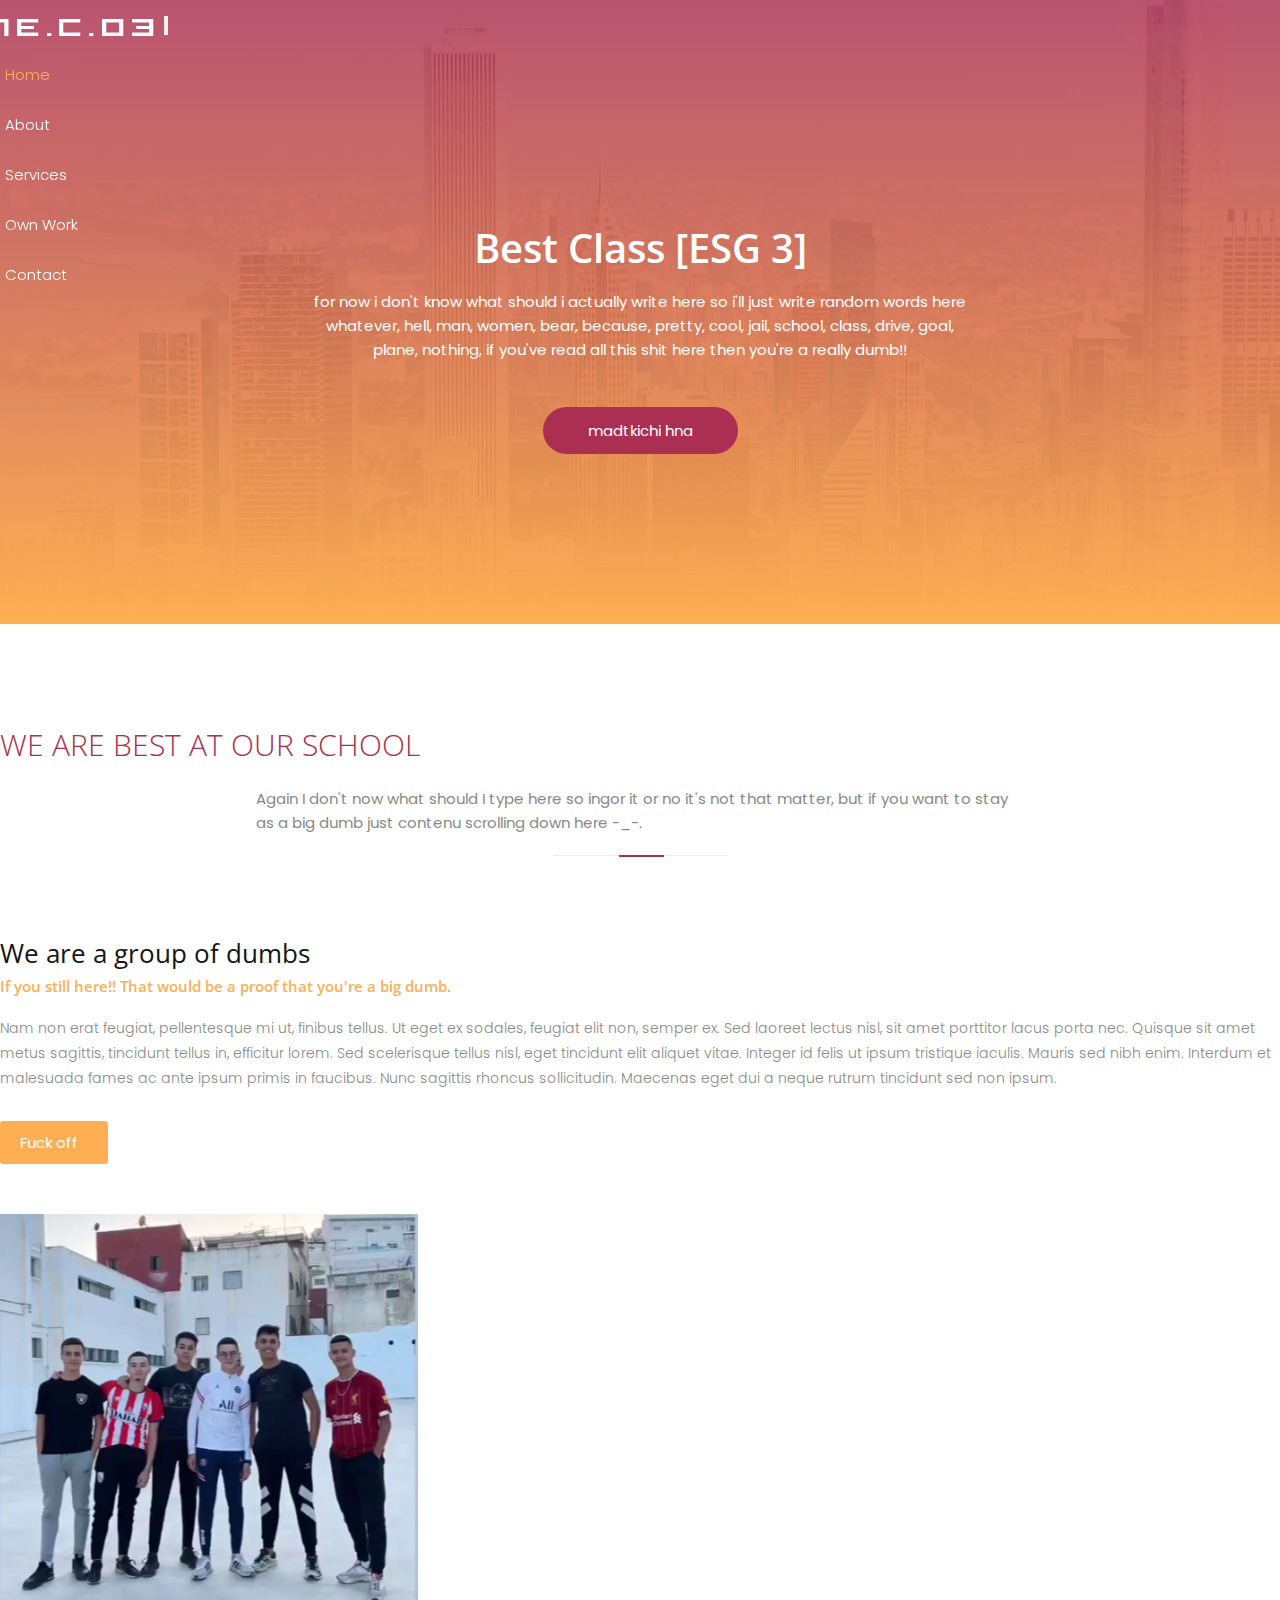
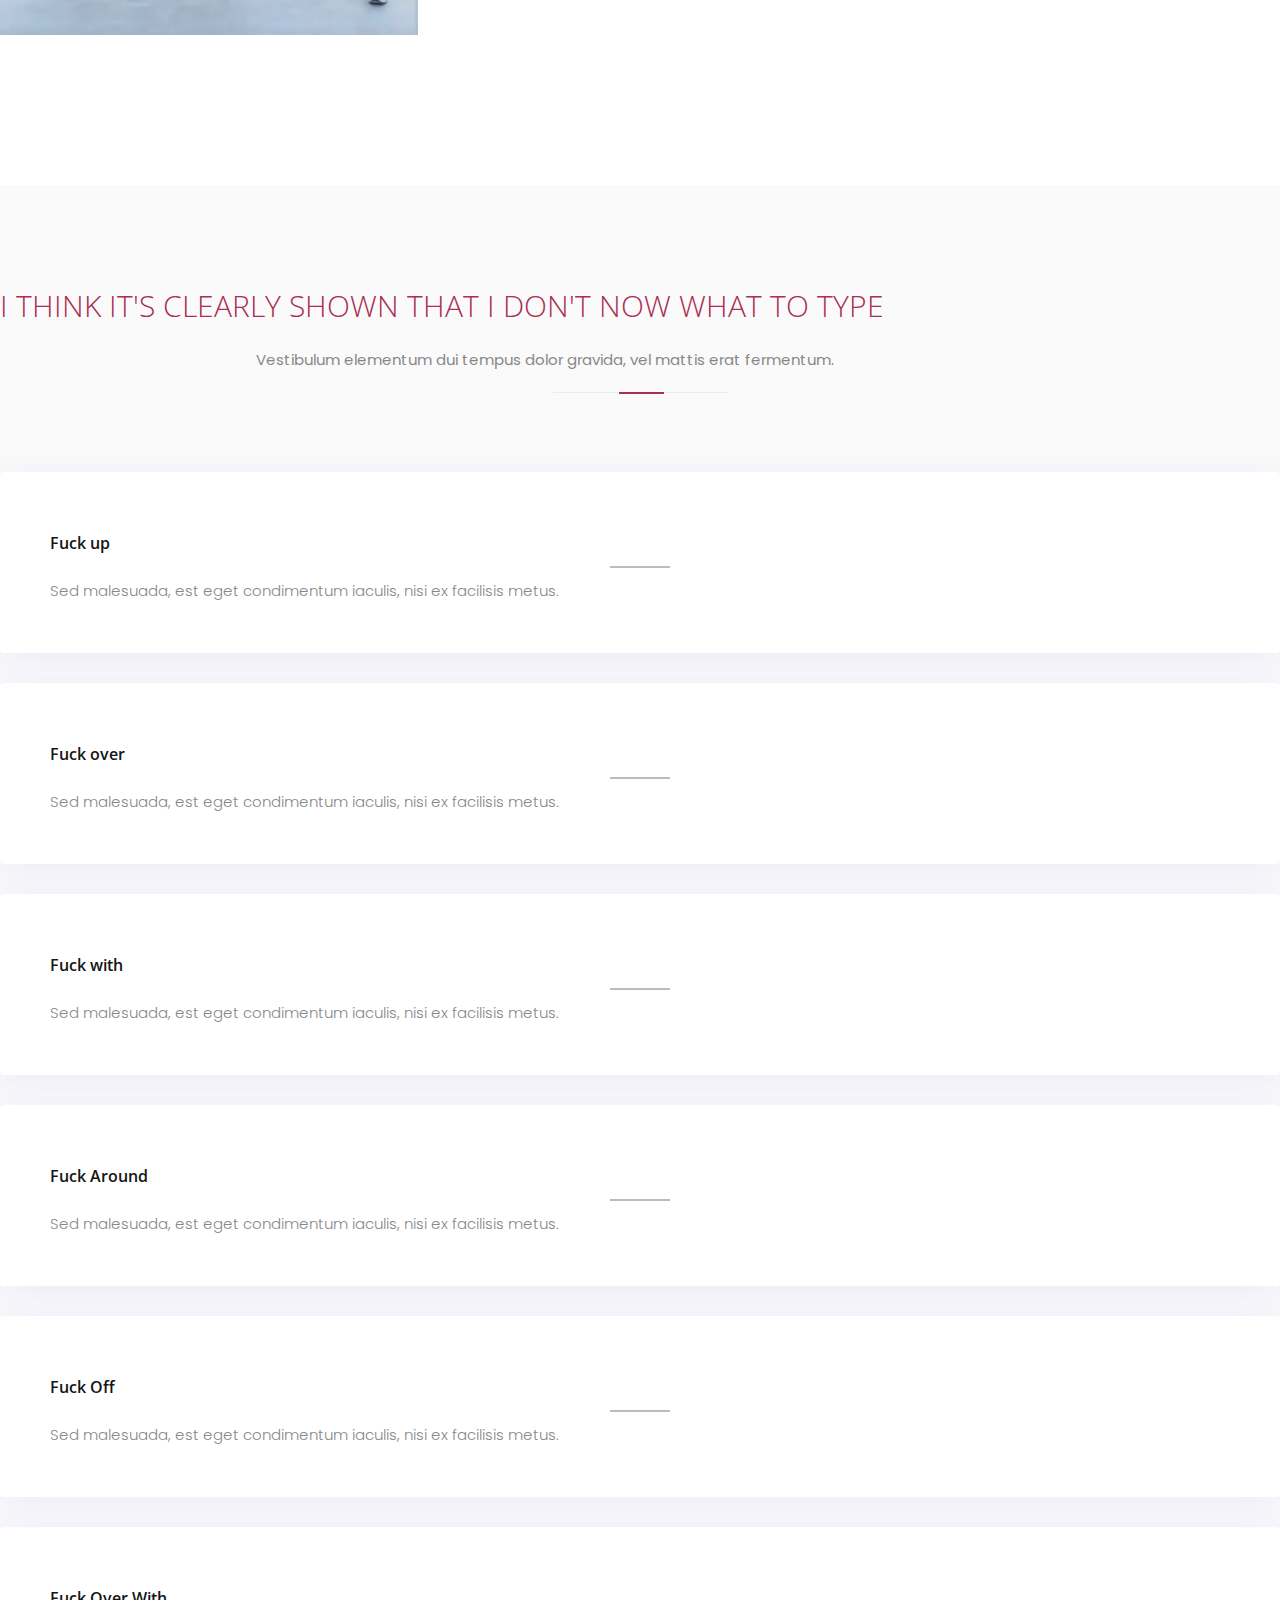
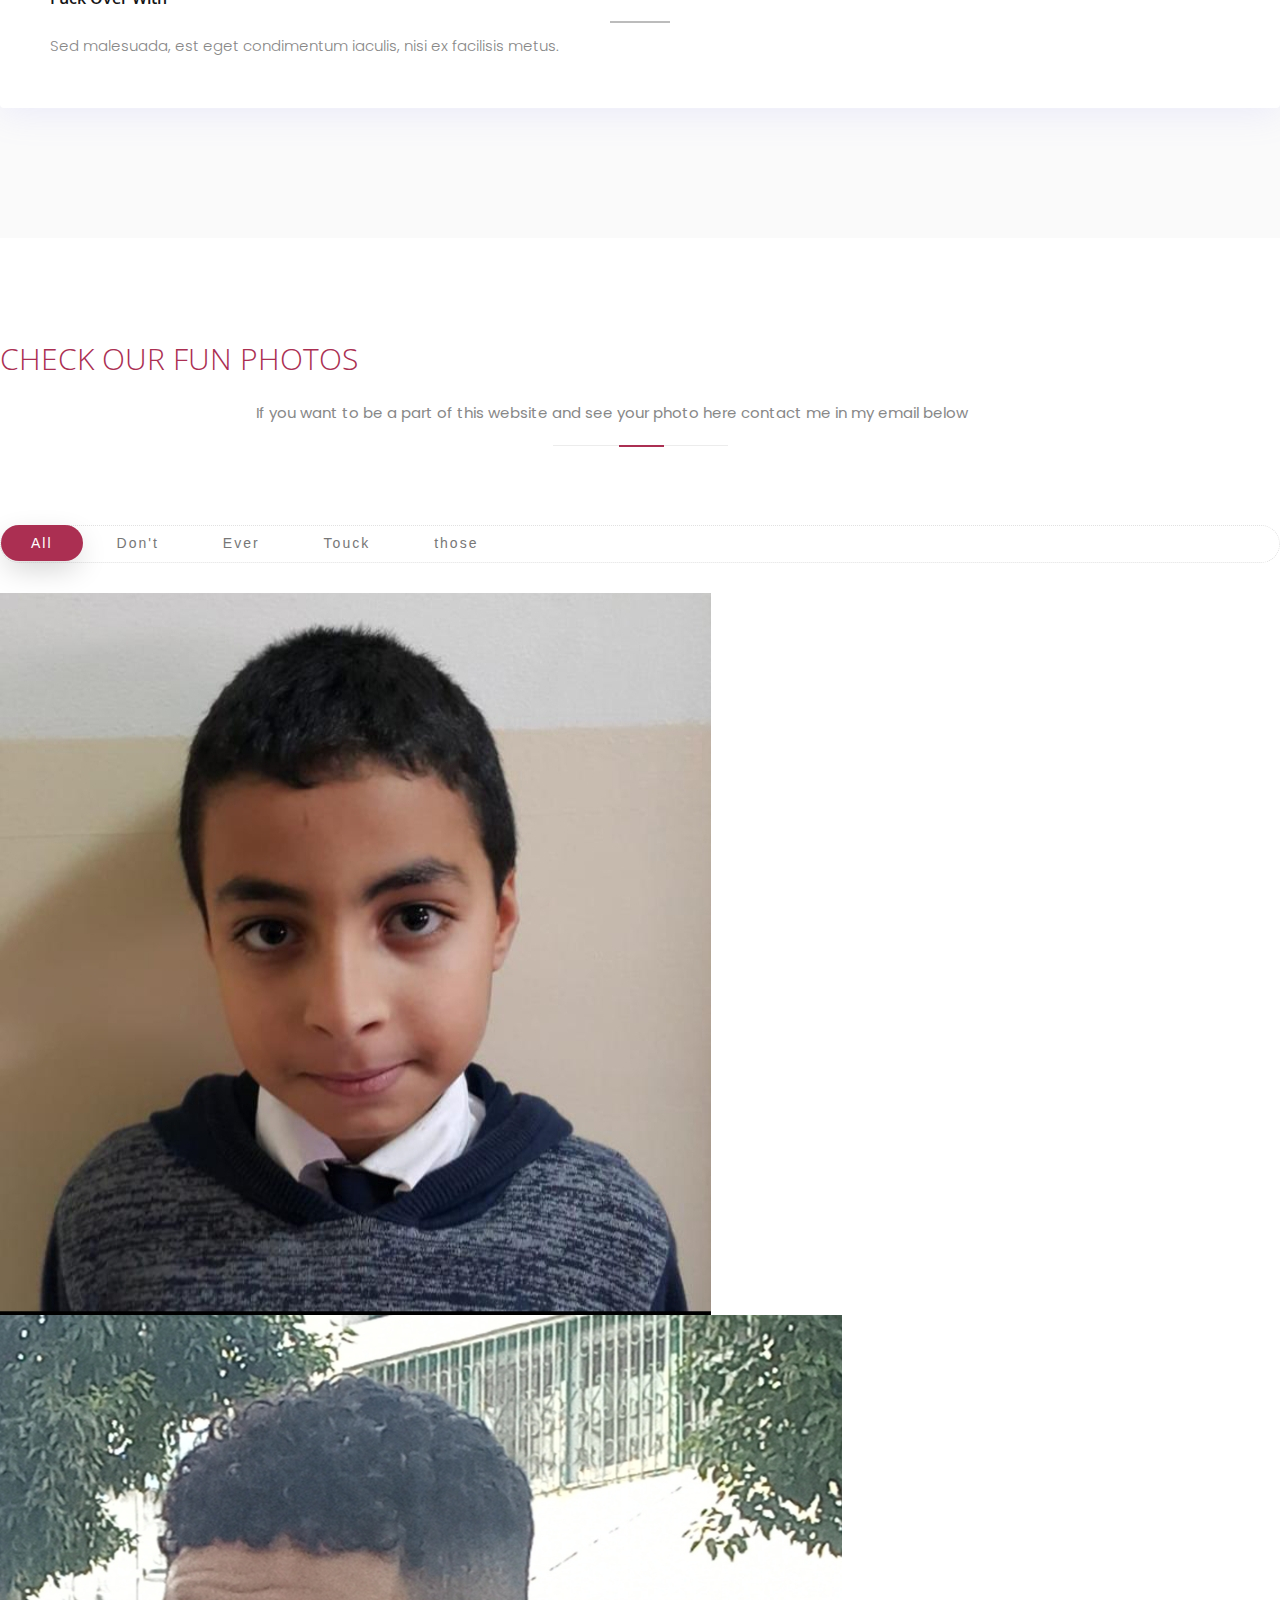
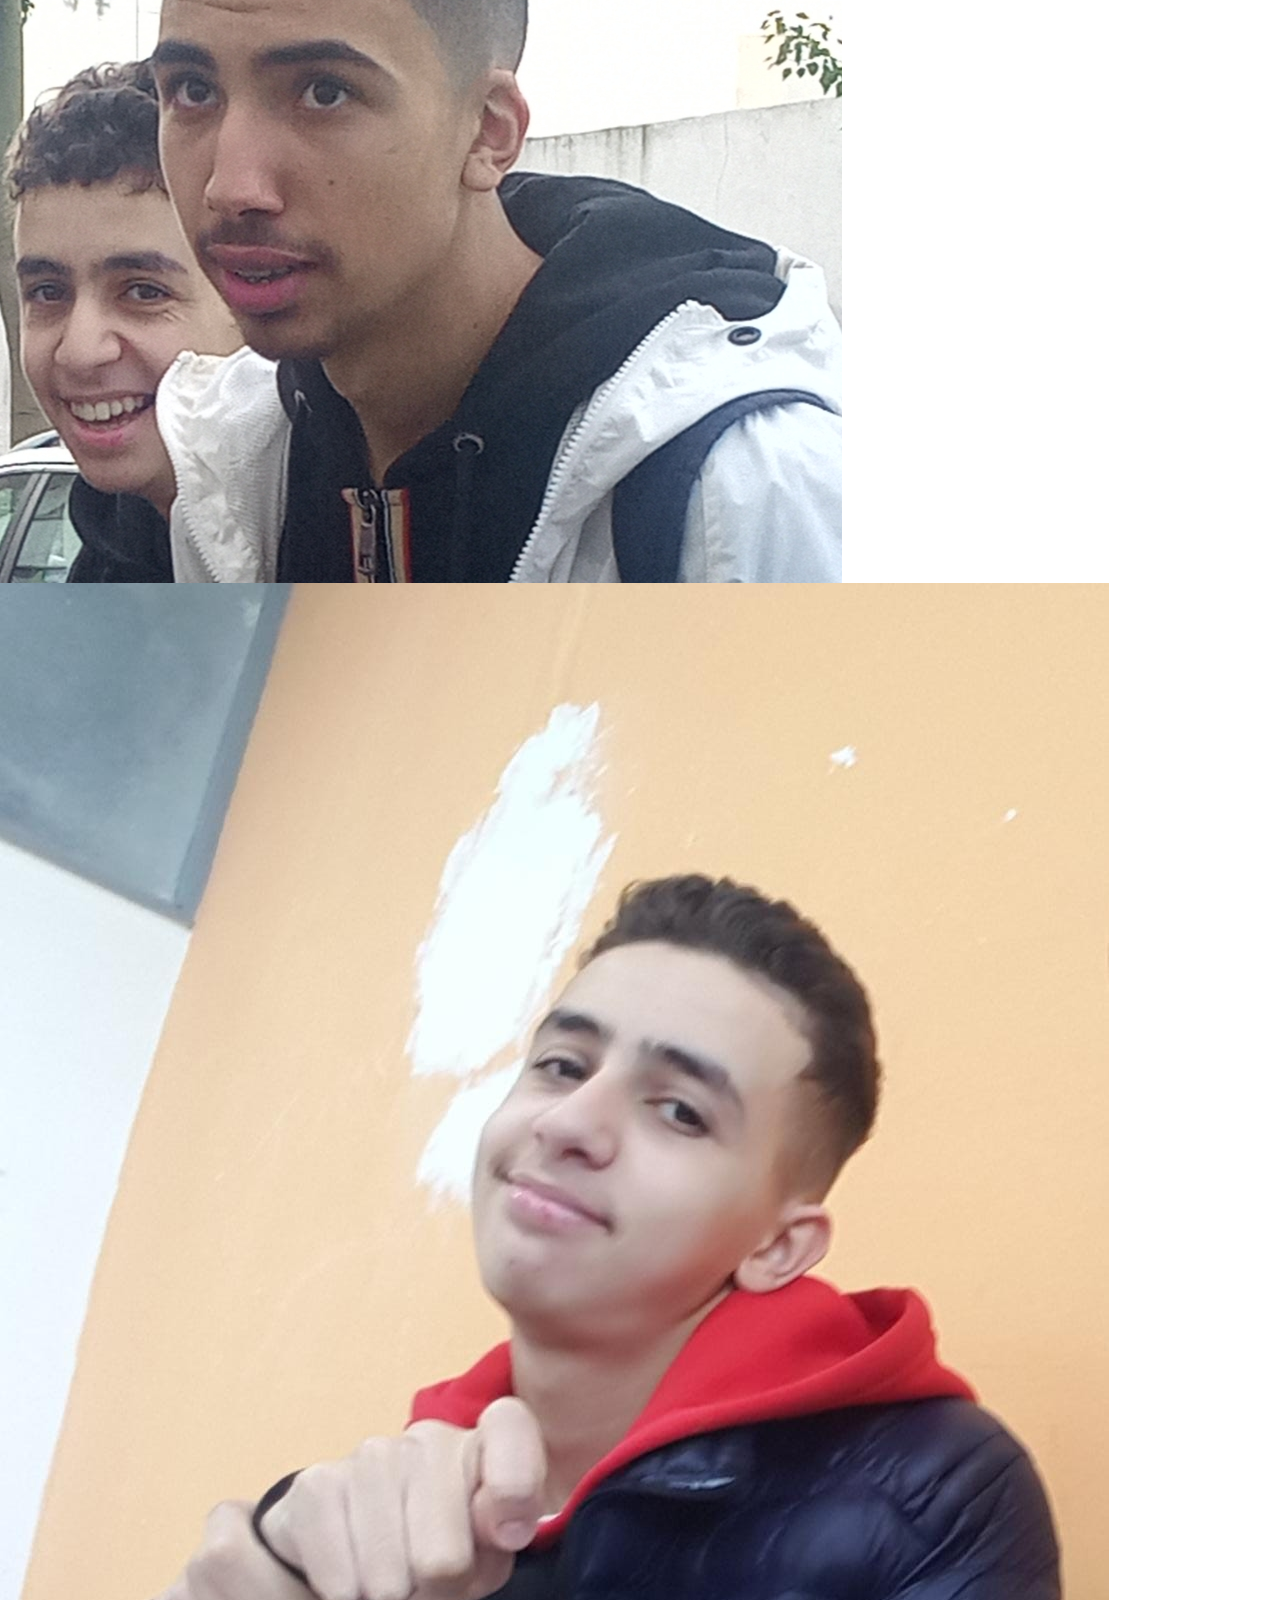
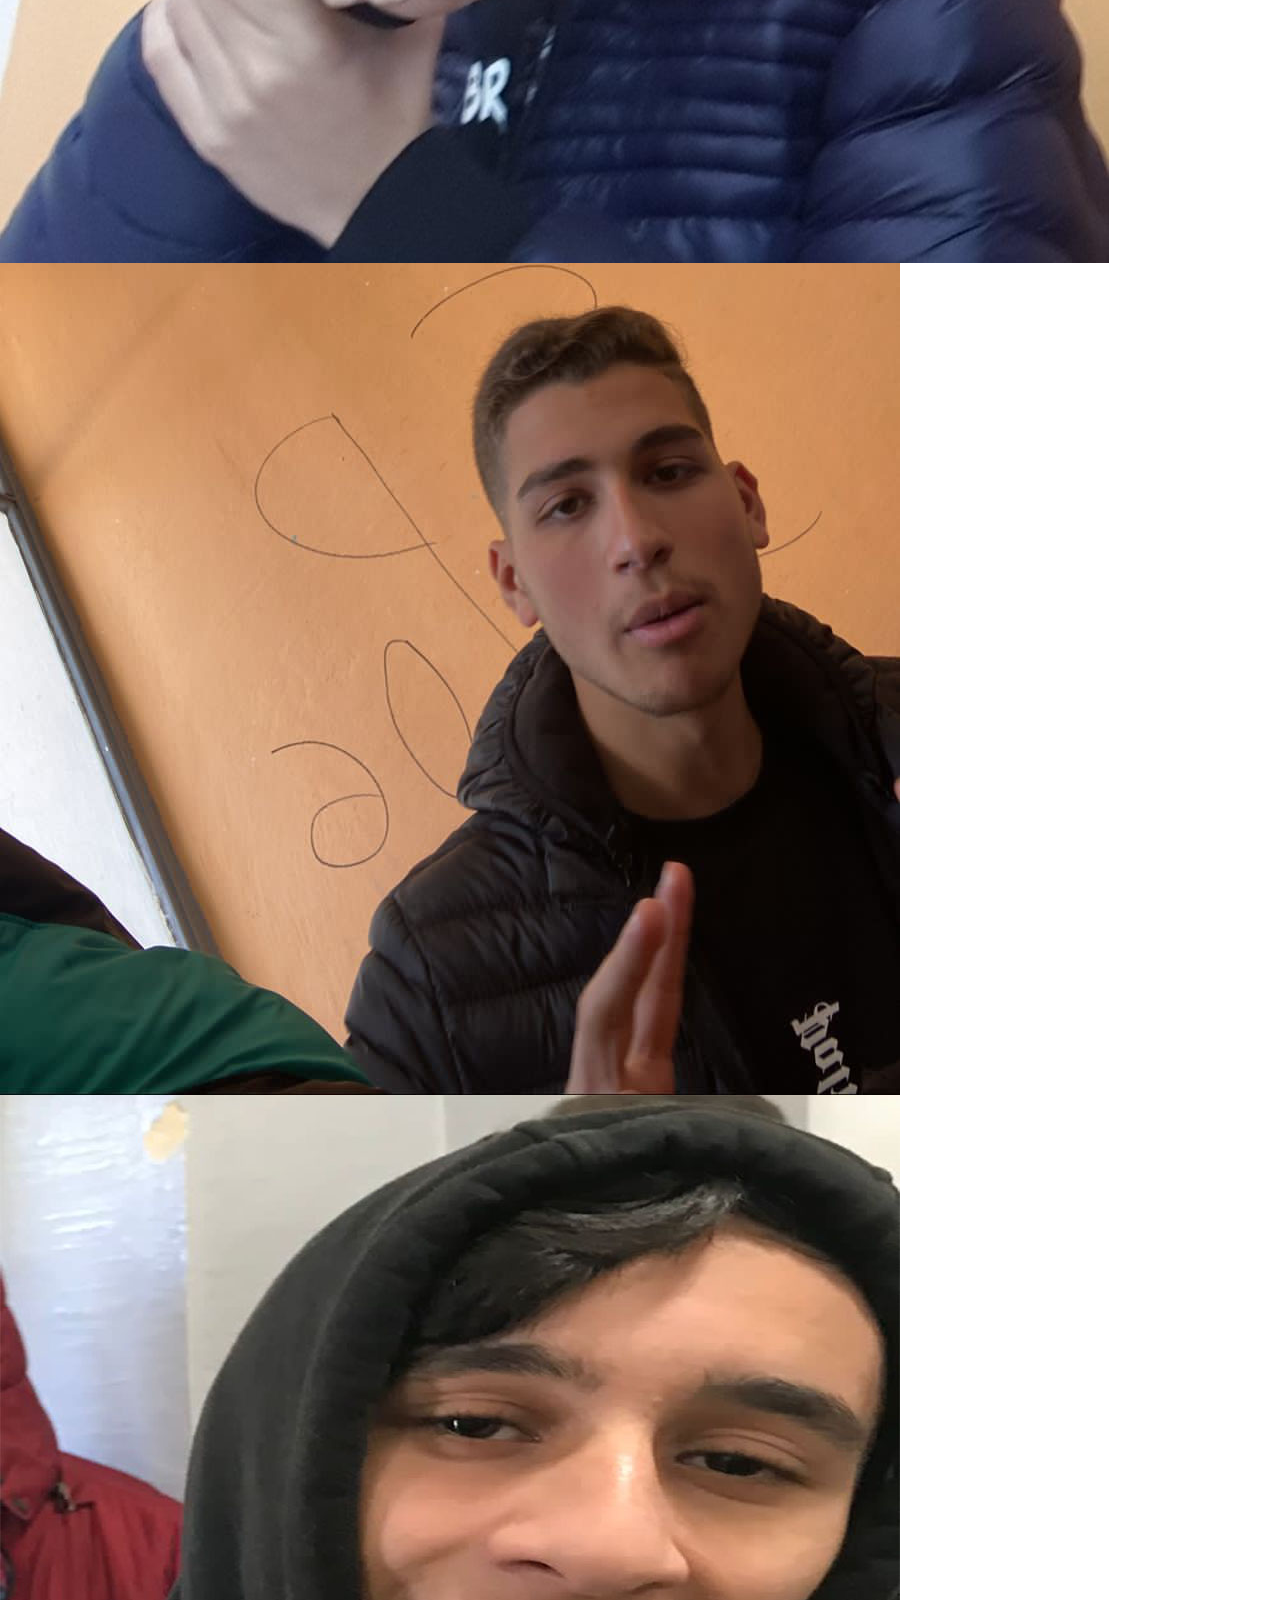
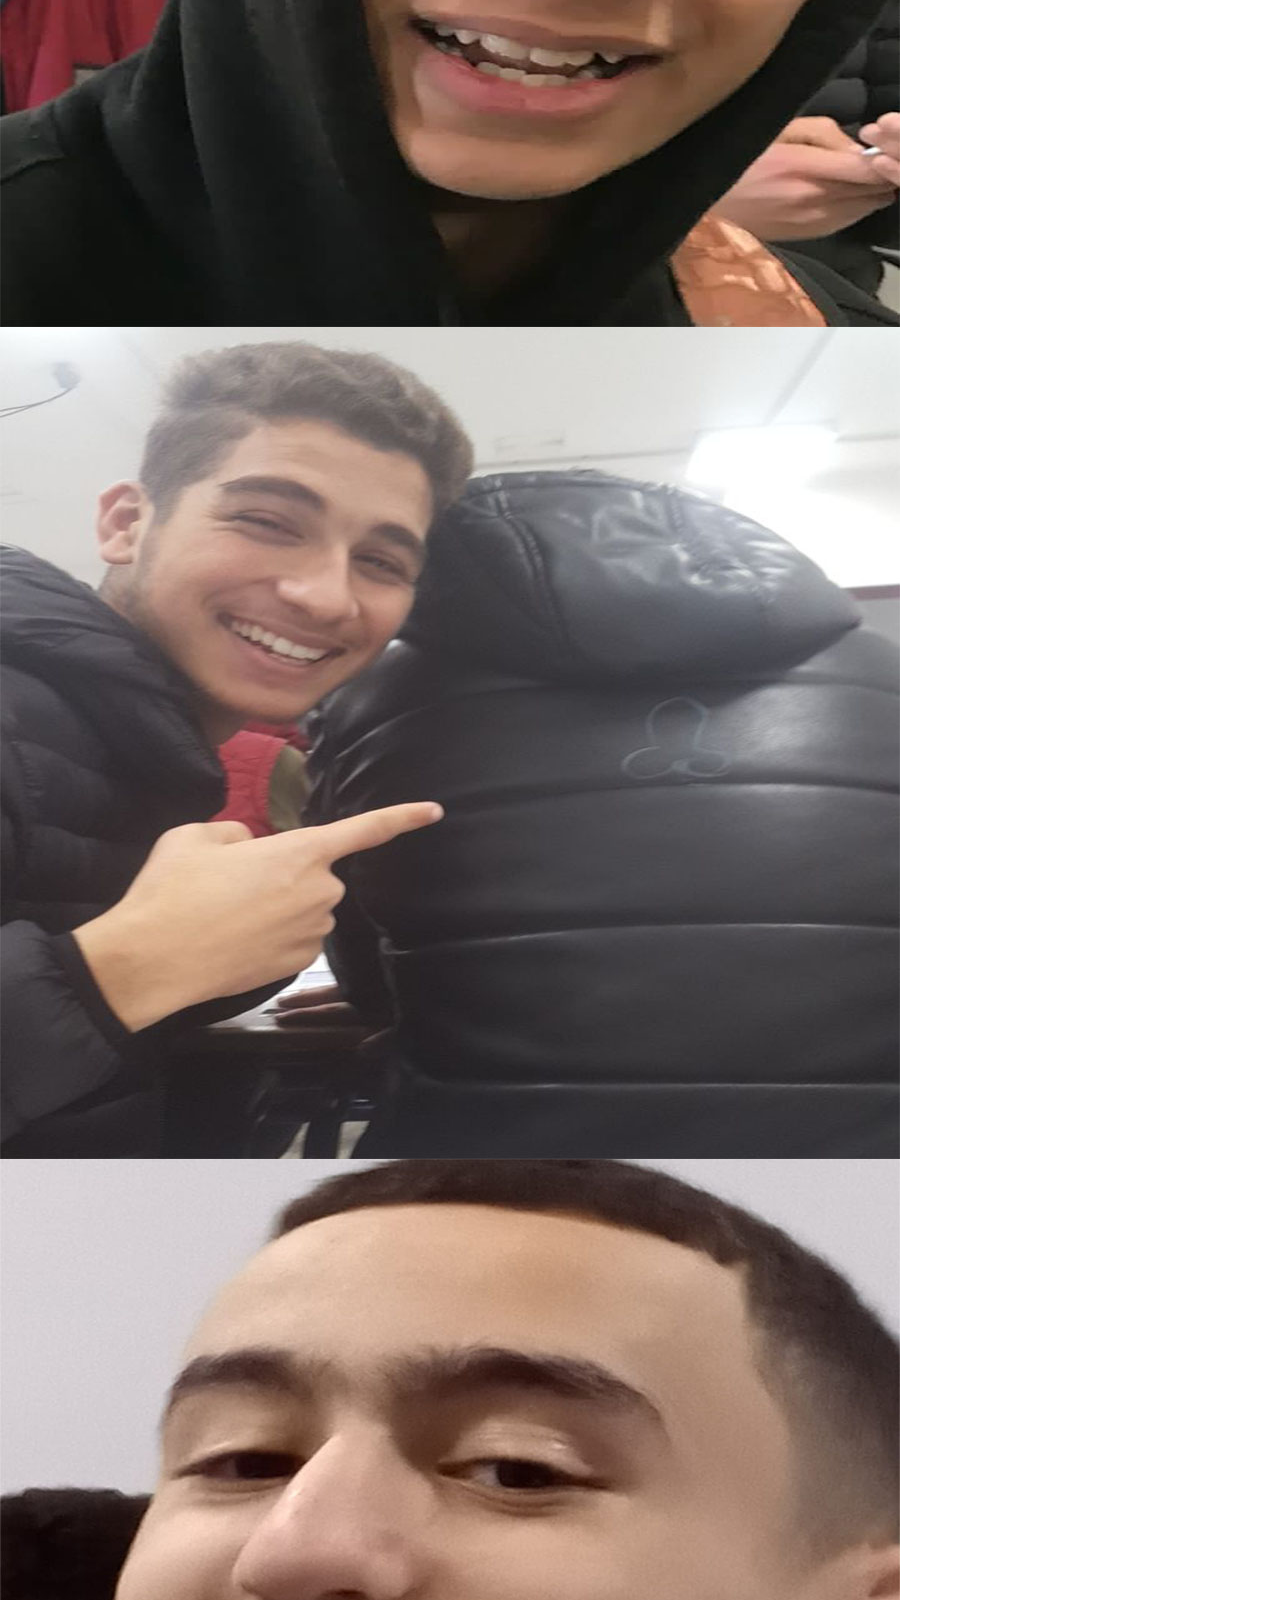
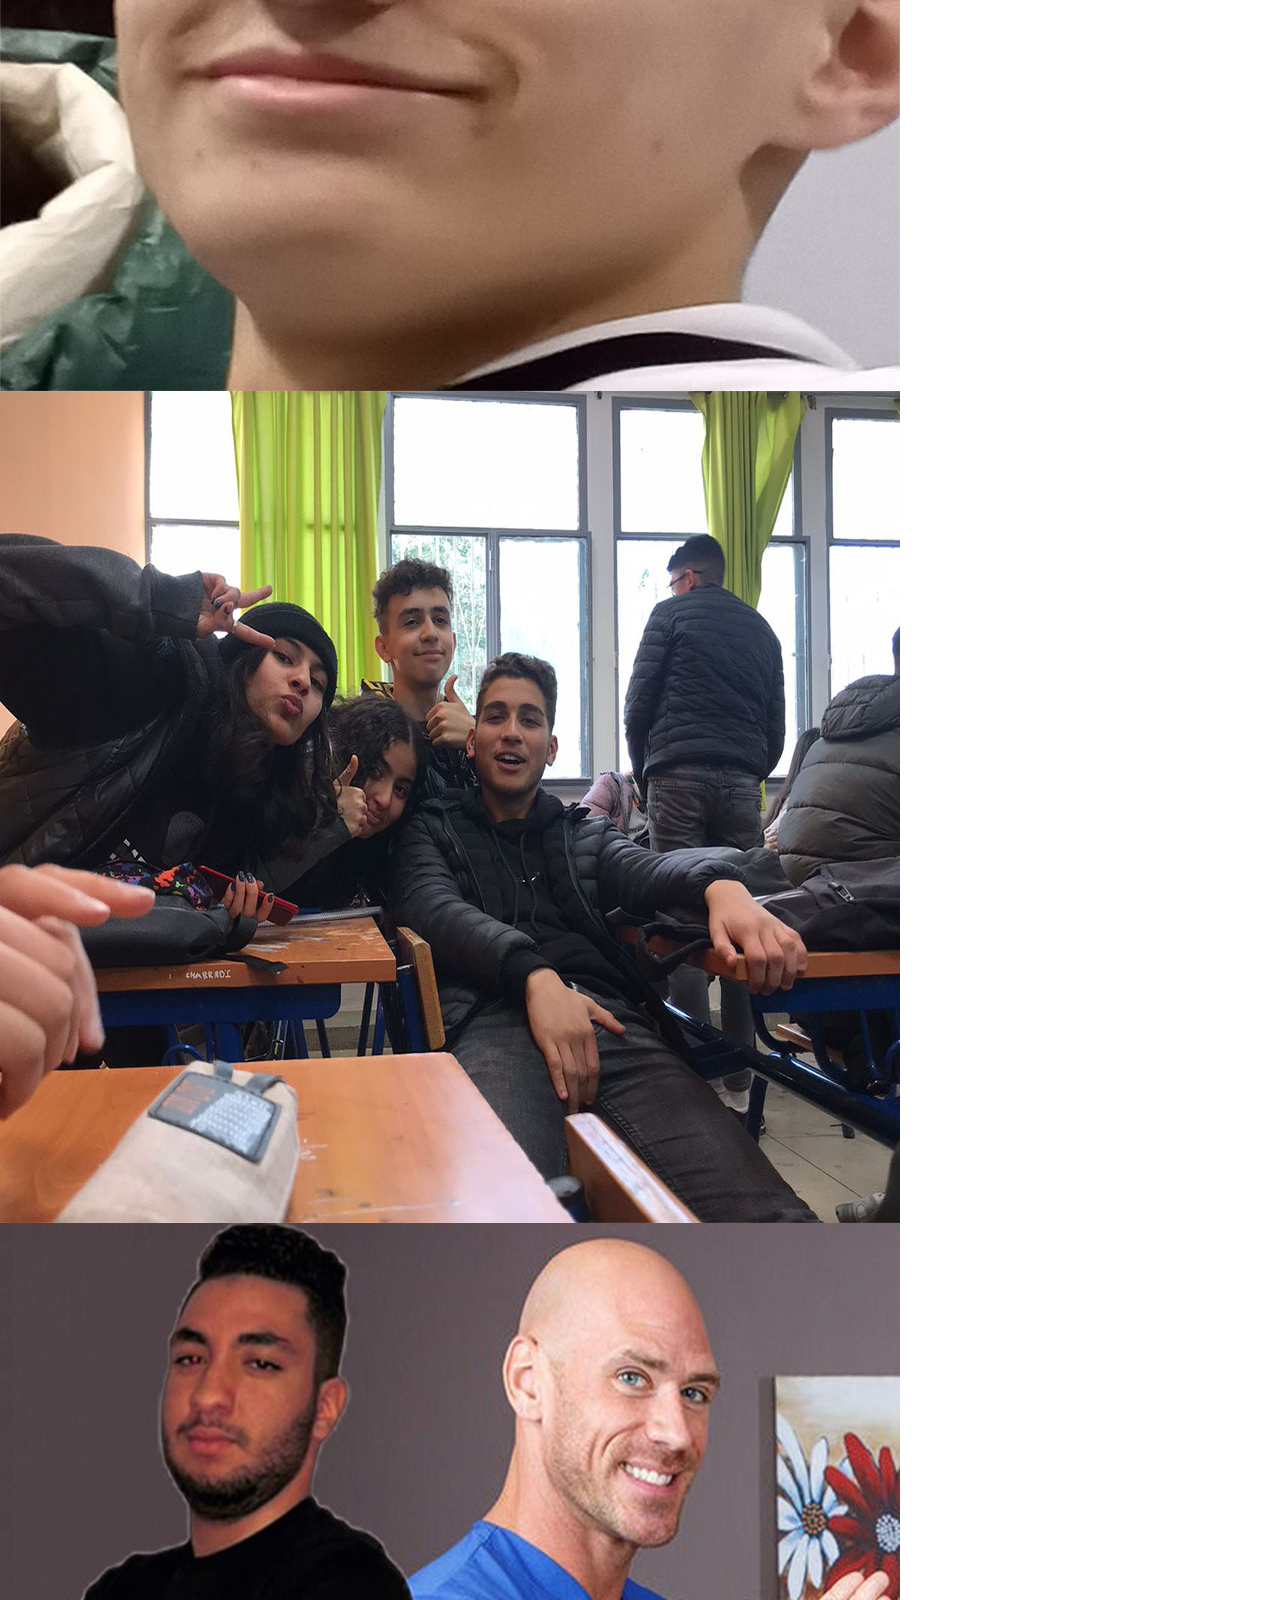
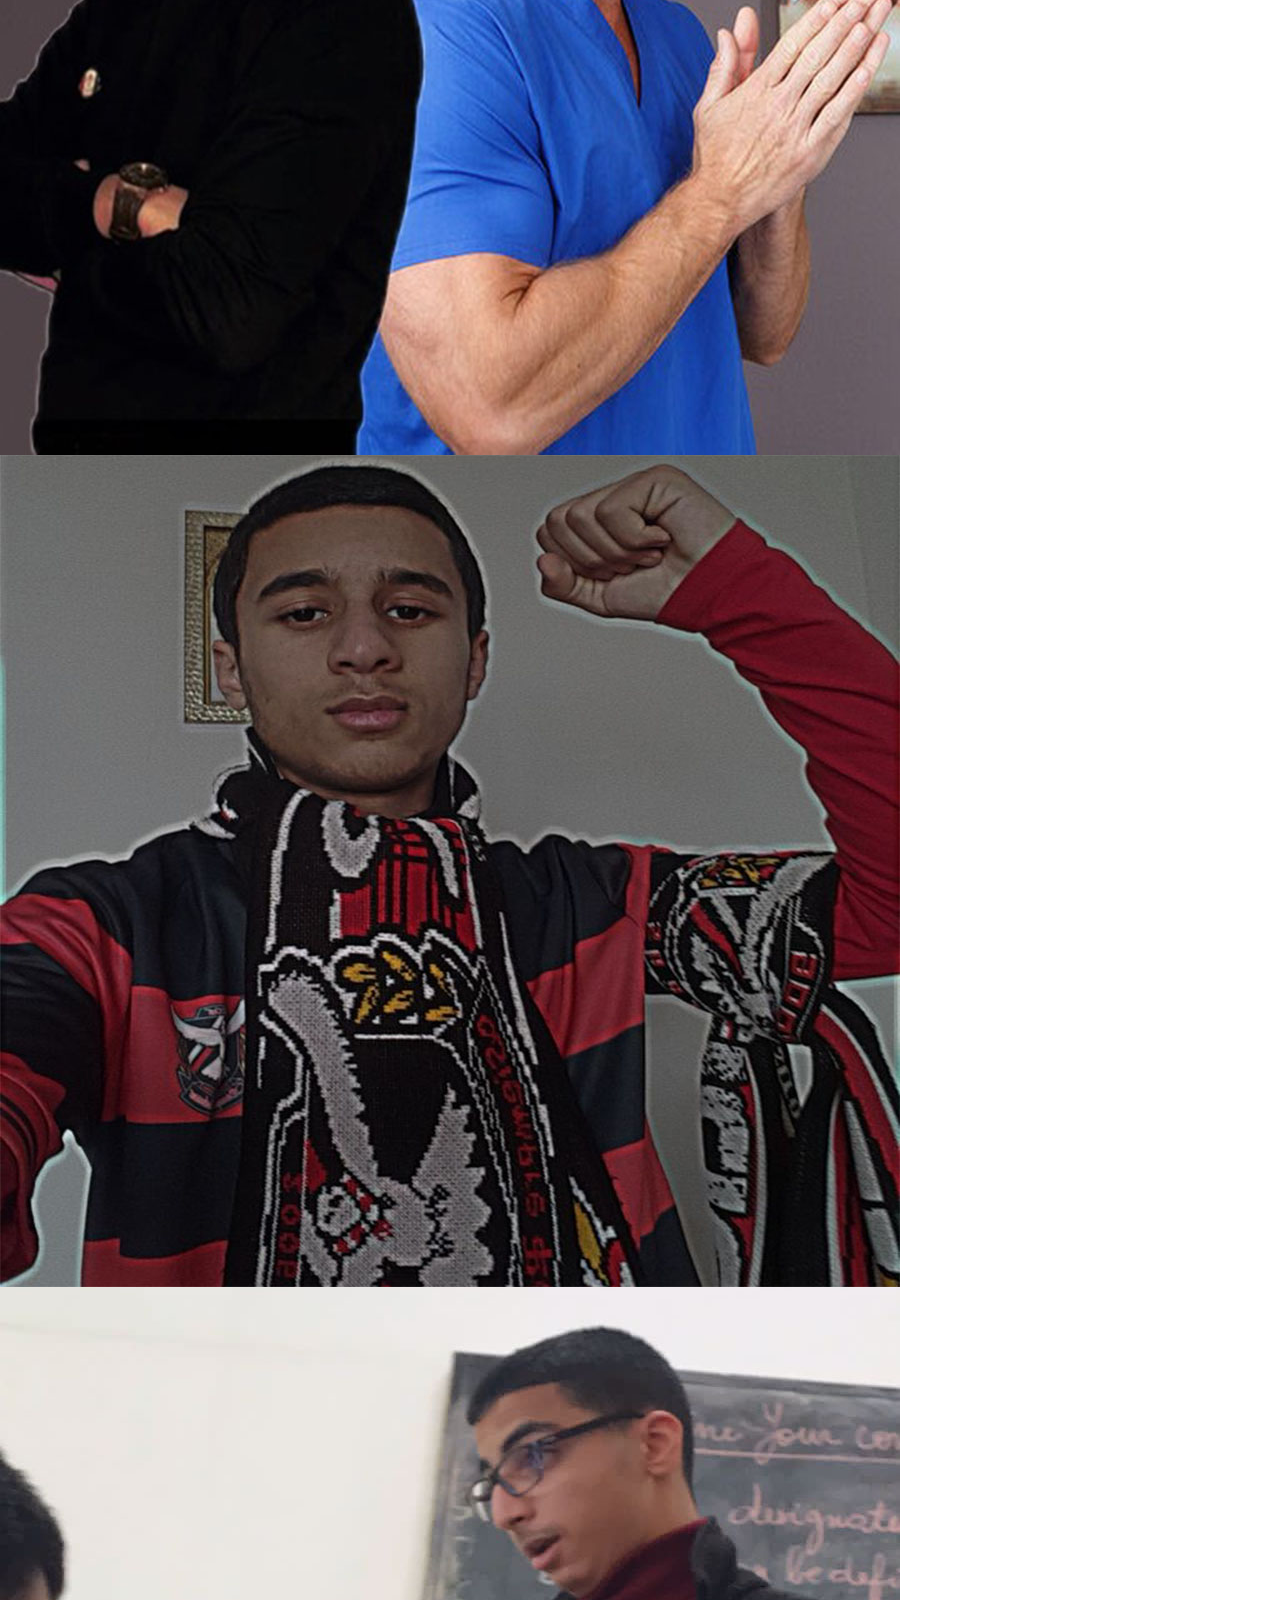
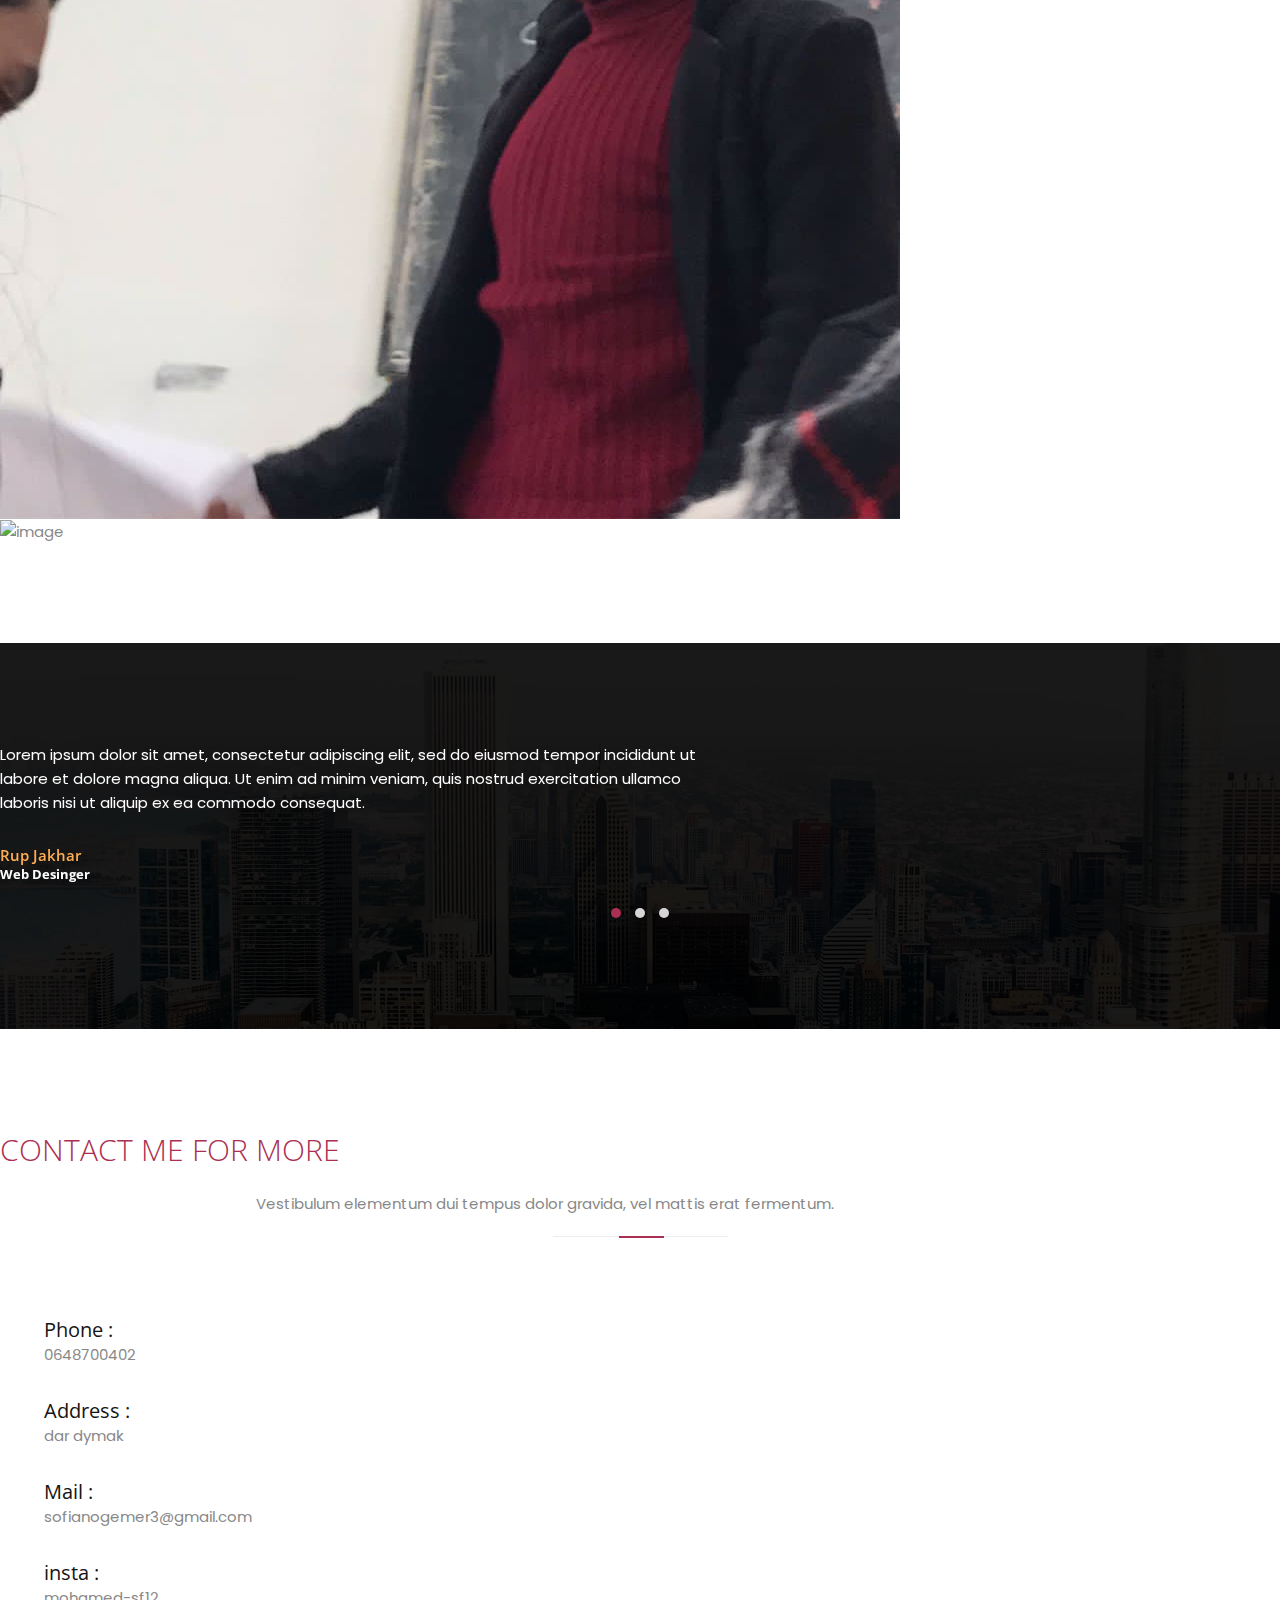
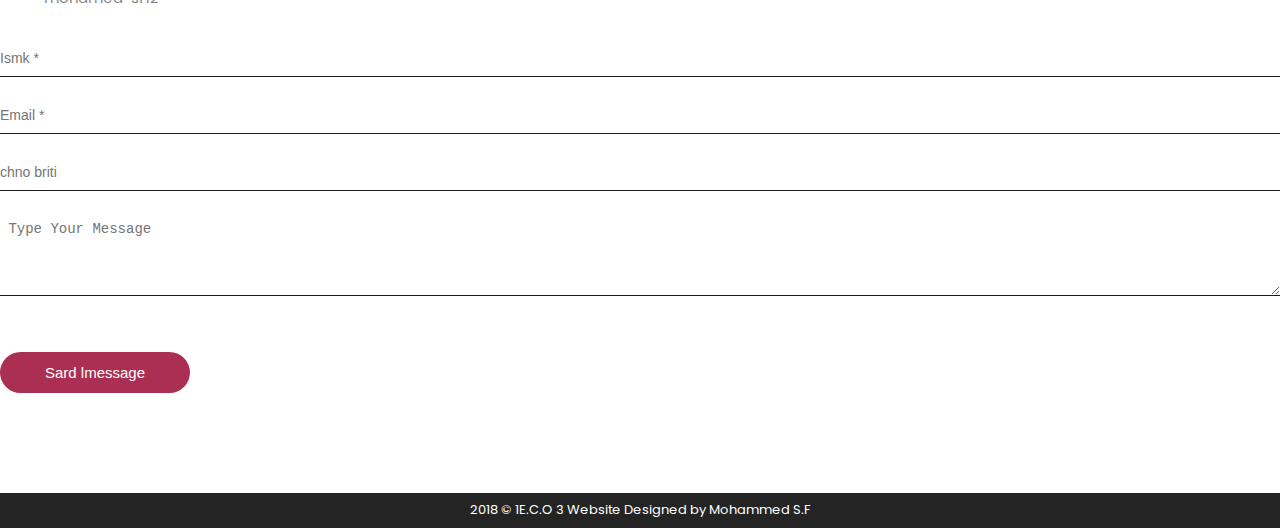
==== index.html @ a0f1d6aa "Update index.html" ====
<!DOCTYPE html>
<html>
<head>
<meta http-equiv="Content-Type" content="text/html; charset=utf-8" />

<title>1E.C.O 3</title>
<link rel="stylesheet" href="https://stackpath.bootstrapcdn.com/bootstrap/4.1.1/css/bootstrap.min.css" integrity="sha384-WskhaSGFgHYWDcbwN70/dfYBj47jz9qbsMId/iRN3ewGhXQFZCSftd1LZCfmhktB" crossorigin="anonymous">
<link rel="stylesheet" type="text/css" href="style.css"/>
<link rel="stylesheet" href="https://use.fontawesome.com/releases/v5.1.0/css/all.css" integrity="sha384-lKuwvrZot6UHsBSfcMvOkWwlCMgc0TaWr+30HWe3a4ltaBwTZhyTEggF5tJv8tbt" crossorigin="anonymous">
<link rel="stylesheet" type="text/css" href="css/jquery.fancybox.min.css"/>
<link rel="stylesheet" type="text/css" href="css/owl.carousel.min.css"/>
<link rel="stylesheet" type="text/css" href="css/owl.theme.default.min.css"/>

<!-- Font Google -->
<link href="https://fonts.googleapis.com/css?family=Open+Sans:300,400,600,700,800" rel="stylesheet">
<link href="https://fonts.googleapis.com/css?family=Poppins:300,400,500,600,700" rel="stylesheet">

<meta name="viewport" content="width=device-width, initial-scale=1.0">
</head>

<body>
<!-- Navbar -->
<nav class="navbar navbar-expand-lg">
  <div class="container"> <a class="navbar-brand navbar-logo" href="#"> <img src="images/logo-white.png" alt="logo" class="logo-1"> </a>
    <button class="navbar-toggler" type="button" data-toggle="collapse" data-target="#navbarSupportedContent" aria-controls="navbarSupportedContent" aria-expanded="false" aria-label="Toggle navigation"> <span class="fas fa-bars"></span> </button>
    <div class="collapse navbar-collapse" id="navbarSupportedContent">
      <ul class="navbar-nav ml-auto">
        <li class="nav-item"> <a class="nav-link" href="" data-scroll-nav="0">Home</a> </li>
        <li class="nav-item"> <a class="nav-link" href="#" data-scroll-nav="1">About</a> </li>
        <li class="nav-item"> <a class="nav-link" href="#" data-scroll-nav="2">Services</a> </li>
        <li class="nav-item"> <a class="nav-link" href="#" data-scroll-nav="3">Own Work</a> </li>
        <li class="nav-item"> <a class="nav-link" href="#" data-scroll-nav="4">Contact</a> </li>
      </ul>
    </div>
  </div>
</nav>
<!-- End Navbar --> 

<!-- Banner Image -->

<div class="banner text-center" data-scroll-index='0'>
  <div class="banner-overlay">
    <div class="container">
      <h1 class="text-capitalize">Best Class [ESG 3]</h1>
      <p>for now i don't know what should i actually write here so i'll just write random words here whatever, hell, man, women, bear, because, pretty, cool, jail, school, class, drive, goal, plane, nothing, if you've read all this shit here then you're a really dumb!!</p>
      <a href="#" class="banner-btn">madtkichi hna</a> </div>
  </div>
</div>

<!-- End Banner Image --> 

<!-- About -->

<div class="about-us section-padding" data-scroll-index='1'>
  <div class="container">
    <div class="row">
      <div class="col-md-12 section-title text-center">
        <h3>We Are Best At Our School</h3>
        <p>Again I don't now what should I type here so ingor it or no it's not that matter, but if you want to stay as a big dumb just contenu scrolling down here -_-.</p>
        <span class="section-title-line"></span> </div>
      <div class="col-md-6 mb-50">
        <div class="section-info">
          <div class="sub-title-paragraph">
            <h4>We are a group of dumbs</h4>
            <h5>If you still here!! That would be a proof that you're a big dumb.</h5>
            <p>Nam non erat feugiat, pellentesque mi ut, finibus tellus. Ut eget ex sodales, feugiat elit non, semper ex. Sed laoreet lectus nisl, sit amet porttitor lacus porta nec. Quisque sit amet metus sagittis, tincidunt tellus in, efficitur lorem. Sed scelerisque tellus nisl, eget tincidunt elit aliquet vitae. Integer id felis ut ipsum tristique iaculis. Mauris sed nibh enim. Interdum et malesuada fames ac ante ipsum primis in faucibus. Nunc sagittis rhoncus sollicitudin. Maecenas eget dui a neque rutrum tincidunt sed non ipsum.</p>
          </div>
          <a href="#" class="anchor-btn">Fuck off <i class="fas fa-arrow-right pd-lt-10"></i></a> </div>
      </div>
      <div class="col-md-6 mb-50">
        <div class="section-img"> <img src="images/h1-hero1.jpg" alt="" class="img-responsive"/> </div>
      </div>
    </div>
  </div>
</div>

<!-- End About --> 

<!-- Services -->
<div class="services section-padding bg-grey" data-scroll-index='2'>
  <div class="container">
    <div class="row">
      <div class="col-md-12 section-title text-center">
        <h3>I think it's clearly shown that i don't now what to type</h3>
        <p>Vestibulum elementum dui tempus dolor gravida, vel mattis erat fermentum.</p>
        <span class="section-title-line"></span> </div>
      <div class="col-lg-4 col-md-6 col-sm-12 col-xs-12 mb-30">
        <div class="service-box bg-white text-center">
          <div class="icon"> <i class="fas fa-chart-line"></i> </div>
          <div class="icon-text">
            <h4 class="title-box">Fuck up</h4>
            <p>Sed malesuada, est eget condimentum iaculis, nisi ex facilisis metus.</p>
          </div>
        </div>
      </div>
      <div class="col-lg-4 col-md-6 col-sm-12 col-xs-12 mb-30">
        <div class="service-box bg-white text-center">
          <div class="icon"> <i class="fas fa-bullhorn "></i> </div>
          <div class="icon-text">
            <h4 class="title-box">Fuck over</h4>
            <p>Sed malesuada, est eget condimentum iaculis, nisi ex facilisis metus.</p>
          </div>
        </div>
      </div>
      <div class="col-lg-4 col-md-6 col-sm-12 col-xs-12 mb-30">
        <div class="service-box bg-white text-center">
          <div class="icon"> <i class="fas fa-map-marked"></i> </div>
          <div class="icon-text">
            <h4 class="title-box">Fuck with</h4>
            <p>Sed malesuada, est eget condimentum iaculis, nisi ex facilisis metus.</p>
          </div>
        </div>
      </div>
      <div class="col-lg-4 col-md-6 col-sm-12 col-xs-12 mb-30">
        <div class="service-box bg-white text-center">
          <div class="icon"> <i class="fas fa-bug"></i> </div>
          <div class="icon-text">
            <h4 class="title-box">Fuck Around</h4>
            <p>Sed malesuada, est eget condimentum iaculis, nisi ex facilisis metus.</p>
          </div>
        </div>
      </div>
      <div class="col-lg-4 col-md-6 col-sm-12 col-xs-12 mb-30">
        <div class="service-box bg-white text-center">
          <div class="icon"> <i class="fas fa-comments"></i> </div>
          <div class="icon-text">
            <h4 class="title-box">Fuck Off</h4>
            <p>Sed malesuada, est eget condimentum iaculis, nisi ex facilisis metus.</p>
          </div>
        </div>
      </div>
      <div class="col-lg-4 col-md-6 col-sm-12 col-xs-12 mb-30">
        <div class="service-box bg-white text-center">
          <div class="icon"> <i class="fas fa-paint-brush"></i> </div>
          <div class="icon-text">
            <h4 class="title-box">Fuck Over With</h4>
            <p>Sed malesuada, est eget condimentum iaculis, nisi ex facilisis metus.</p>
          </div>
        </div>
      </div>
    </div>
  </div>
</div>

<!-- End Services --> 

<!-- Gallery -->
<div class="portfolio section-padding" data-scroll-index='3'>
  <div class="container-fluid">
    <div class="row">
      <div class="col-lg-12 section-title text-center">
        <h3>Check our Fun photos</h3>
        <p>If you want to be a part of this website and see your photo here contact me in my email below</p>
        <span class="section-title-line"></span> </div>
      <div class="filtering text-center mb-30">
        <button type="button" data-filter='*' class="active">All</button>
        <button type="button" data-filter='.summer'>Don't</button>
        <button type="button" data-filter='.winter'>Ever</button>
        <button type="button" data-filter='.rainy'>Touck</button>
        <button type="button" data-filter='.spring'>those</button>
      </div>
      <div class="gallery no-padding col-lg-12 col-sm-12">
        <div class="col-lg-4 col-sm-6 spring no-padding">
          <div class="item-img"> <a class="single-image" href="images/traje.jpeg"></a>
            <div class="part-img"> <img src="images/traje.jpeg" alt="image">
              <div class="overlay-img">
                <h4>traje</h4>
                <h6>Hamza stito</h6>
              </div>
            </div>
          </div>
        </div>
        <div class="col-lg-4 col-sm-6 spring no-padding">
          <div class="item-img"> <a class="single-image" href="images/9oraychi.jpeg"></a>
            <div class="part-img"> <img src="images/9oraychi.jpeg" alt="image">
              <div class="overlay-img">
                <h4>9oraychi</h4>
                <h6>Rak fahem</h6>
              </div>
            </div>
          </div>
        </div>
        <div class="col-lg-4 col-sm-6 spring no-padding">
          <div class="item-img"> <a class="single-image" href="images/abdo.jpeg"></a>
            <div class="part-img"> <img src="images/abdo.jpeg" alt="image">
              <div class="overlay-img">
                <h4>abdu</h4>
                <h6>(:-:)</h6>
              </div>
            </div>
          </div>
        </div>
        <div class="col-lg-4 col-sm-6 summer no-padding">
          <div class="item-img"> <a class="single-image" href="images/zaka.jpeg"></a>
            <div class="part-img"> <img src="images/zaka.jpeg" alt="image">
              <div class="overlay-img">
                <h4>zaka</h4>
                <h6>Vacation Trip Van</h6>
              </div>
            </div>
          </div>
        </div>
        <div class="col-lg-4 col-sm-6 winter no-padding">
          <div class="item-img"> <a class="single-image" href="images/taha.jpeg"></a>
            <div class="part-img"> <img src="images/taha.jpeg" alt="image">
              <div class="overlay-img">
                <h4>taha</h4>
                <h6>fach kan f7al lk7al</h6>
              </div>
            </div>
          </div>
        </div>
        <div class="col-lg-4 col-sm-6 rainy no-padding">
          <div class="item-img"> <a class="single-image" href="images/zaka tebe.jpeg"></a>
            <div class="part-img"> <img src="images/zaka tebe.jpeg" alt="image">
              <div class="overlay-img">
                <h4>zaka again</h4>
                <h6>-.-</h6>
              </div>
            </div>
          </div>
        </div>
        <div class="col-lg-4 col-sm-6 summer no-padding">
          <div class="item-img"> <a class="single-image" href="images/zayd.jpeg"></a>
            <div class="part-img"> <img src="images/zayd.jpeg" alt="image">
              <div class="overlay-img">
                <h4>zayd</h4>
                <h6>Clavin m5asar</h6>
              </div>
            </div>
          </div>
        </div>
        <div class="col-lg-4 col-sm-6 rainy no-padding">
          <div class="item-img"> <a class="single-image" href="images/drari.jpeg"></a>
            <div class="part-img"> <img src="images/drari.jpeg" alt="image">
              <div class="overlay-img">
                <h4>hmmmm</h4>
                <h6>hmmmm</h6>
              </div>
            </div>
          </div>
        </div>
        <div class="col-lg-4 col-sm-6 summer no-padding">
          <div class="item-img"> <a class="single-image" href="images/walid.jpeg"></a>
            <div class="part-img"> <img src="images/walid.jpeg" alt="image">
              <div class="overlay-img">
                <h4>walid</h4>
                <h6>With his boyfriend</h6>
              </div>
            </div>
          </div>
        </div>
        <div class="col-lg-4 col-sm-6 rainy no-padding">
          <div class="item-img"> <a class="single-image" href="images/taha paloma.jpeg"></a>
            <div class="part-img"> <img src="images/taha paloma.jpeg" alt="image">
              <div class="overlay-img">
                <h4>taha</h4>
                <h6>Palomaaaaaa</h6>
              </div>
            </div>
          </div>
        </div>
        <div class="col-lg-4 col-sm-6 rainy no-padding">
          <div class="item-img"> <a class="single-image" href="images/trajee bara.jpeg"></a>
            <div class="part-img"> <img src="images/trajee bara.jpeg" alt="image">
              <div class="overlay-img">
                <h4>hamza</h4>
                <h6>baraaaa</h6>
              </div>
            </div>
          </div>
        </div>
         <div class="col-lg-4 col-sm-6 rainy no-padding">
          <div class="item-img"> <a class="single-image" href="images/walidgg.jpeg"></a>
            <div class="part-img"> <img src="images/walidgg.jpeg" alt="image">
              <div class="overlay-img">
                <h4>walid</h4>
                <h6>kdjflffff</h6>
              </div>
            </div>
          </div>
        </div>
      </div>
    </div>
  </div>
</div>
<!-- End Gallery -->
<!-- Testimonials -->
<div class="testimonials">
  <div class="testimonials-overlay section-padding">
    <div class="container">
      <div class="row">
        <div class="col-md-10 offset-md-1">
          <div class="owl-carousel owl-theme">
            <div class="testimonial-item text-center">
              <div class="icon"> <i class="fas fa-comments"></i> </div>
              <p class="m-auto">Lorem ipsum dolor sit amet, consectetur adipiscing elit, sed do eiusmod tempor incididunt ut labore et dolore magna aliqua. Ut enim ad minim veniam, quis nostrud exercitation ullamco laboris nisi ut aliquip ex ea commodo consequat.</p>
              <div class="testimonial-author text-center">
                <h5>Rup Jakhar</h5>
                <h6>Web Desinger</h6>
              </div>
            </div>
            <div class="testimonial-item text-center">
              <div class="icon"> <i class="fas fa-comments"></i> </div>
              <p class="m-auto">Lorem ipsum dolor sit amet, consectetur adipiscing elit, sed do eiusmod tempor incididunt ut labore et dolore magna aliqua.</p>
              <div class="testimonial-author text-center">
                <h5>Yogesh Singh</h5>
                <h6>Web Desinger</h6>
              </div>
            </div>
            <div class="testimonial-item text-center">
              <div class="icon"> <i class="fas fa-comments"></i> </div>
              <p class="m-auto">Sed do eiusmod tempor incididunt ut labore et dolore magna aliqua. Ut enim ad minim veniam, quis nostrud exercitation ullamco laboris nisi ut aliquip ex ea commodo consequat.</p>
              <div class="testimonial-author text-center">
                <h5>Vivek Singh</h5>
                <h6>Web Desinger</h6>
              </div>
            </div>
          </div>
        </div>
      </div>
    </div>
  </div>
</div>
<!-- End Testimonials --> 

<!-- Contact -->
<div class="contact section-padding" data-scroll-index='4'>
  <div class="container">
    <div class="row">
      <div class="col-md-12 section-title text-center">
        <h3>Contact Me For More</h3>
        <p>Vestibulum elementum dui tempus dolor gravida, vel mattis erat fermentum.</p>
        <span class="section-title-line"></span> </div>
      <div class="col-lg-5 col-md-4">
        <div class="part-info">
          <div class="info-box">
            <div class="icon"> <i class="fas fa-phone"></i> </div>
            <div class="content">
              <h4>Phone :</h4>
              <p>0648700402</p>
            </div>
          </div>
          <div class="info-box">
            <div class="icon"> <i class="fas fa-map-marker-alt"></i> </div>
            <div class="content">
              <h4>Address :</h4>
              <p>dar dymak</p>
            </div>
          </div>
          <div class="info-box">
            <div class="icon"> <i class="fas fa-envelope"></i> </div>
            <div class="content">
              <h4>Mail :</h4>
              <p><a href="#">sofianogemer3@gmail.com</a></p>
            </div>
          </div>
          <div class="info-box">
            <div class="icon"> <i class="fas fa-map-marker-alt"></i> </div>
            <div class="content">
              <h4>insta :</h4>
              <p>mohamed-sf12</p>
            </div>
          </div>
        </div>
      </div>
      <div class="col-lg-7 col-md-8">
        <div class="contact-form">
          <form class='form' id='contact-form' method='post' data-toggle='validator'>
            <input type='hidden' name='form-name' value='contact-form' />
            <div class="messages"></div>
            <div class="controls">
              <div class="row">
                <div class="col-lg-6">
                  <div class="form-group">
                    <input id="form_name" type="text" name="name" placeholder="Ismk *" required data-error="name is required.">
                    <div class="help-block with-errors"></div>
                  </div>
                </div>
                <div class="col-lg-6">
                  <div class="form-group">
                    <input id="form_email" type="email" name="email" placeholder="Email *" required data-error="Valid email is required.">
                    <div class="help-block with-errors"></div>
                  </div>
                </div>
                <div class="col-lg-12">
                  <div class="form-group">
                    <input id="form_subject" type="text" name="subject" placeholder="chno briti">
                  </div>
                </div>
                <div class="col-lg-12 form-group">
                  <textarea id="form_message" name="message" class="form-control" placeholder=" Type Your Message " rows="4" required data-error="Please,leave us a message."></textarea>
                  <div class="help-block with-errors"></div>
                </div>
                <div class="col-lg-12 text-center">
                  <button class="bttn">Sard lmessage</button>
                </div>
              </div>
            </div>
          </form>
        </div>
      </div>
    </div>
  </div>
</div>
<!-- End Contact -->
<footer class="footer-copy">
  <div class="container-fluid">
    <div class="row">
      <div class="col-md-12">
        <p>2018 &copy; 1E.C.O 3 Website Designed by <a href="http://w3Template.com" target="_blank" rel="dofollow">Mohammed S.F</a></p>
      </div>
    </div>
  </div>
</footer>
<script src="https://ajax.googleapis.com/ajax/libs/jquery/1.12.4/jquery.min.js"></script> 
<script src="https://stackpath.bootstrapcdn.com/bootstrap/4.1.1/js/bootstrap.min.js" integrity="sha384-smHYKdLADwkXOn1EmN1qk/HfnUcbVRZyYmZ4qpPea6sjB/pTJ0euyQp0Mk8ck+5T" crossorigin="anonymous"></script> 
<!-- owl carousel js --> 
<script src="js/owl.carousel.min.js"></script> 
<!-- magnific-popup --> 
<script src="js/jquery.fancybox.min.js"></script> 

<!-- scrollIt js --> 
<script src="js/scrollIt.min.js"></script> 

<!-- isotope.pkgd.min js --> 
<script src="js/isotope.pkgd.min.js"></script> 
<script>
  $(window).on("scroll",function () {

      var bodyScroll = $(window).scrollTop(),
          navbar = $(".navbar");

      if(bodyScroll > 130){

          navbar.addClass("nav-scroll");black
          $('.navbar-logo img').attr('src','images/logo-.png');


      }else{

          navbar.removeClass("nav-scroll");
          $('.navbar-logo img').attr('src','images/logo-white.png');

      }

  });

  $(window).on("load",function (){



var bodyScroll = $(window).scrollTop(),
navbar = $(".navbar");

if(bodyScroll > 130){

navbar.addClass("nav-scroll");
$('.navbar-logo img').attr('src','images/logo-black.png');


}else{

navbar.removeClass("nav-scroll");
$('.navbar-logo img').attr('src','images/logo-white.png');

}

/* smooth scroll
  -------------------------------------------------------*/
  $.scrollIt({

easing: 'swing',      // the easing function for animation
scrollTime: 900,       // how long (in ms) the animation takes
activeClass: 'active', // class given to the active nav element
onPageChange: null,    // function(pageIndex) that is called when page is changed
topOffset: -63
});

/* isotope
-------------------------------------------------------*/
var $gallery = $('.gallery').isotope({});
$('.gallery').isotope({

    // options
    itemSelector: '.item-img',
    transitionDuration: '0.5s',

});


$(".gallery .single-image").fancybox({
  'transitionIn'  : 'elastic',
  'transitionOut' : 'elastic',
  'speedIn'   : 600,
  'speedOut'    : 200,
  'overlayShow' : false
});


/* filter items on button click
-------------------------------------------------------*/
$('.filtering').on( 'click', 'button', function() {

    var filterValue = $(this).attr('data-filter');

    $gallery.isotope({ filter: filterValue });

    });

$('.filtering').on( 'click', 'button', function() {

    $(this).addClass('active').siblings().removeClass('active');

});

})

$(function () {
$( ".cover-bg" ).each(function() {
    var attr = $(this).attr('data-image-src');

    if (typeof attr !== typeof undefined && attr !== false) {
      $(this).css('background-image', 'url('+attr+')');
    }

  });

  /* sections background color from data background
  -------------------------------------------------------*/
  $("[data-background-color]").each(function() {
      $(this).css("background-color", $(this).attr("data-background-color")  );
  });


/* Owl Caroursel testimonial
  -------------------------------------------------------*/
  
  $('.testimonials .owl-carousel').owlCarousel({
    loop:true,
    autoplay:true,
    items:1,
    margin:30,
    dots: true,
    nav: false,
    
  });

});

</script>
</body>
</html>
---- style.css ----
* {
	-webkit-box-sizing: border-box;
	box-sizing: border-box;
	text-decoration: none !important;
	list-style: none !important;
	outline: none !important;
	margin: 0;
	padding: 0;
}
html {
	height: 100%;
}
body {
	color: #888888;
	font-size: 15px;
	font-family: "Poppins", sans-serif;
	height: 100%;
	overflow-x: hidden;
}
a {
	text-decoration: none !important;
}
a:hover {
	color: #ffaf53 !important;
}
img {
	max-width: 100%;
	height: auto;
	vertical-align: middle;
}
span, a {
	display: inline-block;
	color: inherit;
}
h1, h2, h3, h4, h5, h6 {
	color: #151515;
	font-weight: 600;
	font-family: "Open Sans", sans-serif;
	margin: 0;
}
p {
	line-height: 1.6;
	font-weight: 400;
	margin: 0;
}
h1 {
	font-size: 40px;
}
h2 {
	font-size: 35px;
}
h3 {
	font-size: 30px;
}
h4 {
	font-size: 26px;
}
h5 {
	font-size: 15px;
}
h6 {
	font-size: 13px;
}
h4 {
	font-weight: 400;
}
h6 {
	font-weight: bold;
}
.navbar {
	position: fixed;
	right: 0;
	left: 0;
	width: 100%;
	padding-left: 0;
	padding-right: 0;
	min-height: 50px;
	line-height: 50px;
	background: transparent;
	z-index: 1030;
}
.navbar .active {
	color: #ffaf53 !important;
}
.navbar .navbar-brand {
}
.navbar .nav-item {
	margin: 0 5px;
	padding: 0;
}
.navbar .nav-item a {
	color: #ffffff;
	font-weight: 300;
}
.navbar .nav-link {
	position: relative;
	padding: 0;
}
.navbar .navbar-toggler {
	cursor: pointer;
}
.navbar .navbar-toggler span {
	color: #fff;
}
.navbar-style2 .active:after, .navbar-style2 .nav-link:after {
	display: none;
}
.nav-scroll {
	background: #fff;
	-webkit-box-shadow: 0 1px 8px 3px rgba(0, 0, 0, 0.0509803922);
	box-shadow: 0 1px 8px 3px rgba(0, 0, 0, 0.0509803922);
	-webkit-transition: all .4s ease;
	transition: all .4s ease;
}
.nav-scroll .navbar-nav > li > a {
	color: #333;
}
.nav-scroll .navbar-brand img {
	-webkit-transform: scale(1.03) !important;
	transform: scale(1.03) !important;
}
.nav-scroll .navbar-toggler {
	cursor: pointer;
}
.nav-scroll .navbar-toggler span {
	color: #333;
}
.nav-scroll .nav-link:hover:after {
	background-color: #2388ed;
}
.nav-scroll .active {
	position: relative;
}
.banner {
	background:url(images/bg1.jpg) no-repeat 0% 0% / 100% 100%;
	color:#ffffff;
	text-align: center;
	width: 100%;
}
.banner-overlay {
	background:linear-gradient(to bottom, rgba(171, 47, 82, 0.82) 0%, #ffaf53 100%);
	padding:220px 0px 170px;
}
.banner h1 {
	color:#ffffff;
}
.banner p {
	margin:15px auto 15px;
	max-width: 670px
}
.banner-btn {
	background: #ab2f52;
	padding: 12px 45px;
	font-size: 15px;
	border-radius: 30px;
	margin-top: 30px;
}
.banner-btn:hover {
	background: #ffffff;
	color:#ab2f52;
}
.section-padding {
	padding: 100px 0px;
}
.section-title {
	padding-bottom: 80px;
}
.section-title h3 {
	color: #ab2f52;
	text-transform: uppercase;
	font-weight: 300;
	margin-bottom: 22px;
}
.section-title p {
	width: 60%;
	margin: 15px auto 20px;
}
.section-title-line {
	background: #ececec;
	content: "";
	height: 1px;
	position: absolute;
	left: calc(50% - 87px);
	width: 175px;
}
.section-title-line:after {
	background: #ab2f52;
	bottom: -1px;
	content: "";
	height: 2px;
	left: calc(50% - 22px);
	position: absolute;
	width: 45px;
}
.mb-30 {
	margin-bottom: 30px !important;
}
.mb-50 {
	margin-bottom: 50px !important;
}
.mb-100 {
	margin-bottom: 100px !important;
}
.mt-50 {
	margin-top: 50px !important;
}
.mt-100 {
	margin-bottom: 100px !important;
}
.pd-lt-10 {
	padding-left:10px;
}
.no-padding {
	padding: 0px !important;
}
.sub-title-paragraph {
}
.sub-title-paragraph h4 {
	margin-bottom: 5px;
}
.sub-title-paragraph h5 {
	color:#ffaf53;
}
.sub-title-paragraph p {
	padding-top: 20px;
	font-weight: 300;
	font-size: 14px;
	line-height: 25px;
}
.anchor-btn {
	background: #ffaf53;
	padding: 10px 20px;
	color: #ffffff !important;
	border-radius: 3px;
	margin-top: 30px;
}
.bg-grey {
	background-color: #fafafa;
}
.bg-white {
	background: #ffffff;
}
.service-box {
	padding: 50px;
	border-radius: 4px;
	-webkit-box-shadow: 0px 5px 35px 0px rgba(148, 146, 245, 0.15);
	box-shadow: 0px 5px 35px 0px rgba(148, 146, 245, 0.15);
}
.service-box .icon {
}
.service-box .icon i {
	font-size: 40px;
	color: #ffaf53;
}
.icon-text {
}
.icon-text h4 {
	font-size: 16px;
	font-weight: 600;
	margin: 10px 0px;
	position: relative;
	padding-bottom: 14px;
}
.icon-text h4:after {
	content: '';
	position: absolute;
	bottom: 0;
	left: 0;
	width: 60px;
	height: 2px;
	background-color: #bcbcbc;
	-webkit-transition: all 0.3s ease-in-out;
	transition: all 0.3s ease-in-out;
	left: calc(50% - 30px);
}
.icon-text p {
	line-height: 25px;
	font-weight: 300;
}
.portfolio .filtering {
	border-radius: 28px;
	margin: 0 auto;
	border: 1px dotted #e1e1e1;
}
.portfolio .filtering button {
	position: relative;
	top: -1px;
	font-size: 14px;
	font-weight: 400;
	padding: 10px 30px;
	letter-spacing: 2px;
	color: #777;
	cursor: pointer;
	-webkit-transition: all 0.3s ease-in-out;
	transition: all 0.3s ease-in-out;
	background: none;
	border: 0;
}
.portfolio .filtering .active {
	background-color: #ab2f52;
	color: #fff;
	border-radius: 28px;
	-webkit-box-shadow: 0px 10px 30px -4px rgba(0, 0, 0, 0.2);
	box-shadow: 0px 10px 30px -4px rgba(0, 0, 0, 0.2);
}
.portfolio .gallery {
	padding: 0;
	overflow: hidden;
	overflow: hidden !important;
	position: relative;
}
.portfolio .gallery .item-img {
	position: relative;
	overflow: hidden;
}
.portfolio .gallery .item-img a {
	position: absolute;
	width: 100%;
	height: 100%;
	z-index: 1;
}
.portfolio .gallery .item-img .part-img {
	position: relative;
}
.portfolio .gallery .item-img .part-img img {
	width: 100%;
	-webkit-transition: all 0.3s ease-in-out;
	transition: all 0.3s ease-in-out;
}
.portfolio .gallery .item-img .part-img .overlay-img {
	position: absolute;
	top: 0;
	width: 100%;
	height: 100%;
	overflow: hidden;
}
.portfolio .gallery .item-img .part-img .overlay-img:after {
	content: '';
	position: absolute;
	left: -100%;
	top: 0;
	width: 100%;
	height: 50%;
	background: rgba(0, 0, 0, 0.8);
	-webkit-transition: all 150ms ease-in-out 200ms;
	transition: all 150ms ease-in-out 200ms;
}
.portfolio .gallery .item-img .part-img .overlay-img:before {
	content: '';
	position: absolute;
	right: -100%;
	bottom: 0;
	width: 100%;
	height: 50%;
	background: rgba(0, 0, 0, 0.8);
	-webkit-transition: all 150ms ease-in-out 200ms;
	transition: all 150ms ease-in-out 200ms;
}
.portfolio .gallery .item-img .part-img .overlay-img a {
	width: 100%;
	height: 100%;
}
.portfolio .gallery .item-img .part-img .overlay-img h4 {
	color: transparent;
	overflow: hidden;
	position: absolute;
	top: 54px;
	right: 25px;
	z-index: 2;
	font-size: 18px;
	-webkit-transition: color 150ms ease-in-out 200ms;
	transition: color 150ms ease-in-out 200ms;
	text-align: center;
	padding: 0 10px;
}
.portfolio .gallery .item-img .part-img .overlay-img h4:before {
	content: '';
	background: #fff;
	bottom: 0;
	position: absolute;
	right: 100%;
	top: 0;
	width: 100%;
	-webkit-transition: right 600ms ease-in-out 0s;
	transition: right 600ms ease-in-out 0s;
}
.portfolio .gallery .item-img .part-img .overlay-img h6 {
	color: transparent;
	overflow: hidden;
	position: absolute;
	top: 30px;
	right: 25px;
	z-index: 2;
	font-size: 18px;
	-webkit-transition: color 150ms ease-in-out 200ms;
	transition: color 150ms ease-in-out 200ms;
	text-align: center;
	padding: 0 10px;
}
.portfolio .gallery .item-img .part-img .overlay-img h6::before {
	content: '';
	background: #fff;
	bottom: 0;
	right: auto;
	position: absolute;
	left: 100%;
	top: 0;
	width: 100%;
	-webkit-transition: left 600ms ease-in-out 0s;
	transition: left 600ms ease-in-out 0s;
}
.portfolio .gallery .item-img:hover img {
	-webkit-transform: scale(1.04);
	transform: scale(1.04);
}
.portfolio .gallery .item-img:hover .overlay-img:after {
	left: 0;
	-webkit-transition: all .8s;
	transition: all .8s;
	opacity: 1;
}
.portfolio .gallery .item-img:hover .overlay-img:before {
	right: 0;
	width: 100%;
	height: 50%;
	-webkit-transition: all .8s;
	transition: all .8s;
	opacity: 1;
}
.portfolio .gallery .item-img:hover .overlay-img h4 {
	color: white;
}
.portfolio .gallery .item-img:hover .overlay-img h4:before {
	right: -100%;
}
.portfolio .gallery .item-img:hover .overlay-img h6 {
	color: white;
}
.portfolio .gallery .item-img:hover .overlay-img h6:before {
	left: -100%;
}
.portfolio-style2 .filtering {
	border: 1px solid #e1e1e1;
}
.portfolio-style2 .filtering .active {
	background-color: #1c1c1c;
}
.testimonials {
	background:url(images/bg1.jpg) no-repeat 0% 0% / 100% 100%;
	width:100%;
}
.testimonials-overlay {
	background: rgba(0,0,0,0.9);
}
.testimonials .testimonial-item p {
	max-width: 700px;
	color: #ffffff;
	margin-bottom: 30px !important;
}
.testimonials .icon i {
	color: #ab2f52;
	font-size: 47px;
	margin-bottom: 25px;
}
.testimonials h5 {
	color:#ffaf53;
}
.testimonials h6 {
	color: #ffffff;
	margin-bottom: 10px !important;
}
.owl-theme .owl-dots .owl-dot.active span, .owl-theme .owl-dots .owl-dot:hover span {
	background: #ab2f52 !important;
}
.info-box {
	position:relative;
	padding-bottom:30px;
}
.info-box .icon {
	display:inline-block;
	width: 30px;
}
.info-box .icon i {
	font-size: 20px;
	color: #ab2f52;
}
.info-box .content {
	display:inline-block;
	margin-left:10px;
}
.info-box .content h4 {
	font-size: 20px;
}
.contact-form input, .contact-form textarea {
	border: none;
	border-bottom: 1px solid #1c1c1c;
	border-radius: 0;
	padding: 10px 10px 10px 0;
	margin-bottom: 20px;
	font-size: 14px;
	width:100%;
}
.bttn {
	position: relative;
	cursor: pointer;
	color: #fff;
	-webkit-transition: all 0.3s ease-in-out;
	transition: all 0.3s ease-in-out;
	background: #ab2f52;
	padding: 12px 45px;
	font-size: 15px;
	border-radius: 30px;
	margin-top: 30px;
	border: none;
}
.footer-copy {
	background: #242424;
	color: #ffffff;
	font-size: 13px;
	text-align: center;
	padding:7px 0px;
}
@media all and (max-width:991px) {
.navbar .navbar-collapse {
	overflow: auto;
	background: rgba(0, 0, 0, 0.72);
	color: #fff !important;
	text-align: center;
	padding: 10px 0;
}
.nav-scroll .navbar-collapse {
	background: #fff !important;
}
}
@media all and (max-width:768px) {
.nav-scroll .navbar-brand img, .navbar-brand img{
	transform: scale(0.75) !important;
	-webkit-transform: scale(0.75) !important;
}
.banner h1 {
	font-size: 30px;
}
.section-title p {
	width: 100%;
}
.section-title h3 {
	margin-bottom: 12px;
	font-size: 25px;
}
.section-padding {
	padding: 60px 0px;
}
.section-title {
	padding-bottom: 40px;
}
.portfolio .filtering {
	border:none;
}
.portfolio .filtering .active {
	border-radius: 0px;
}
.portfolio .filtering button {
	font-size: 10px;
	padding: 10px 15px;
}
.banner-overlay {
	padding: 150px 0px 100px;
}
}
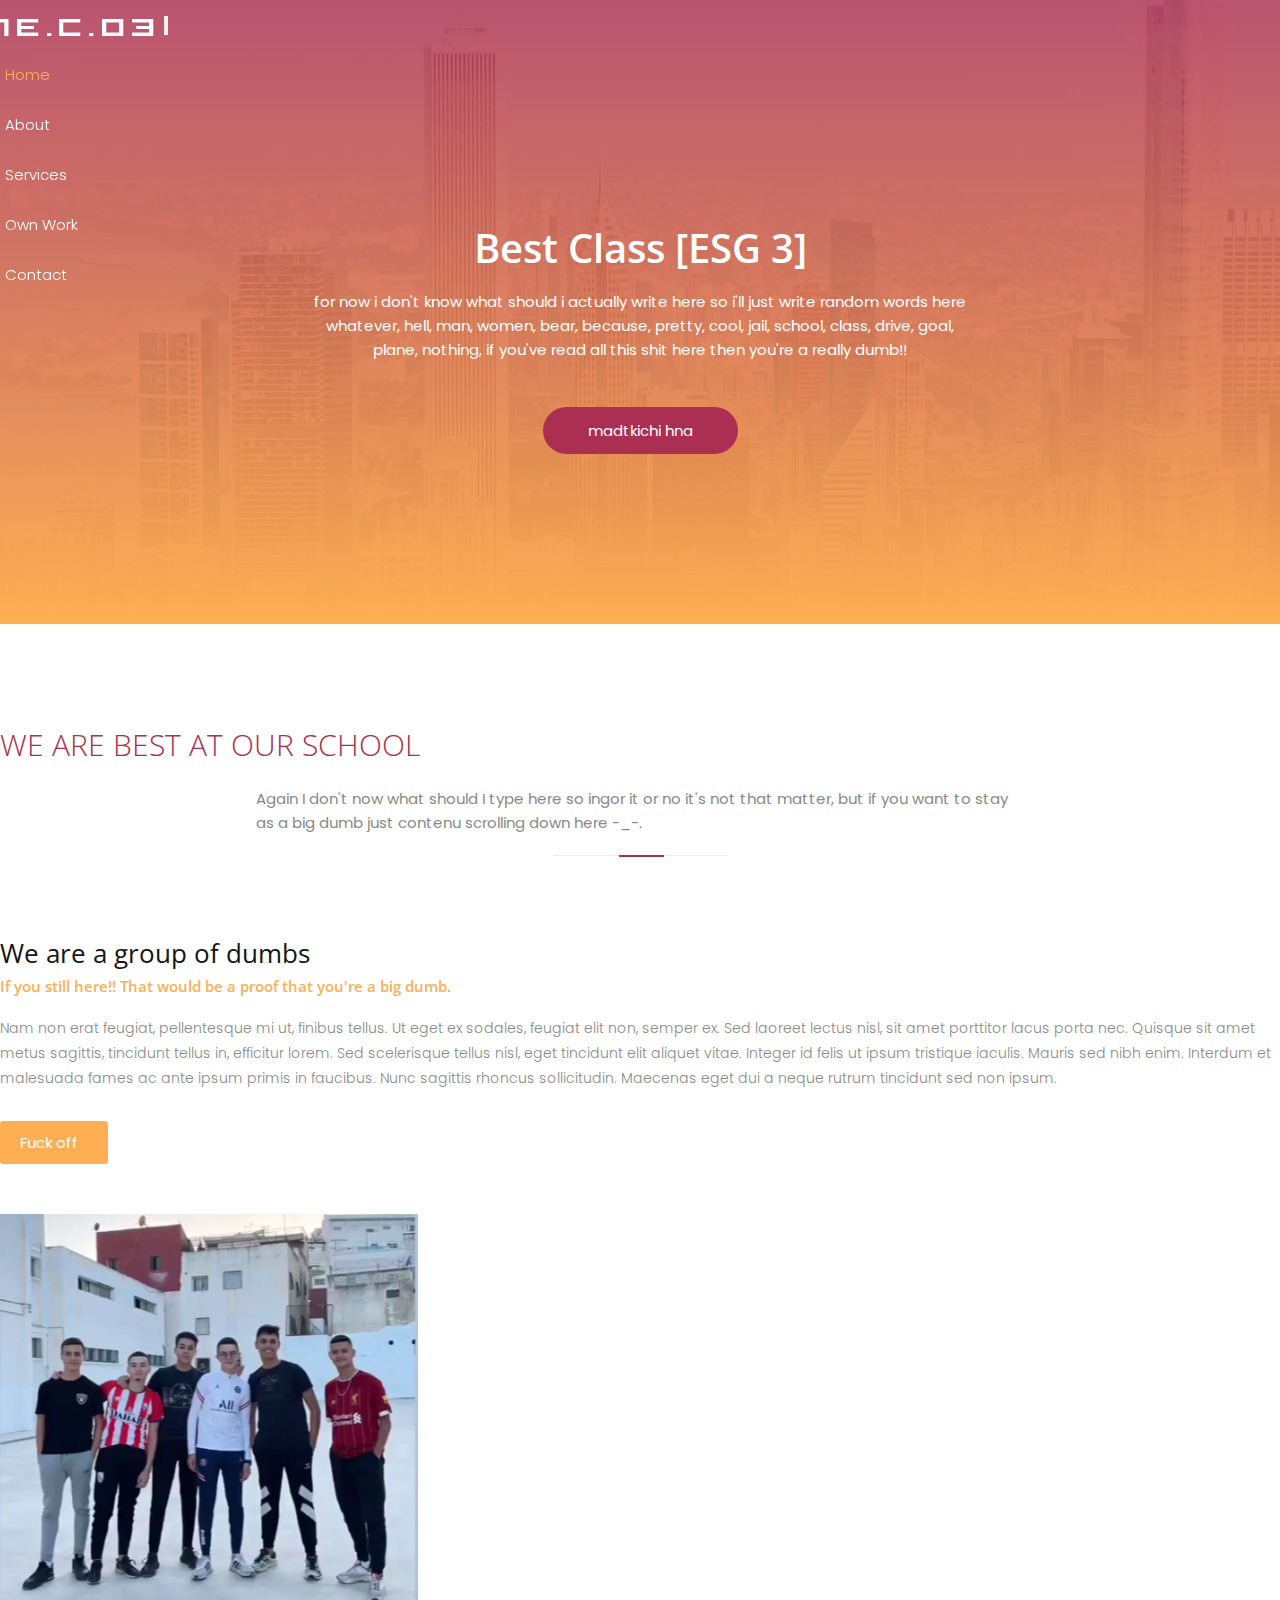
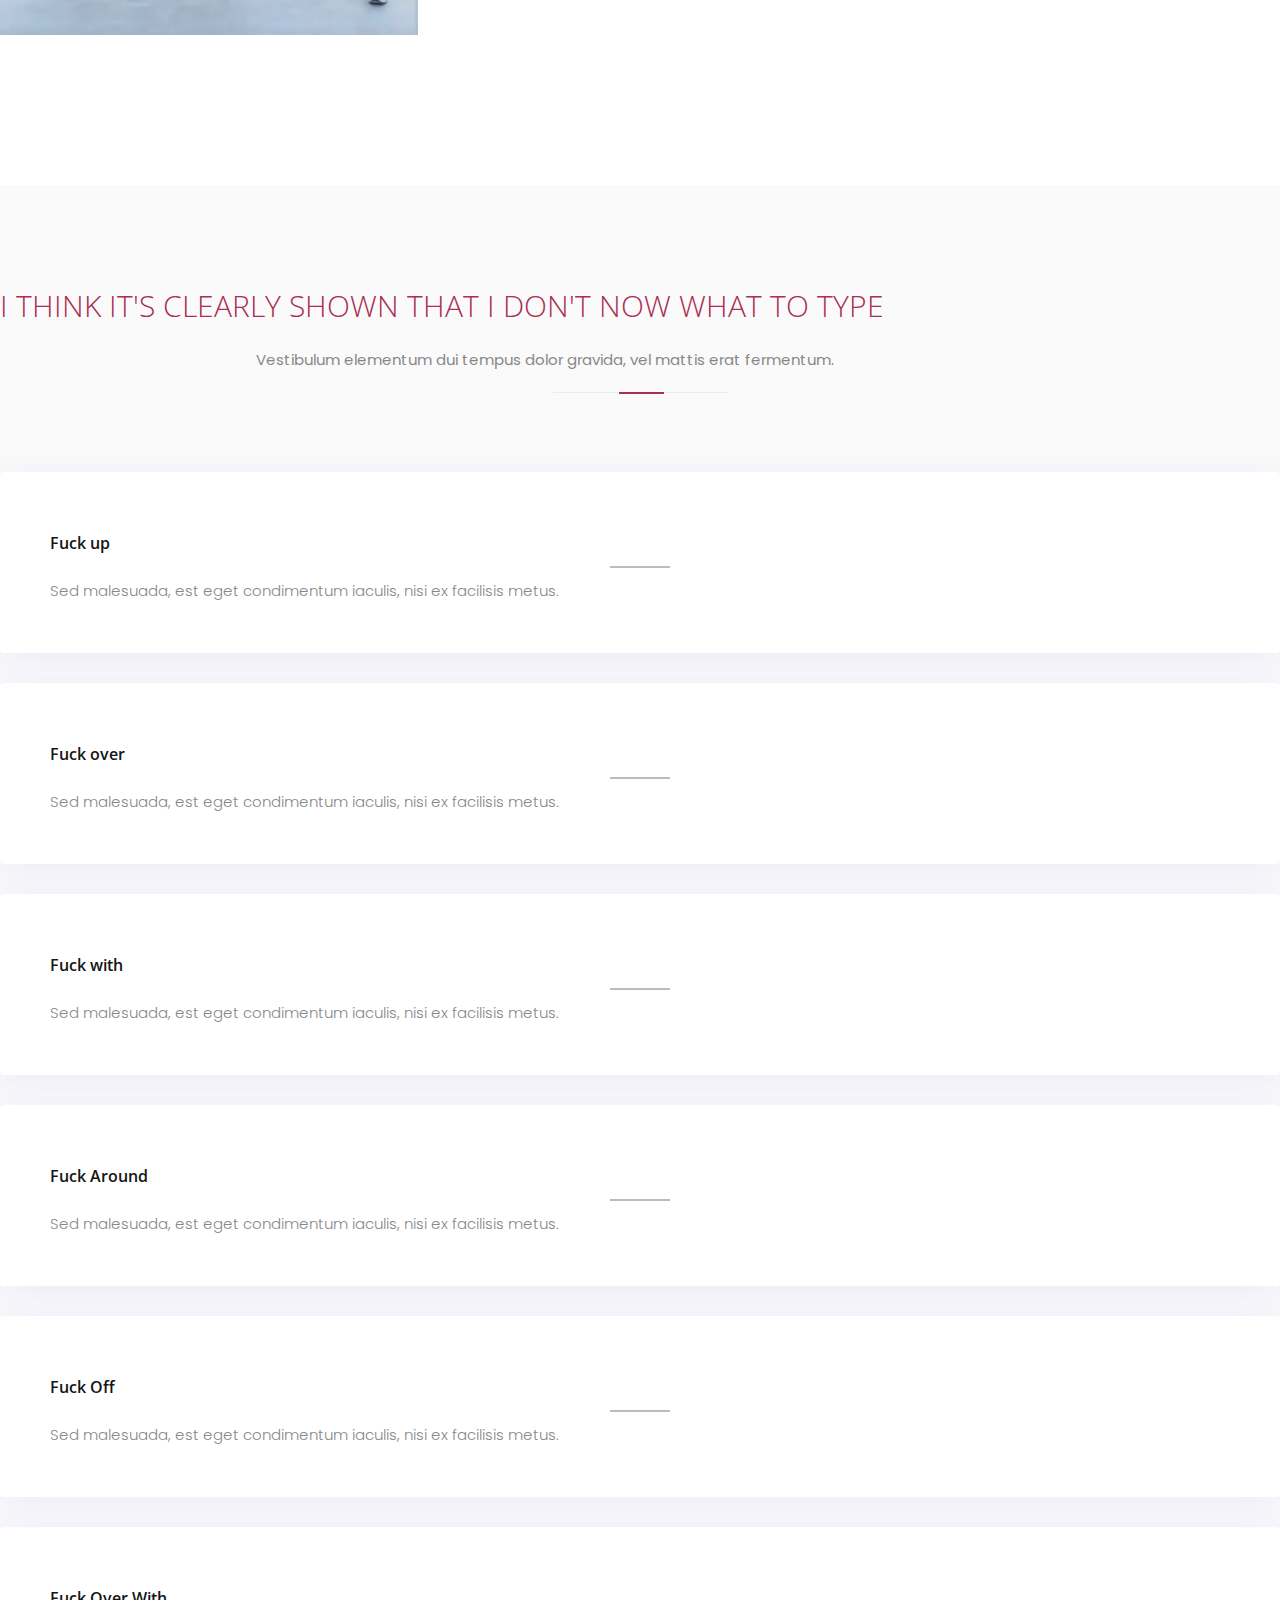
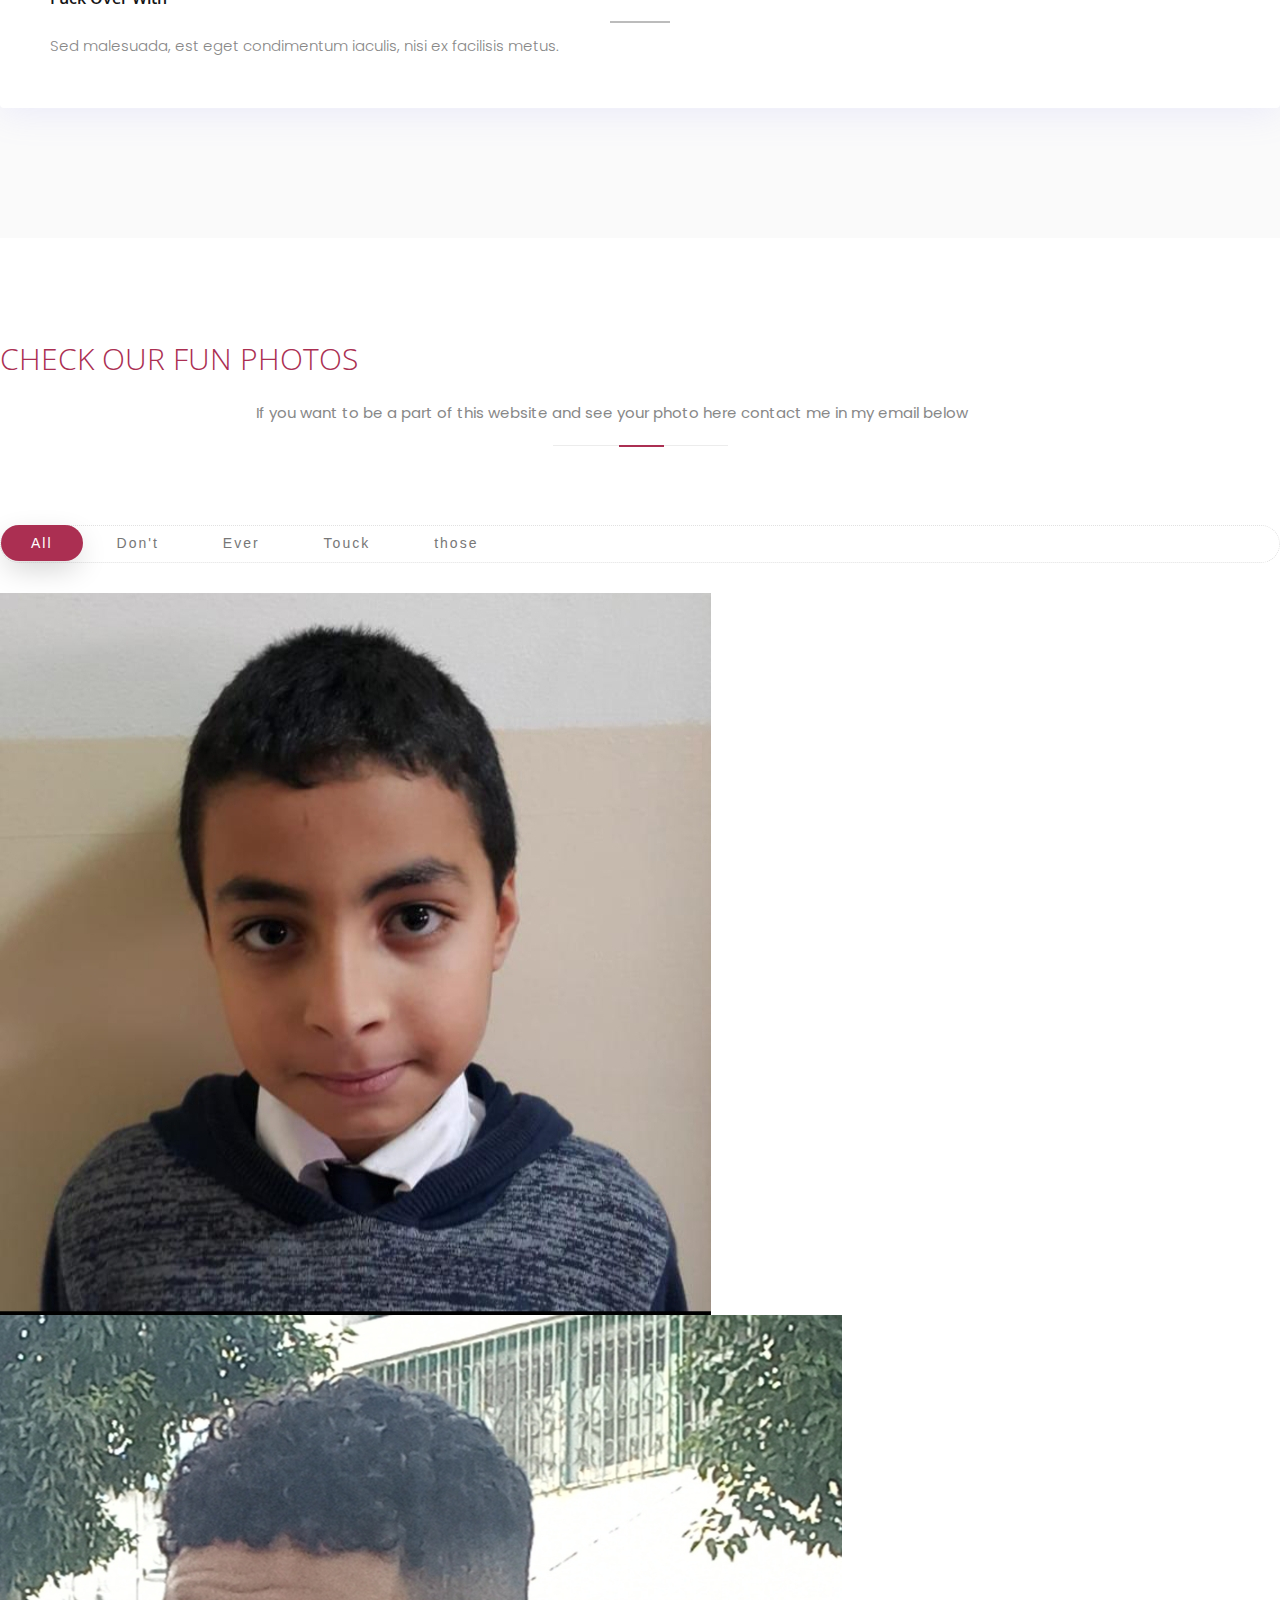
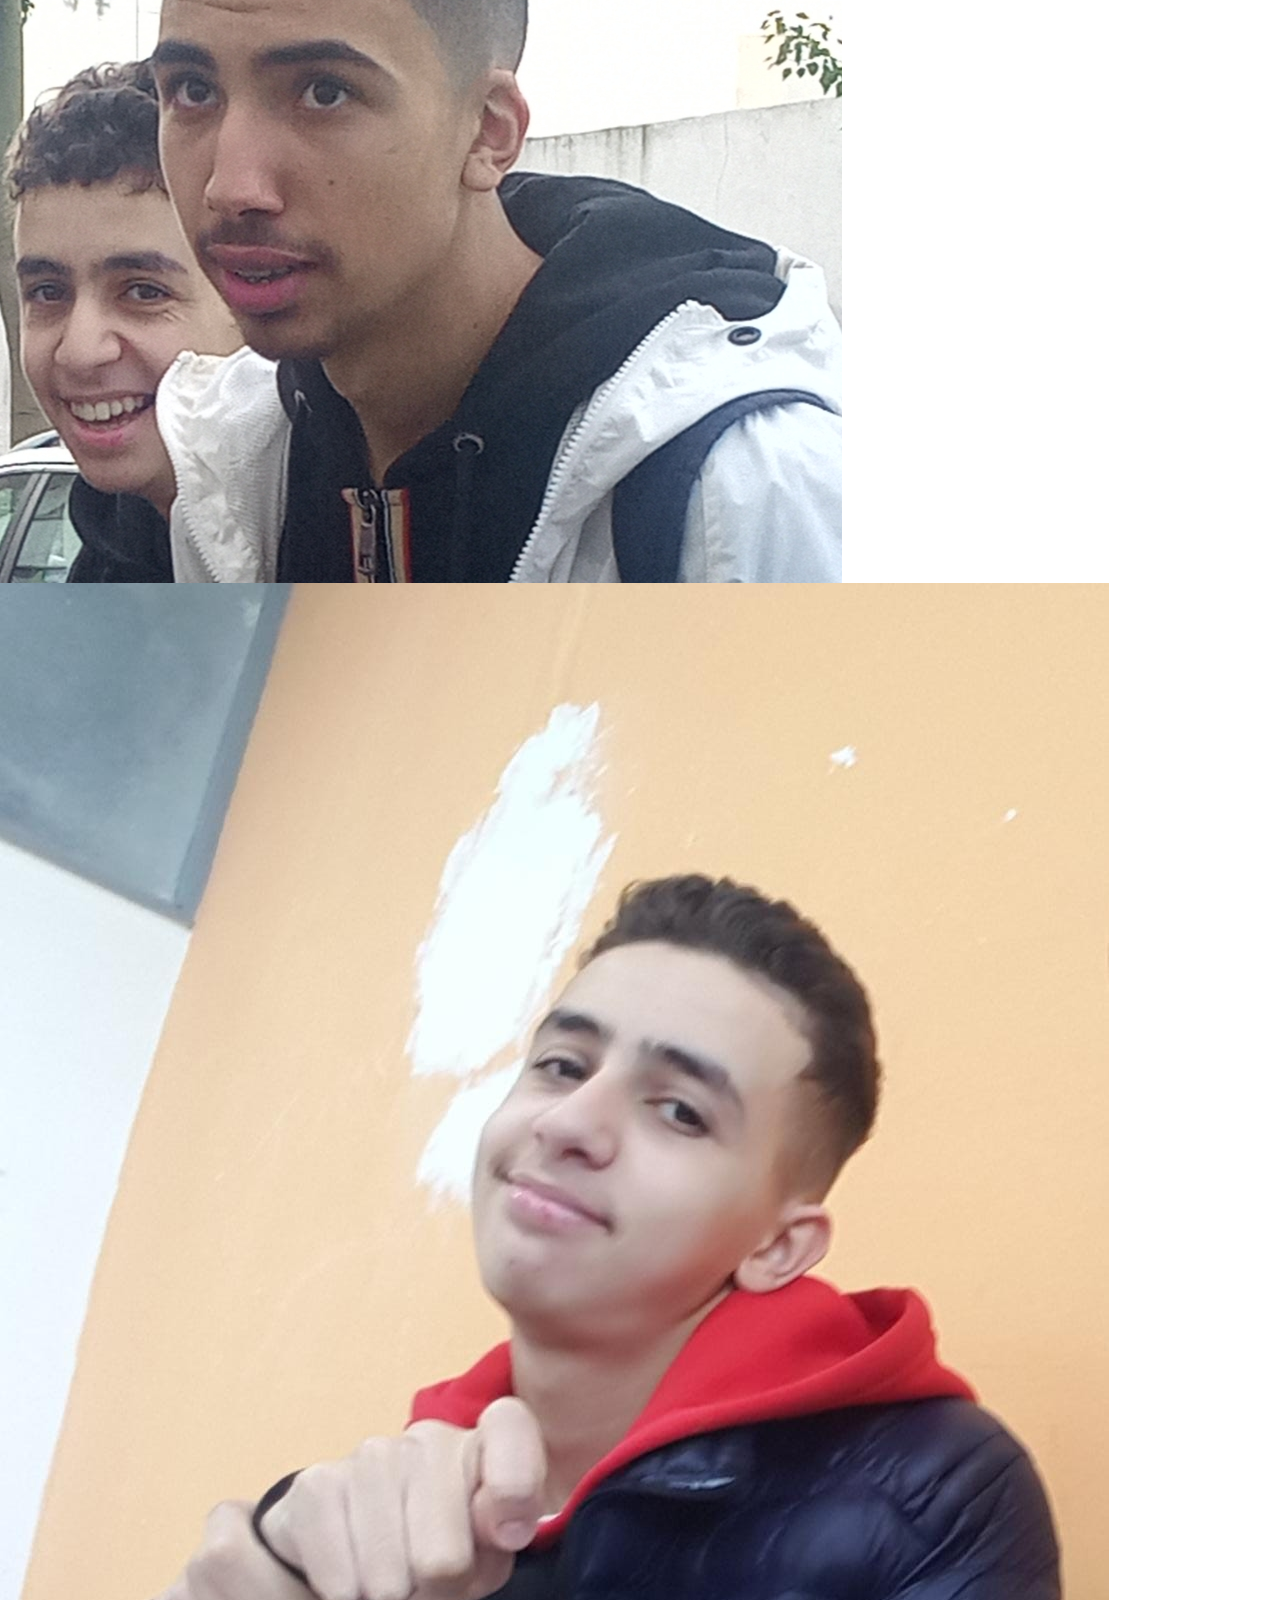
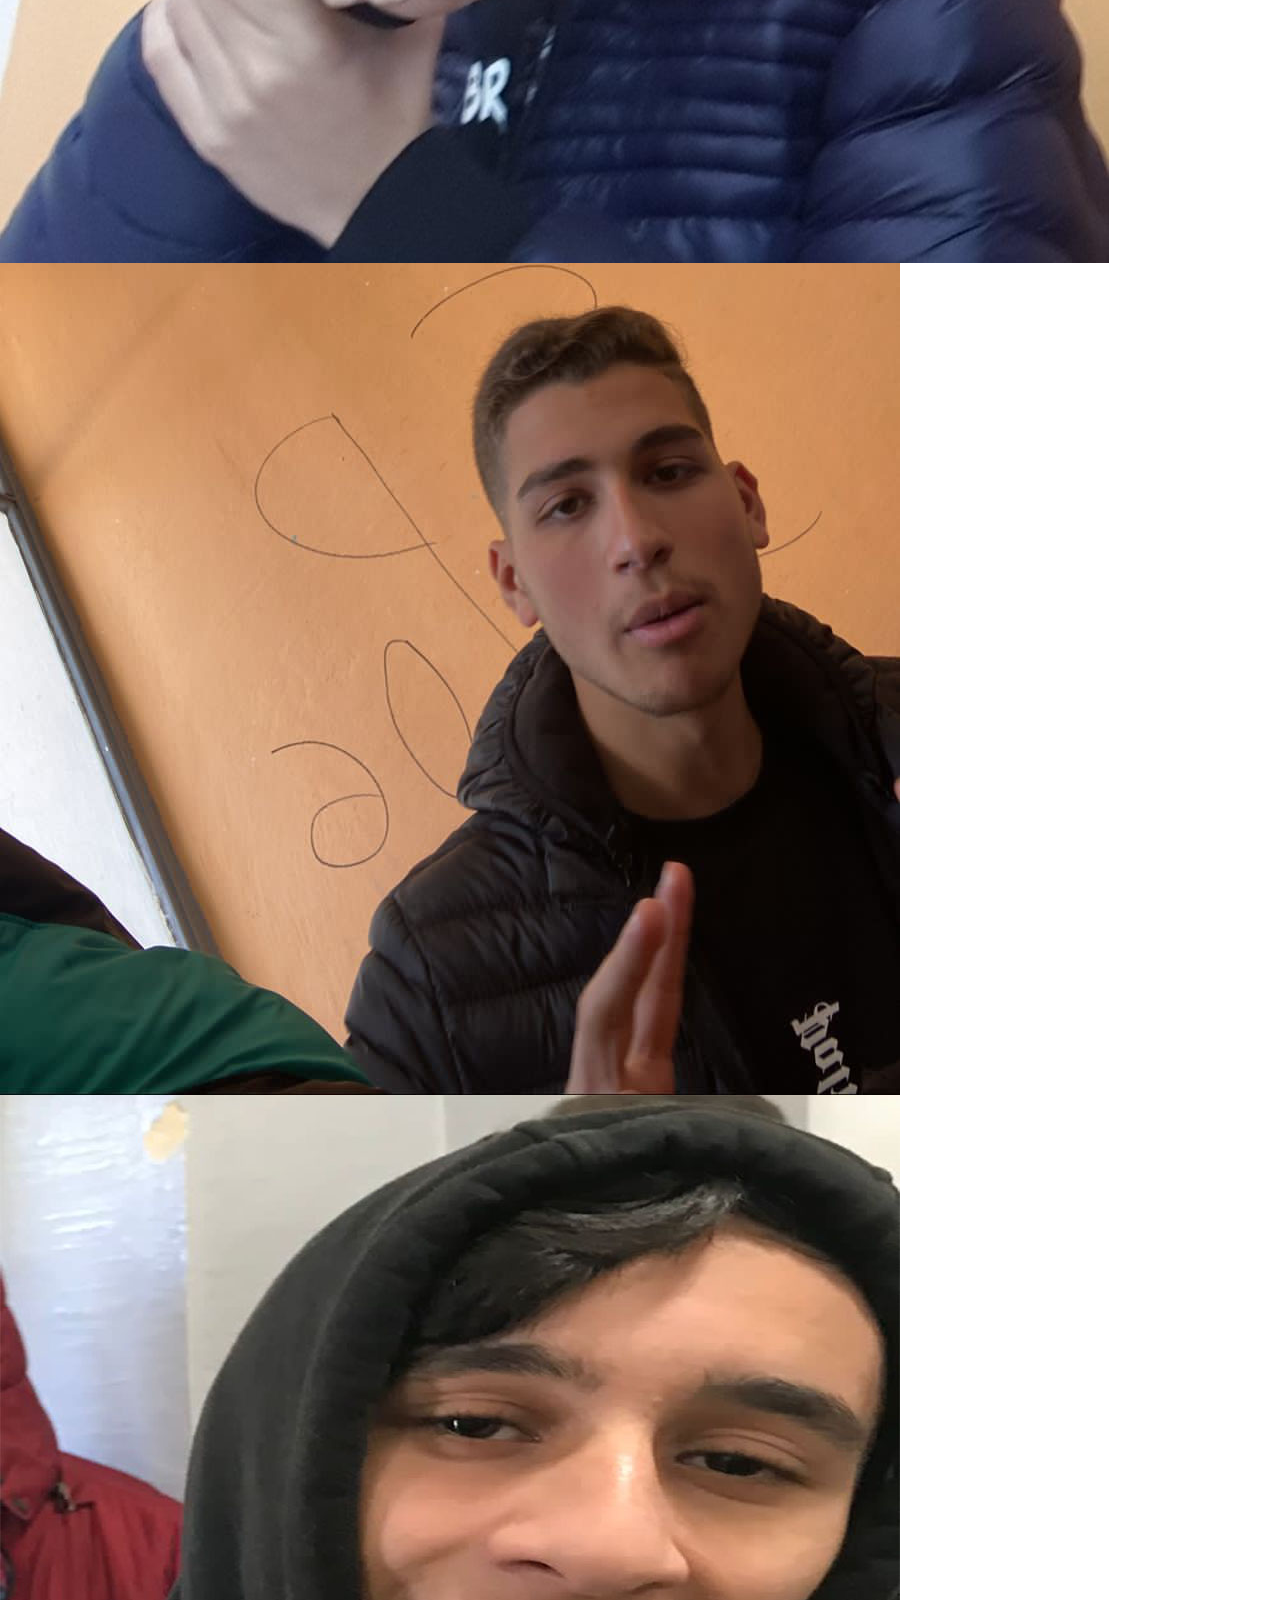
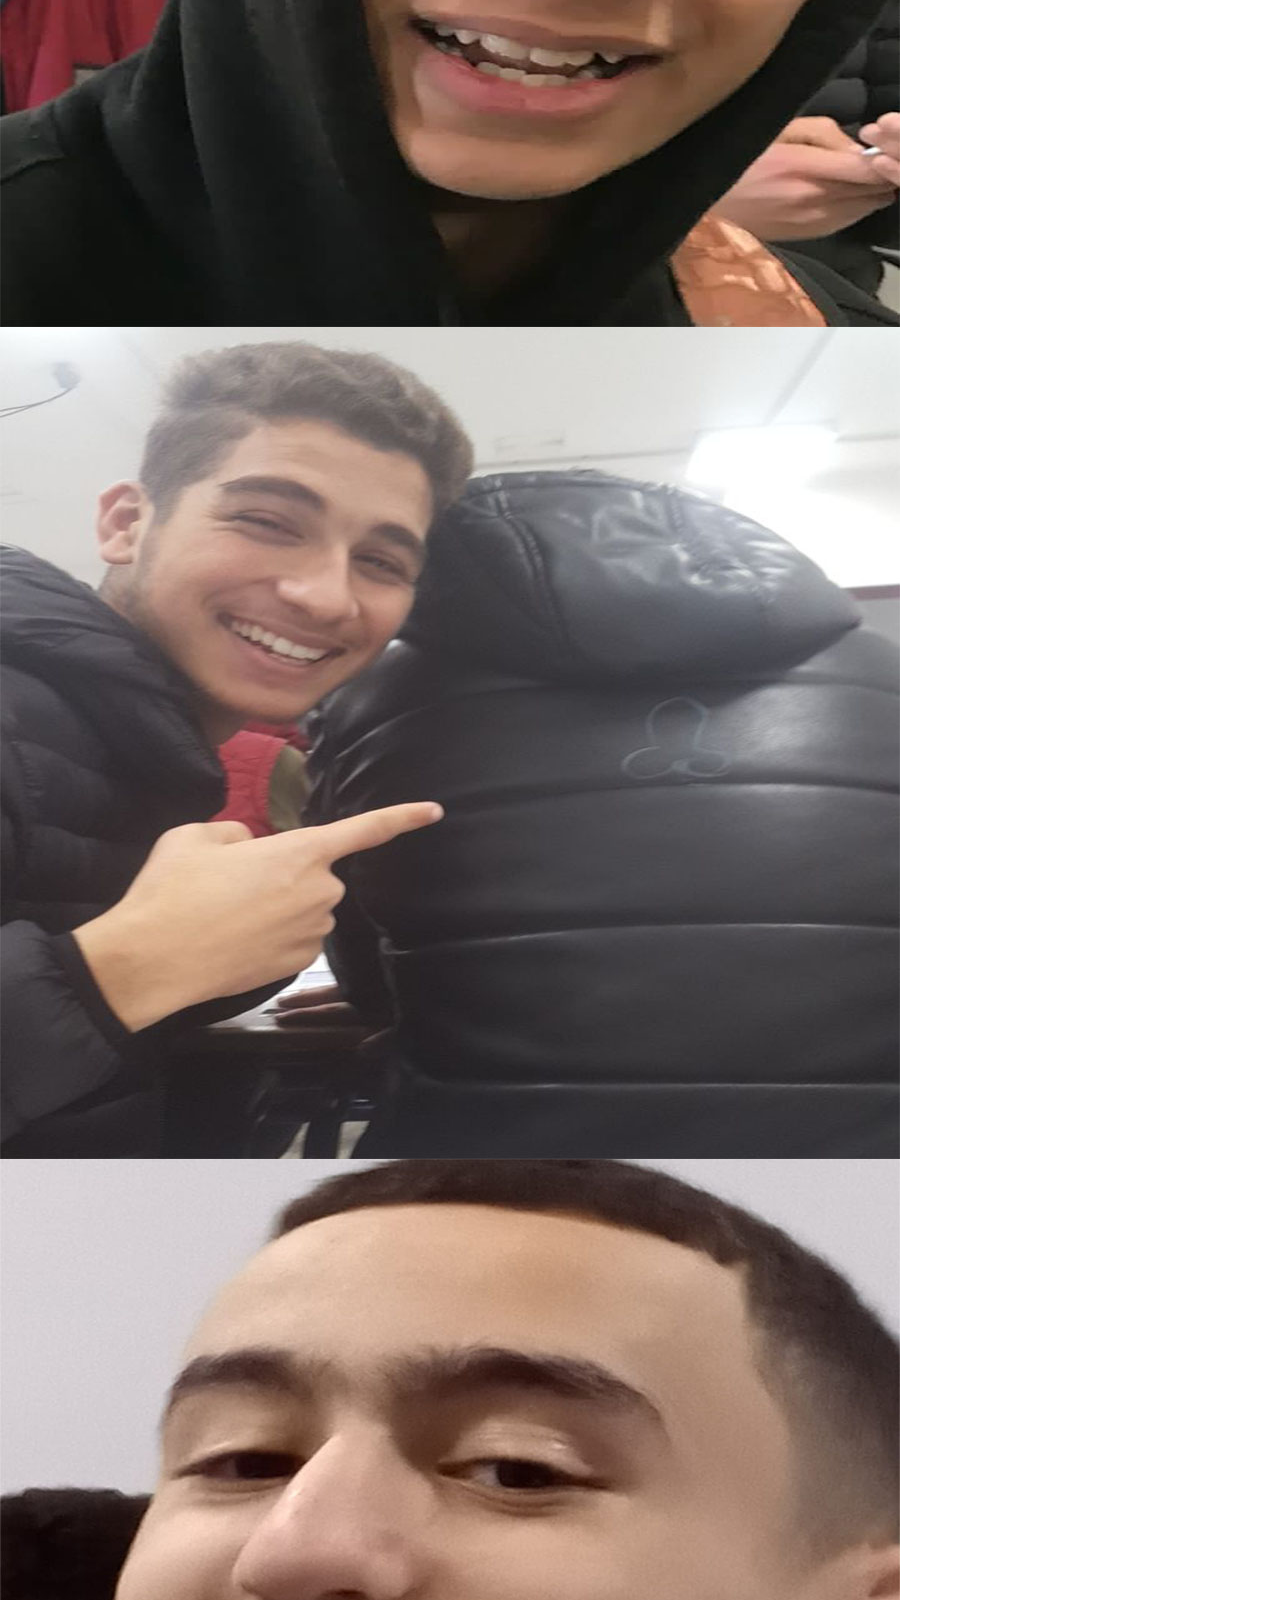
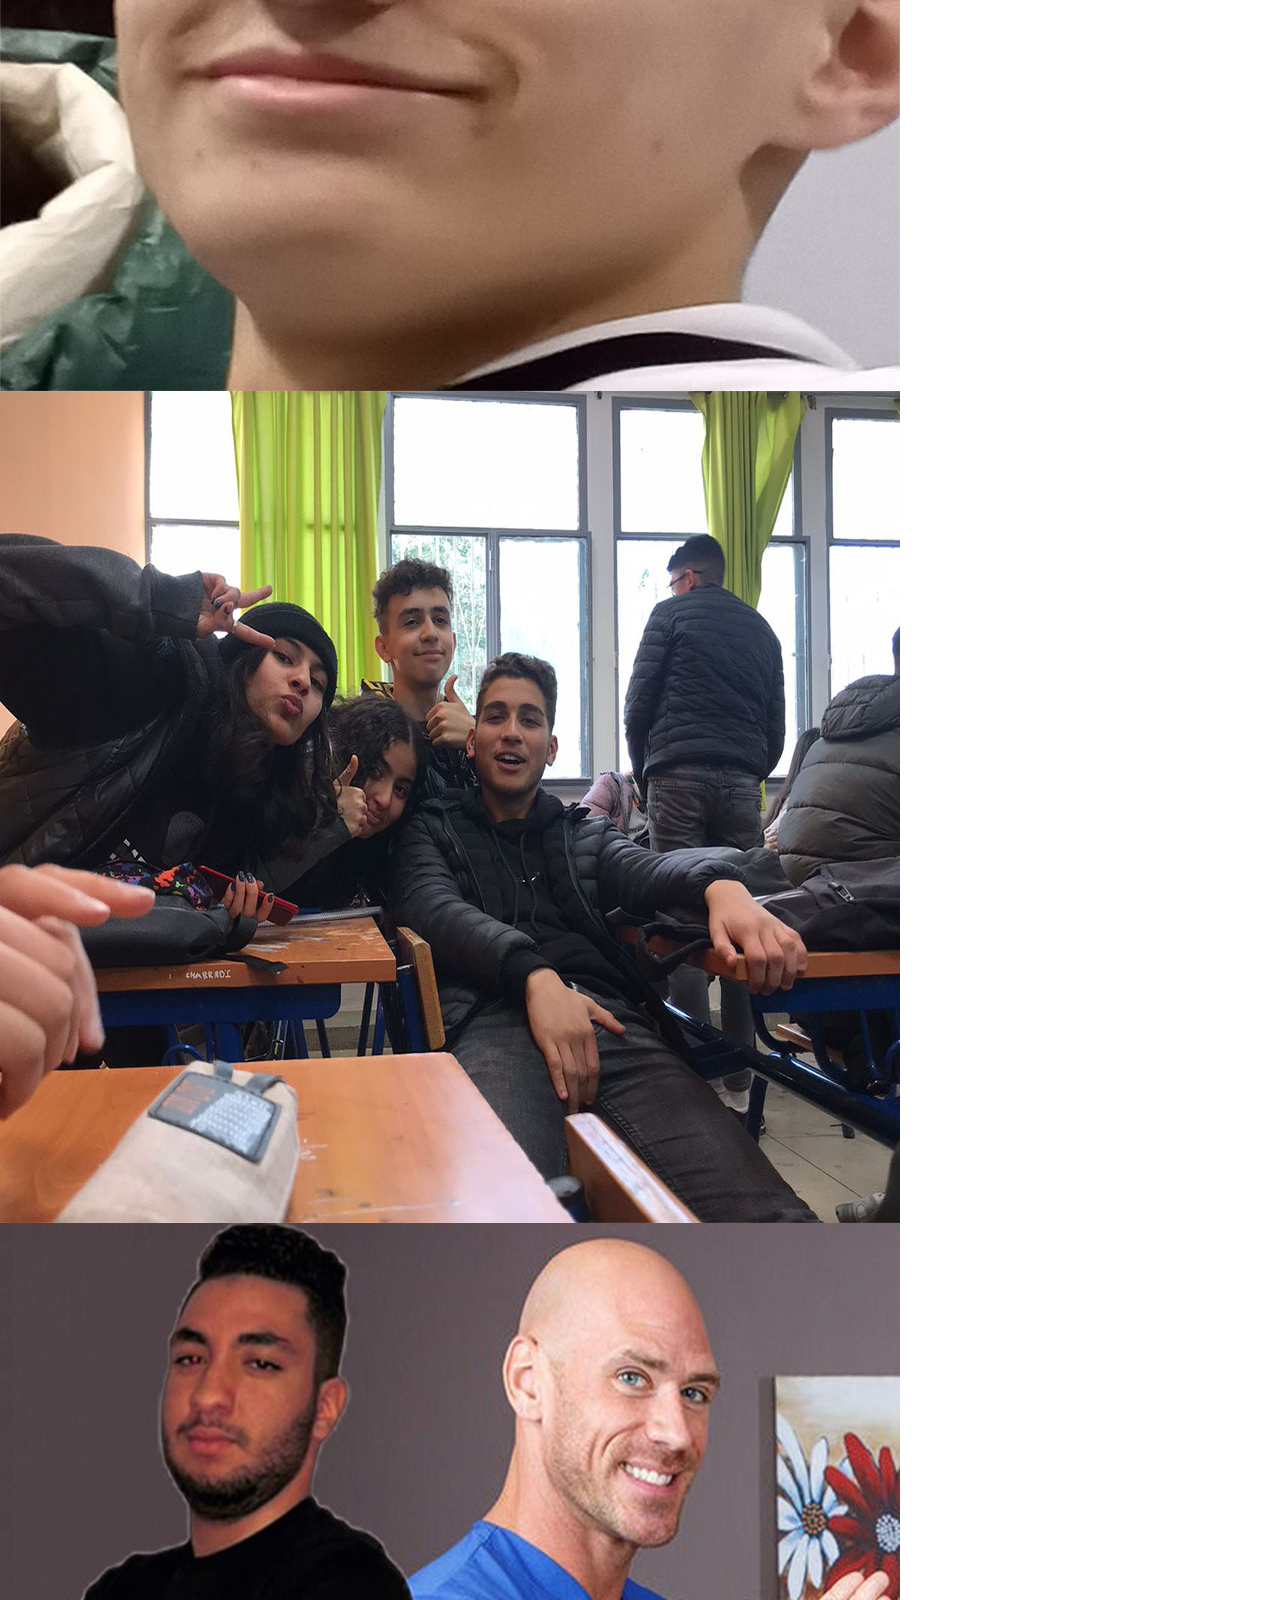
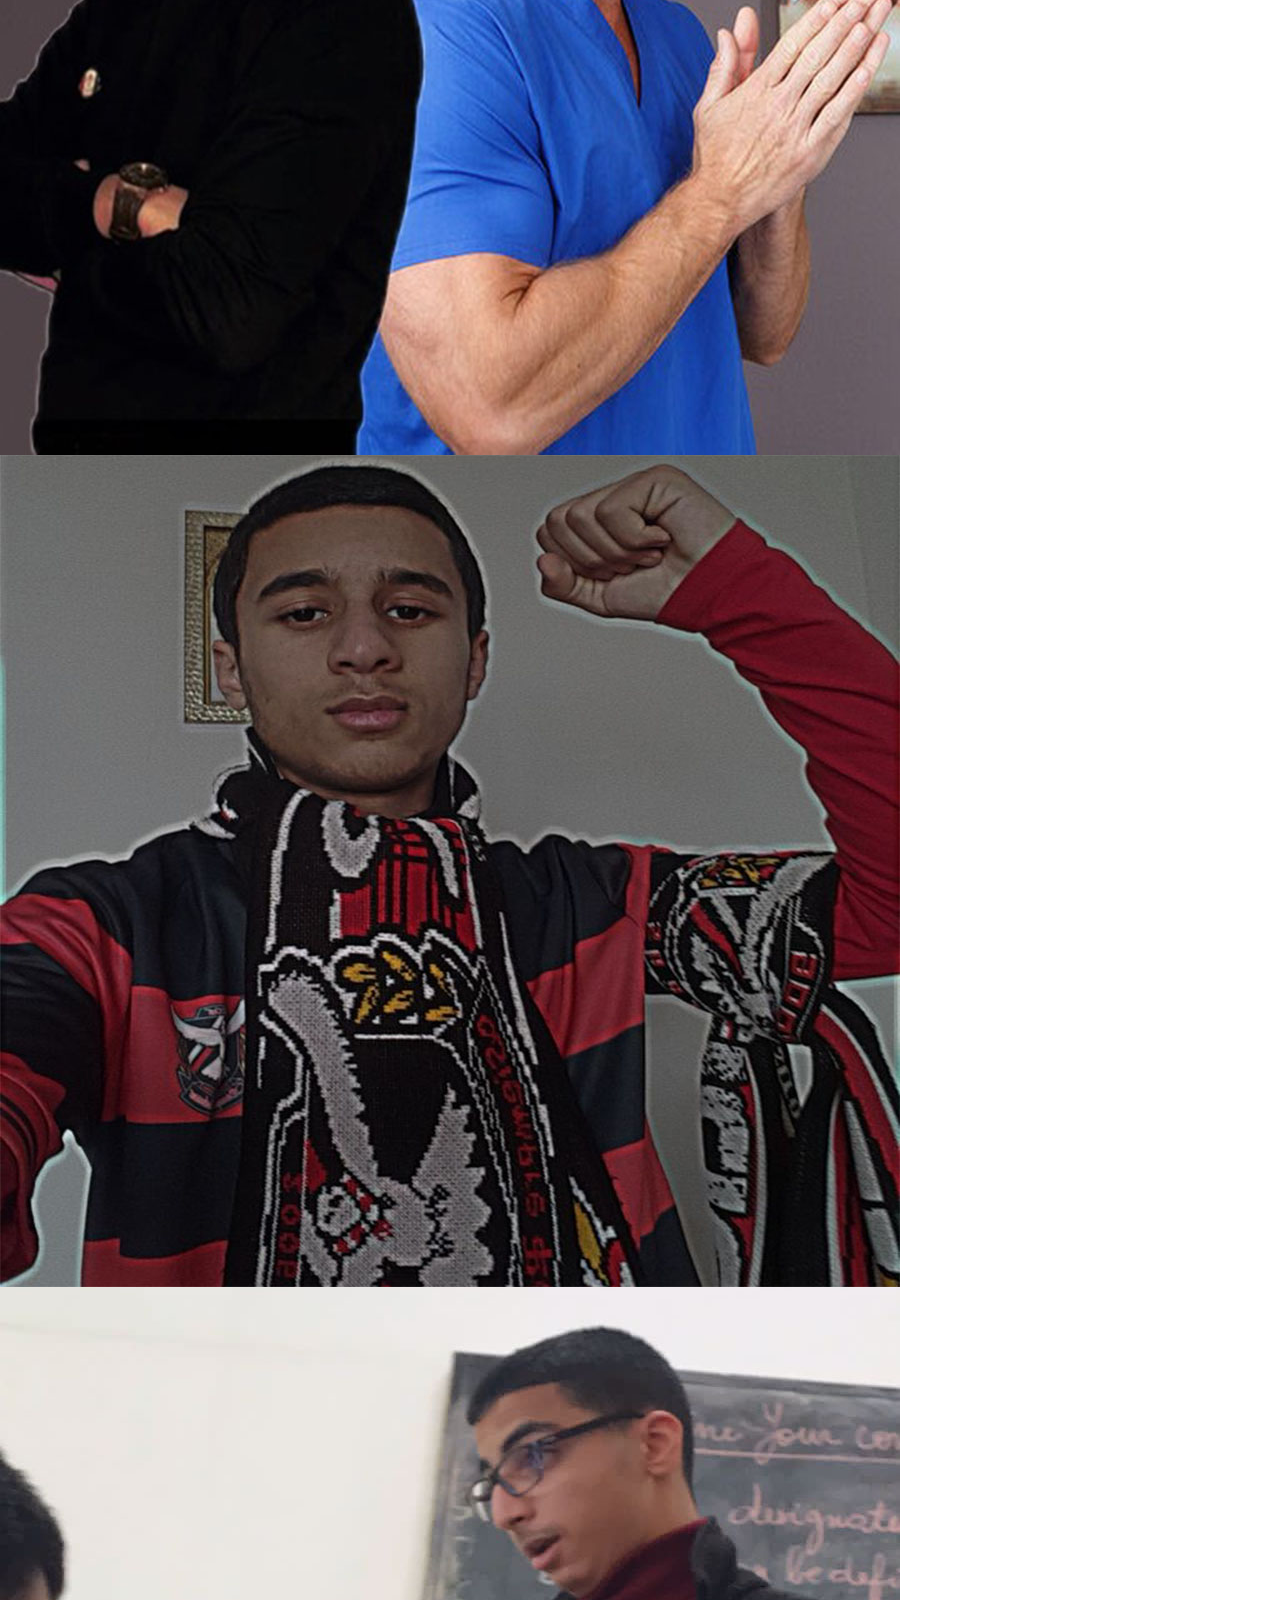
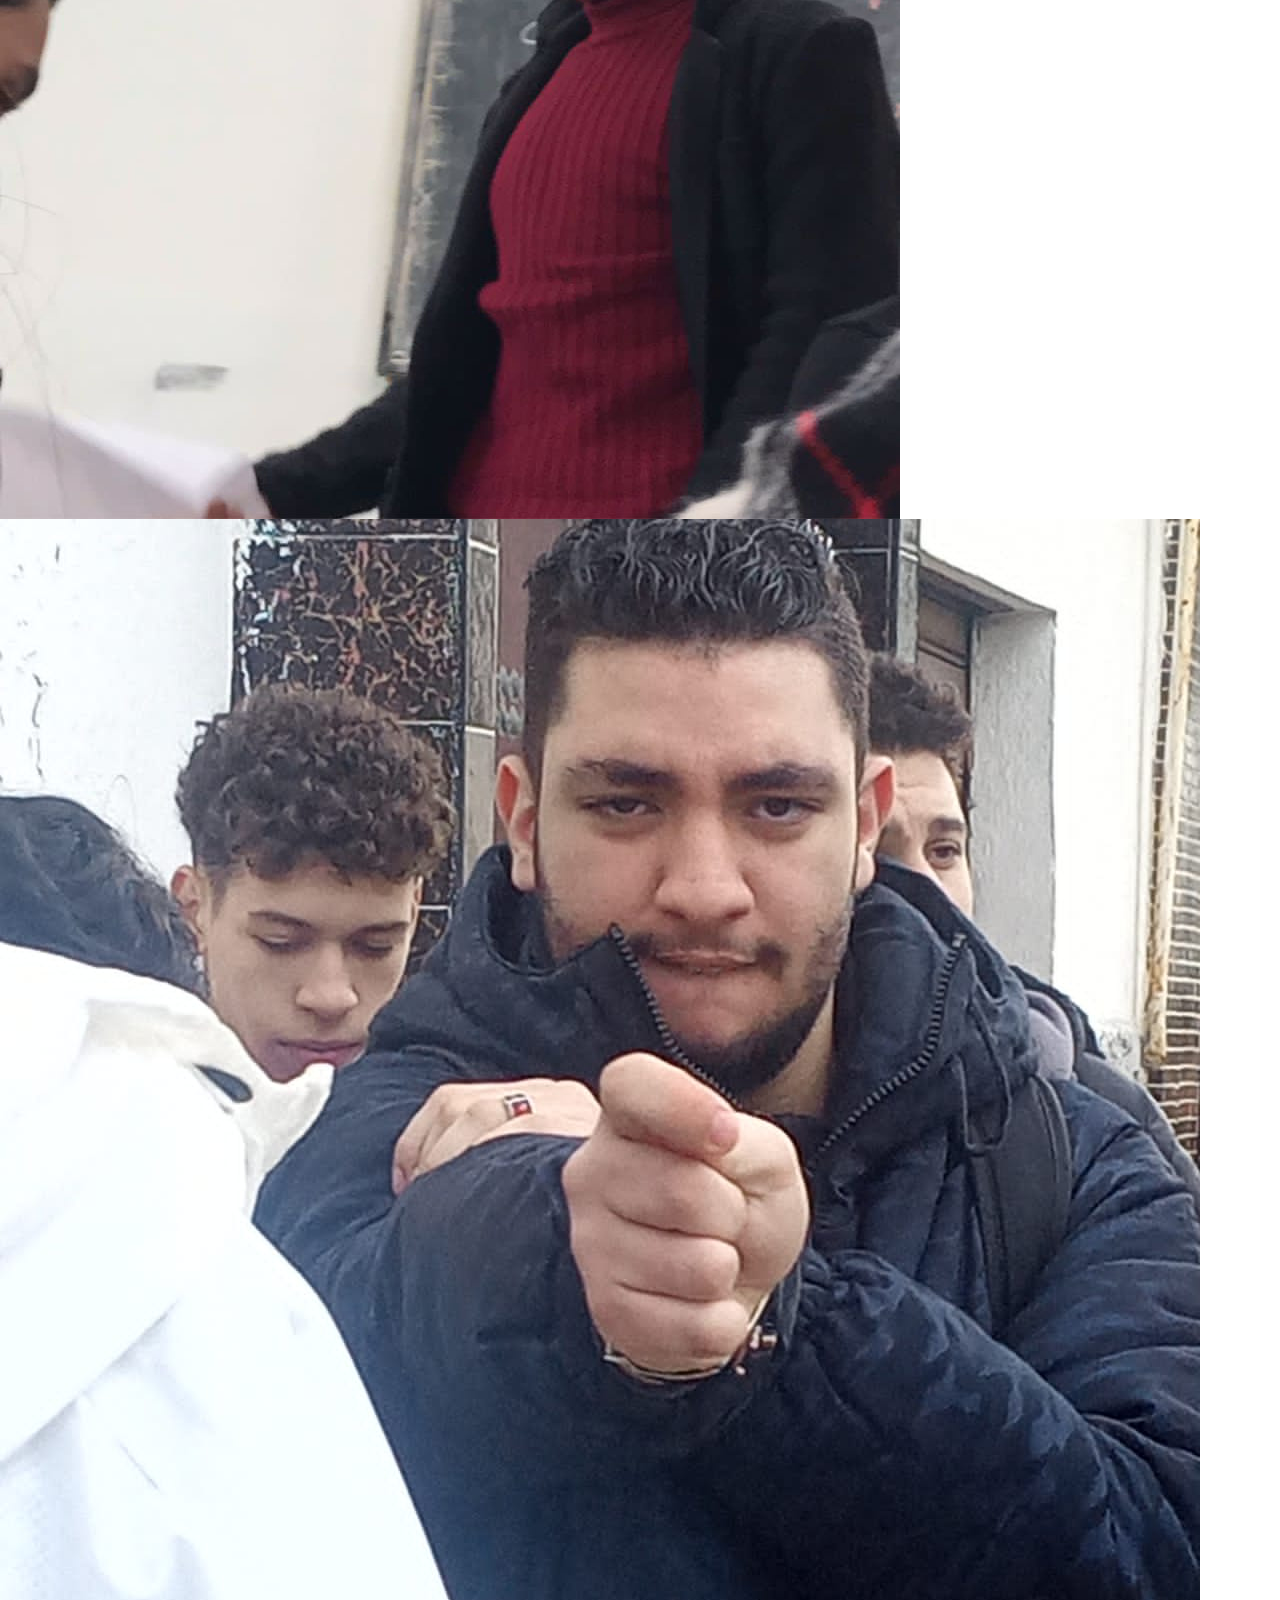
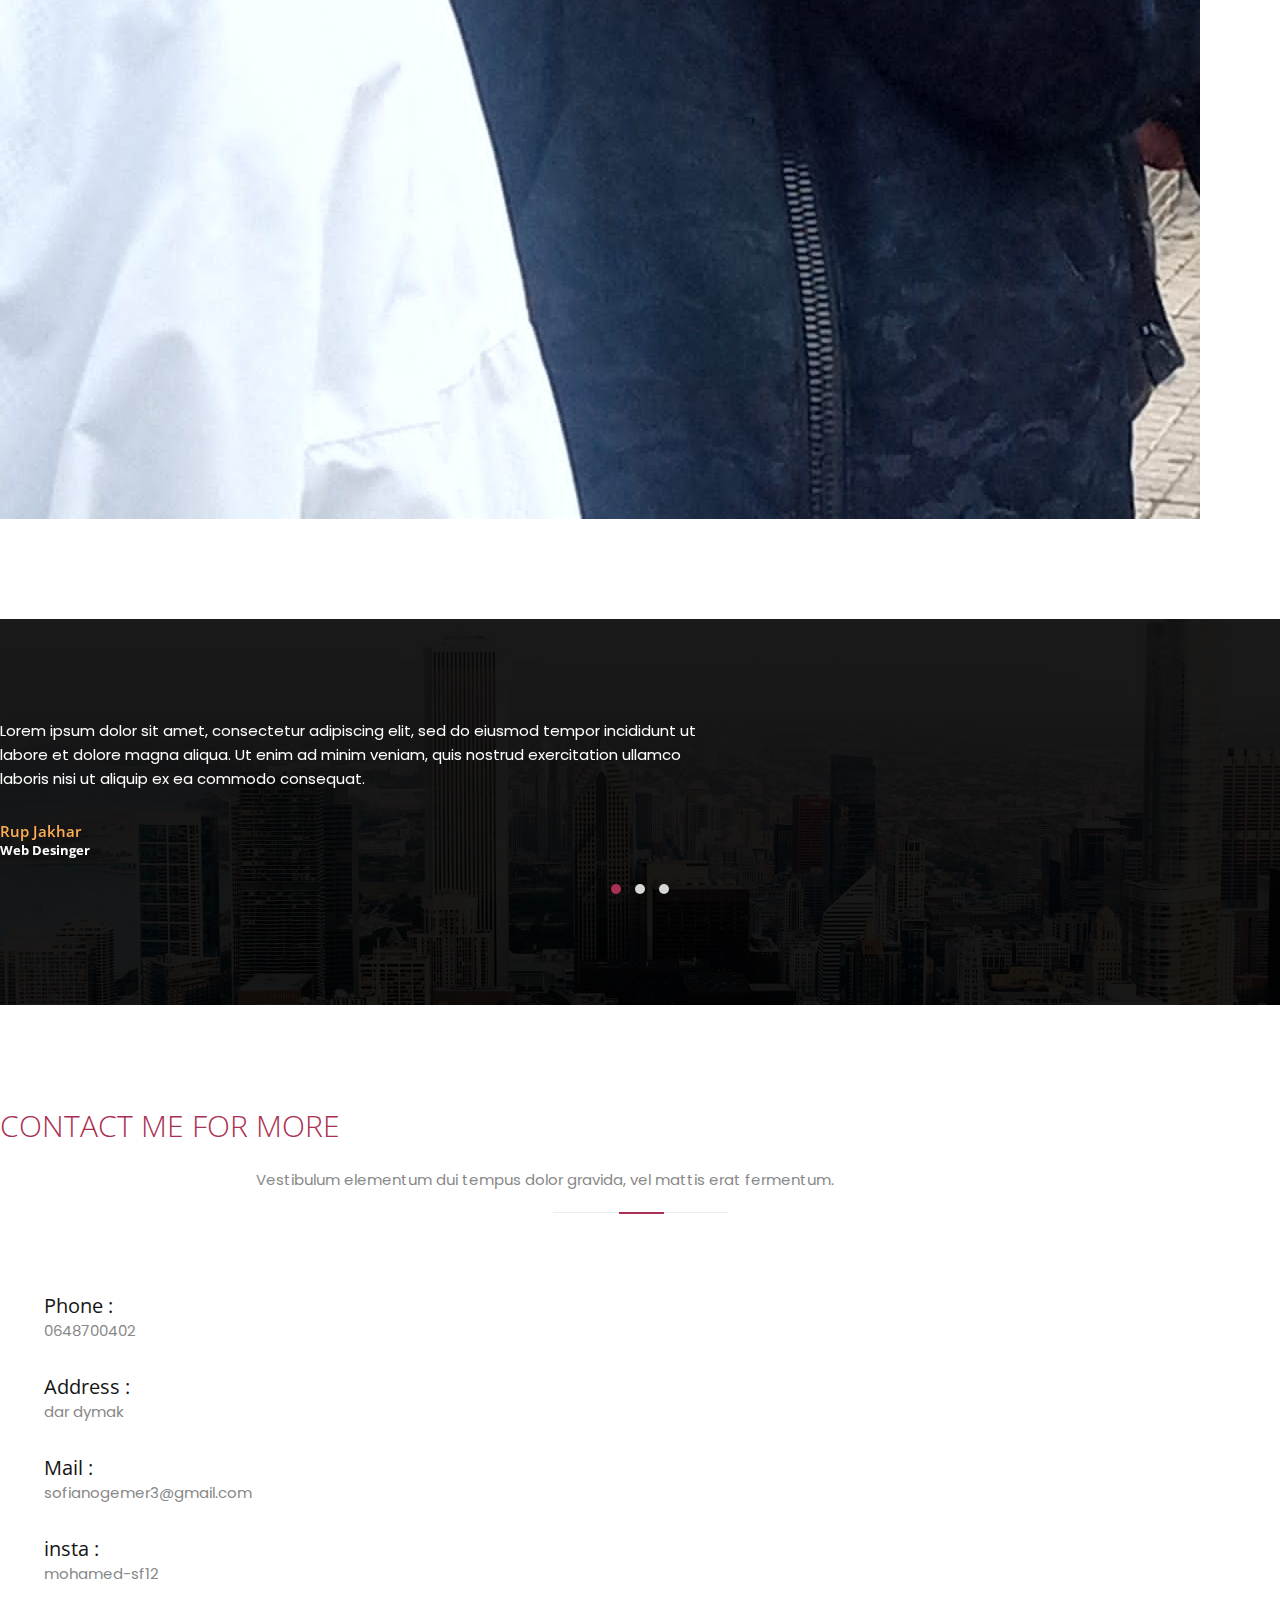
==== commit ca064483: "Update index.html" ====
--- a/index.html
+++ b/index.html
@@ -271,8 +271,8 @@
           </div>
         </div>
          <div class="col-lg-4 col-sm-6 rainy no-padding">
-          <div class="item-img"> <a class="single-image" href="images/walidgg.jpeg"></a>
-            <div class="part-img"> <img src="images/walidgg.jpeg" alt="image">
+          <div class="item-img"> <a class="single-image" href="images/WhatsApp Image 2022-03-10 at 11.54.13 PM.jpeg"></a>
+            <div class="part-img"> <img src="images/WhatsApp Image 2022-03-10 at 11.54.13 PM.jpeg" alt="image">
               <div class="overlay-img">
                 <h4>walid</h4>
                 <h6>kdjflffff</h6>
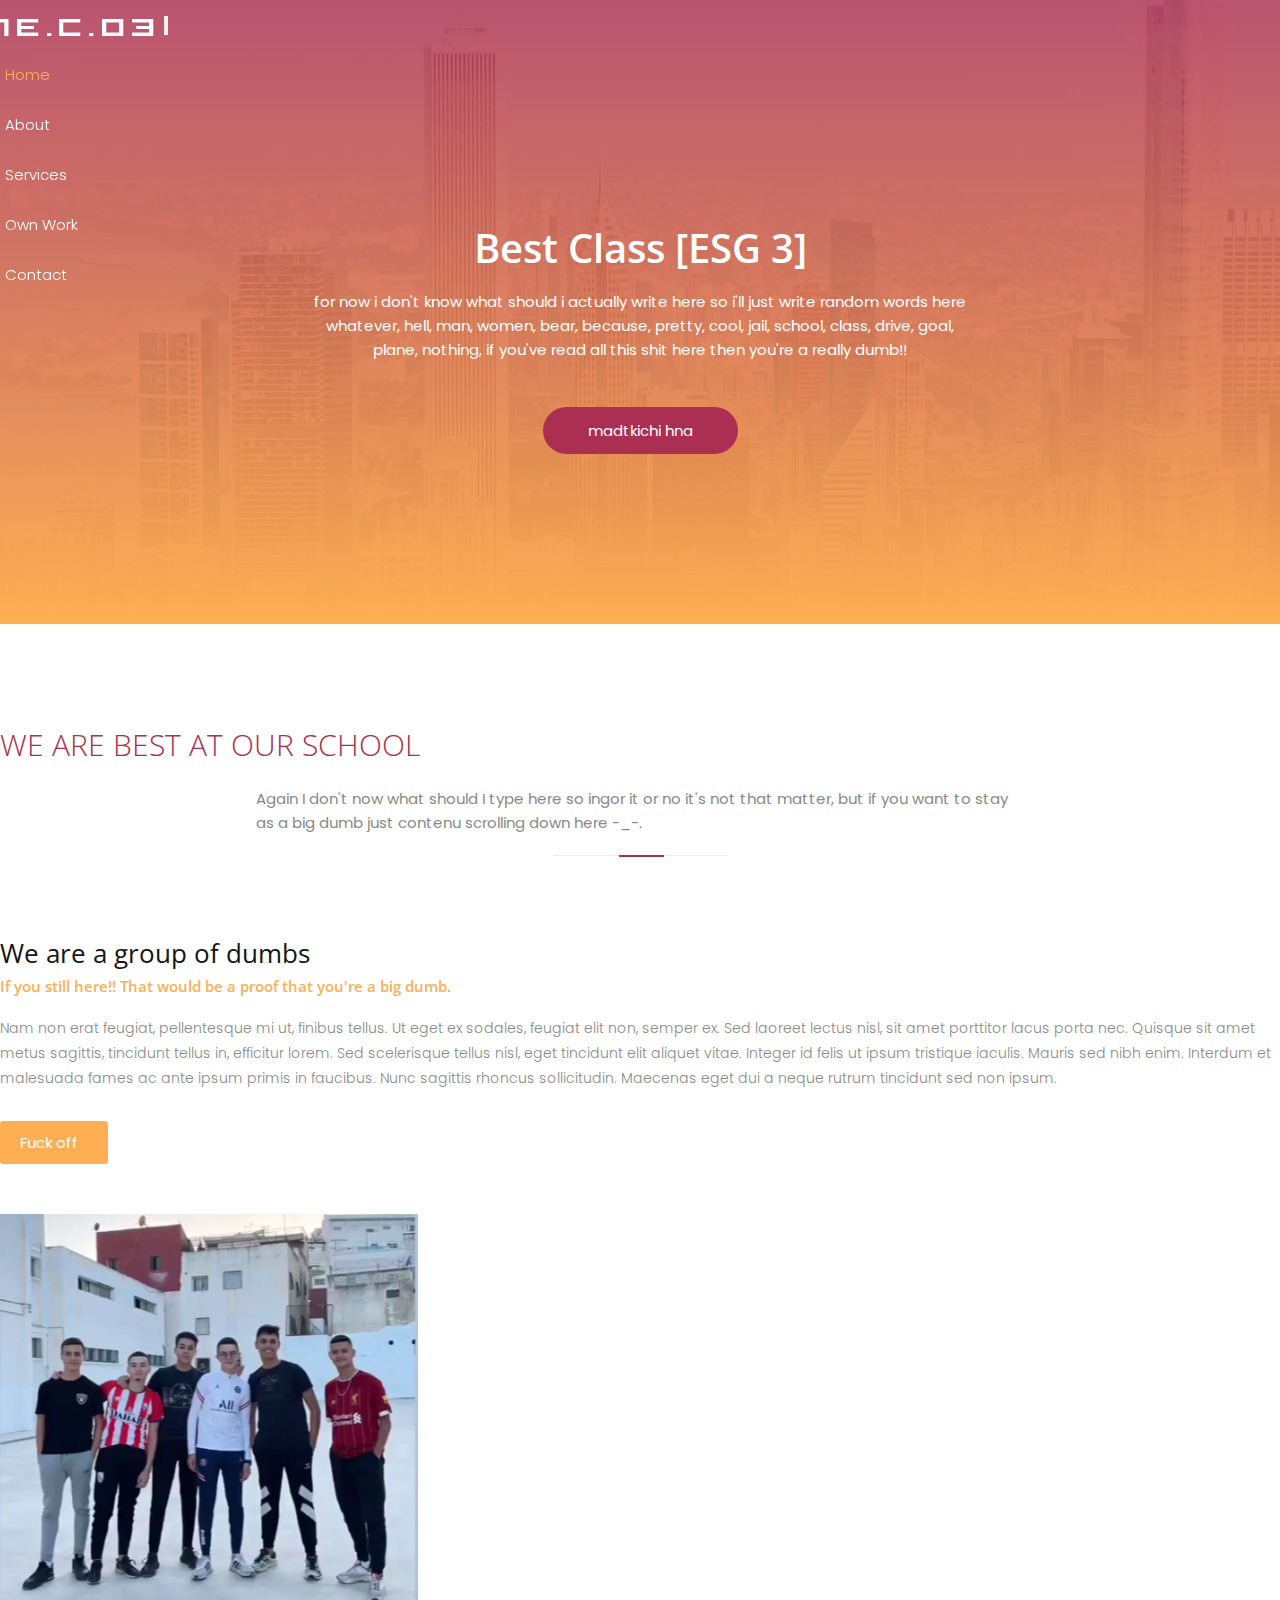
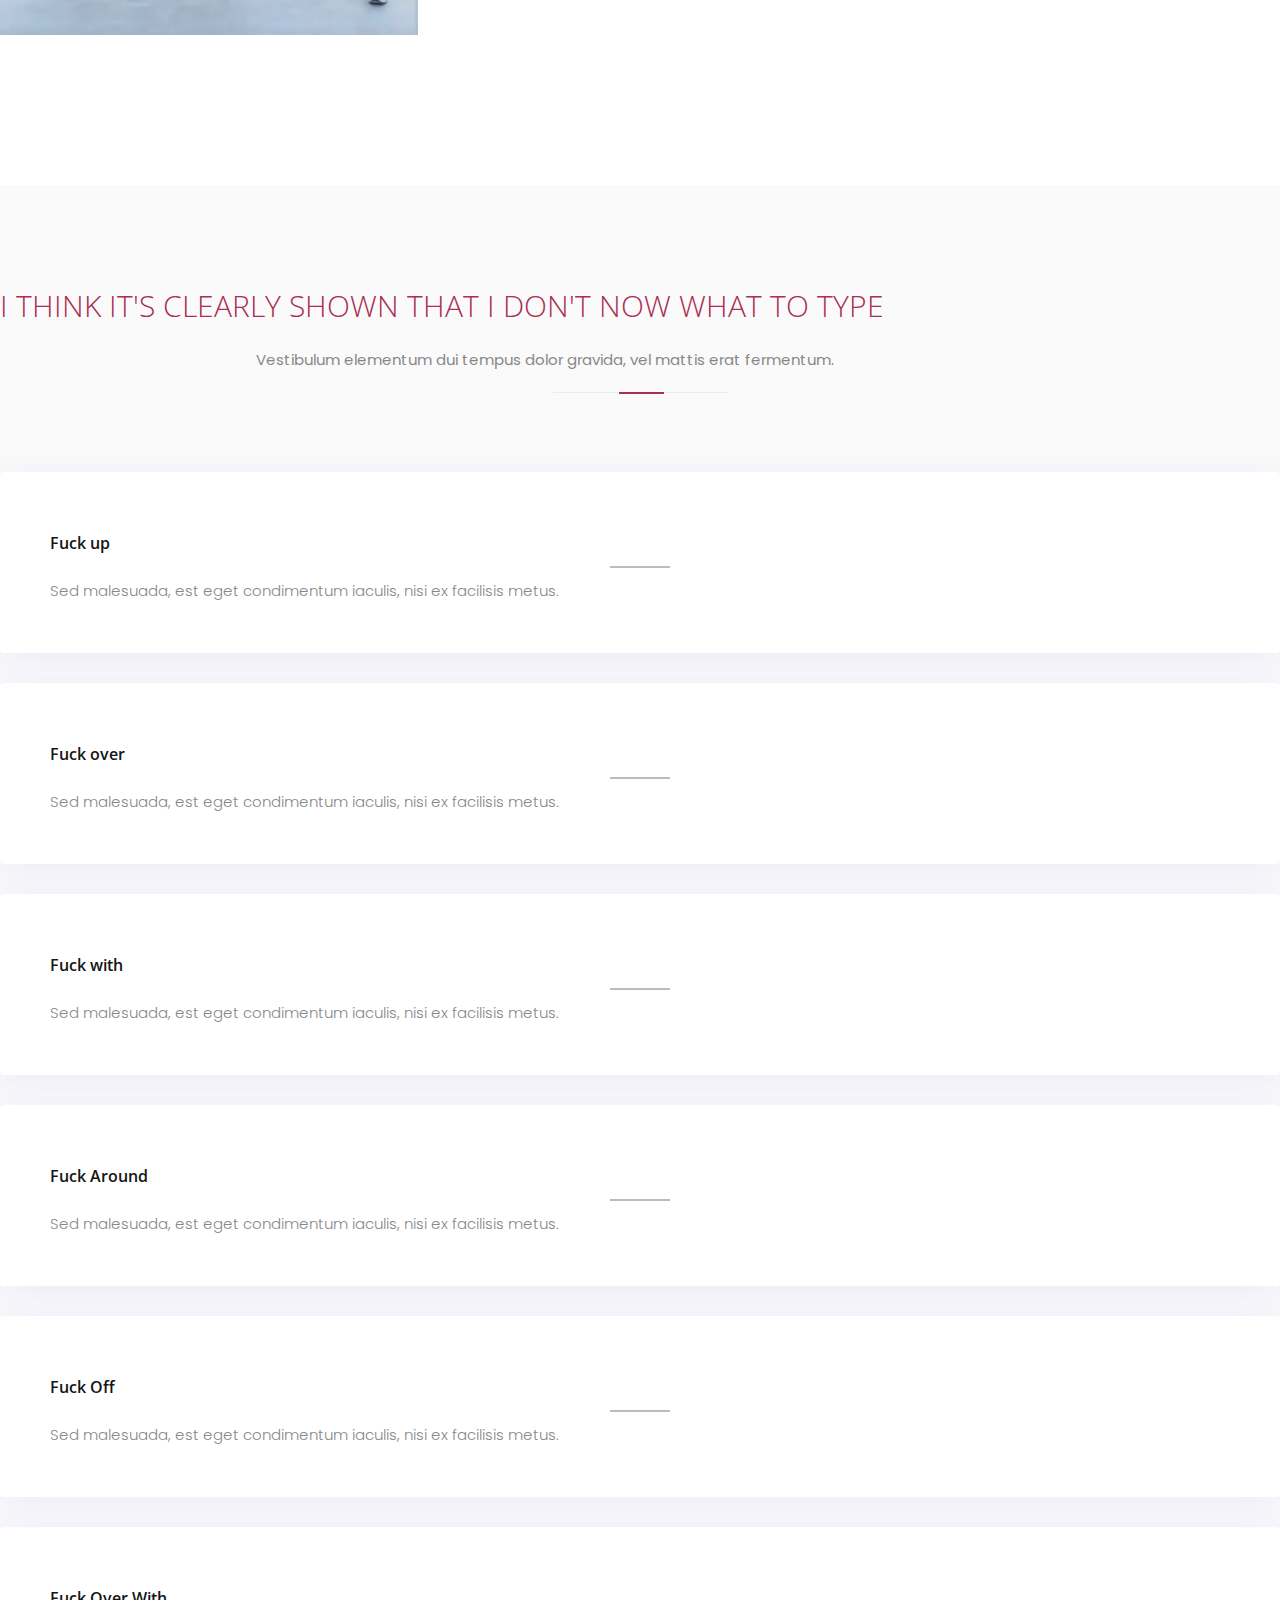
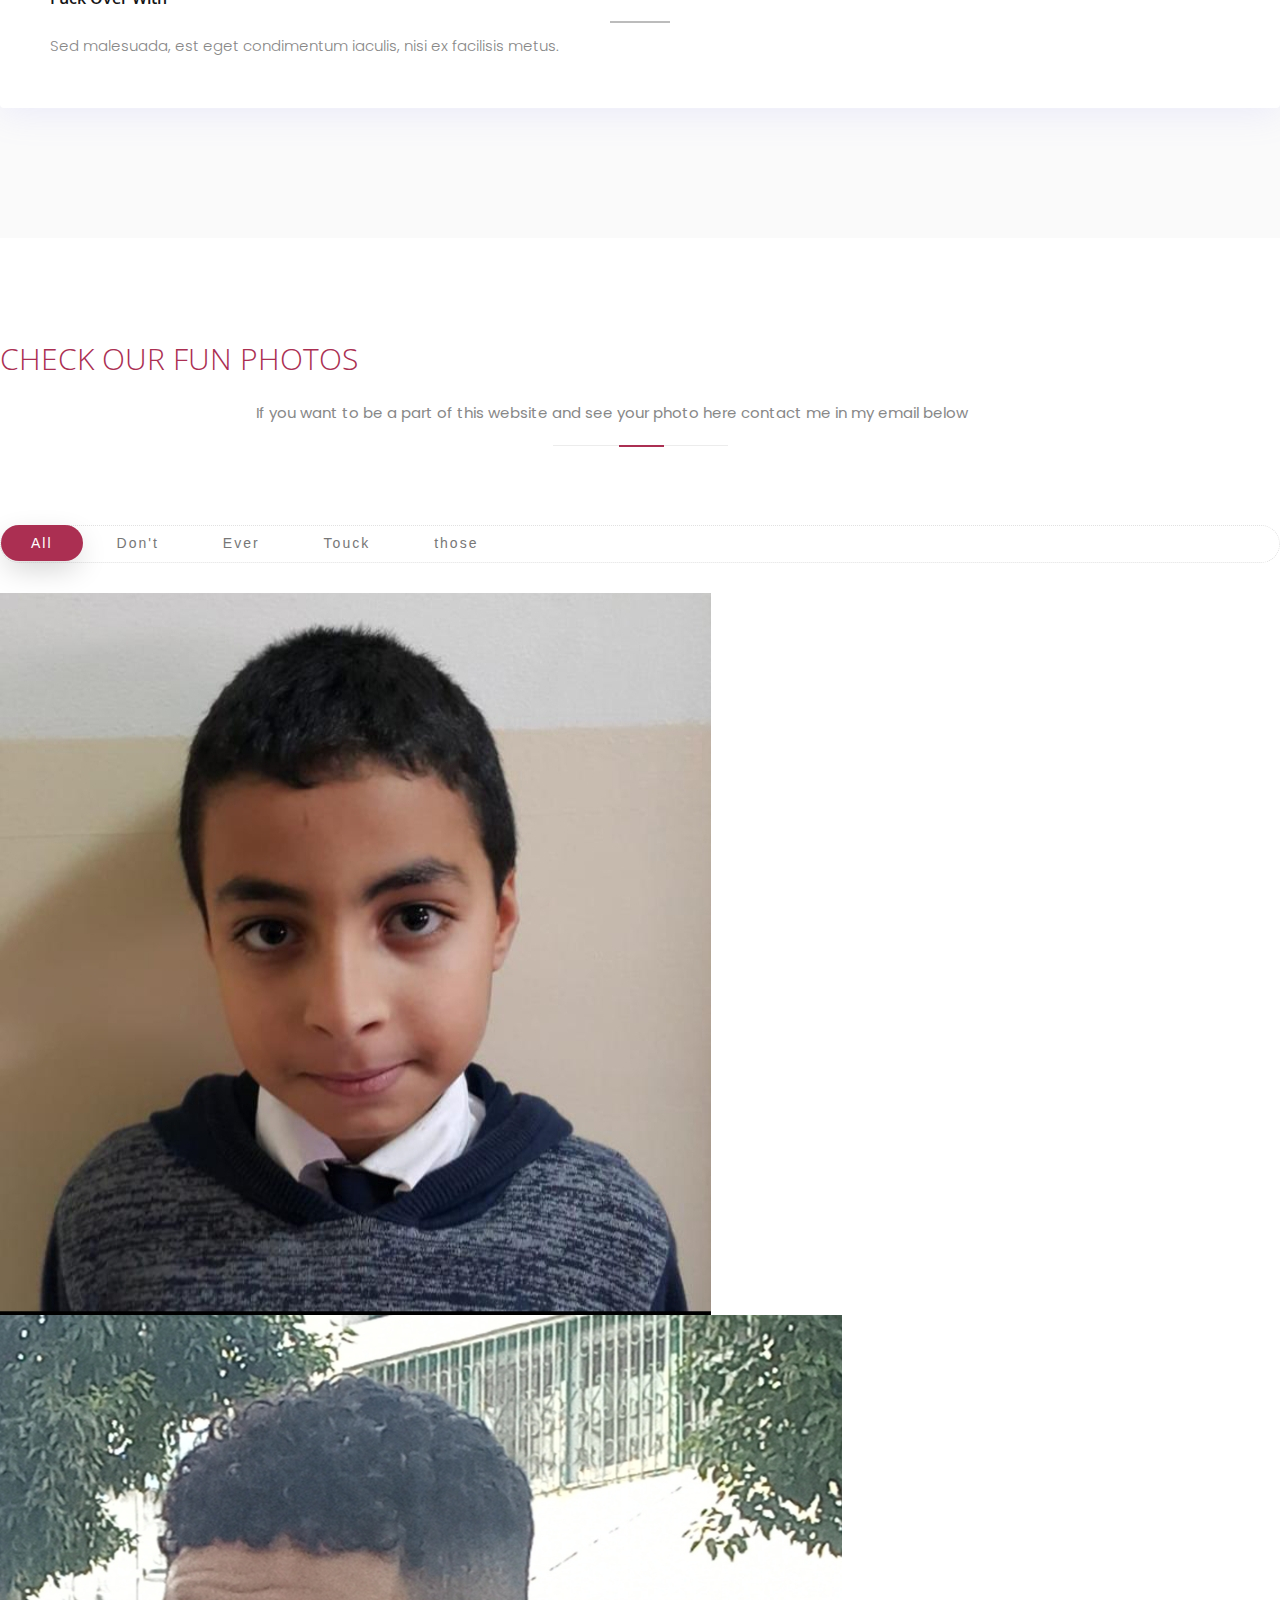
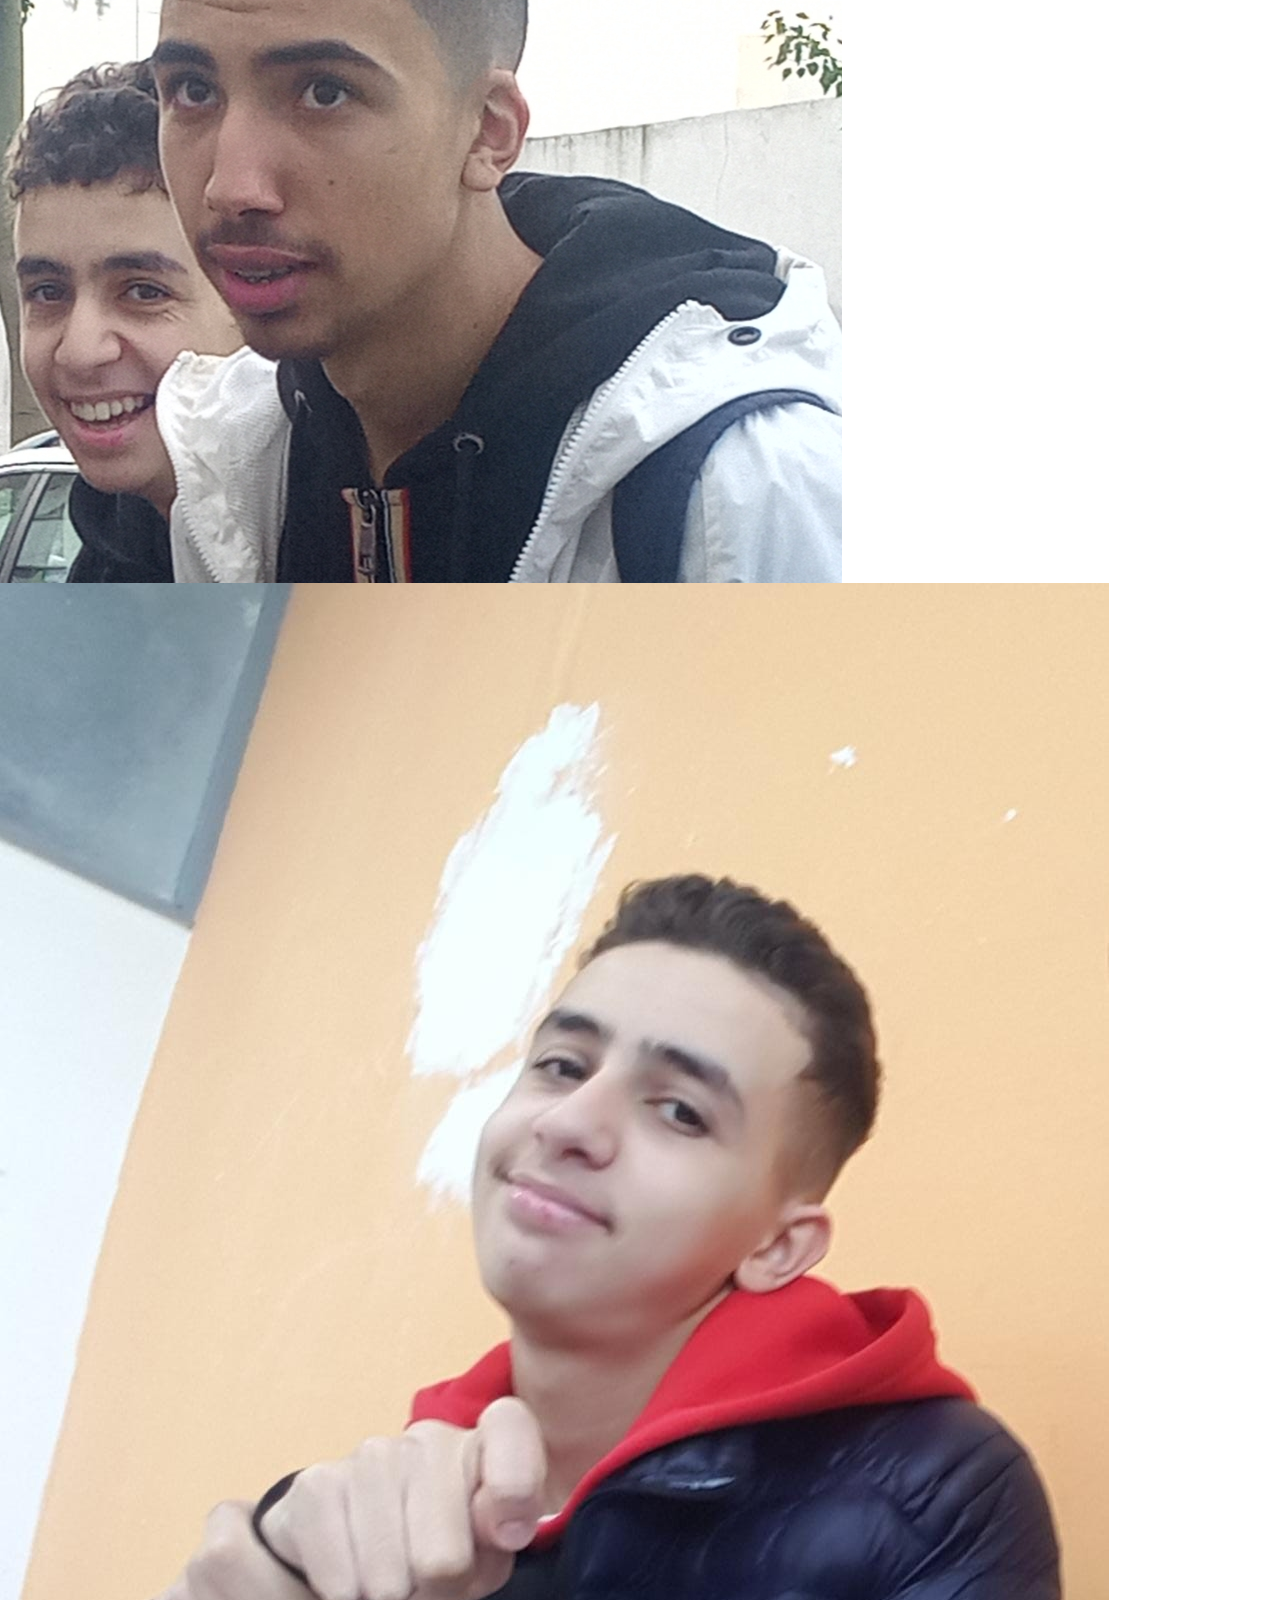
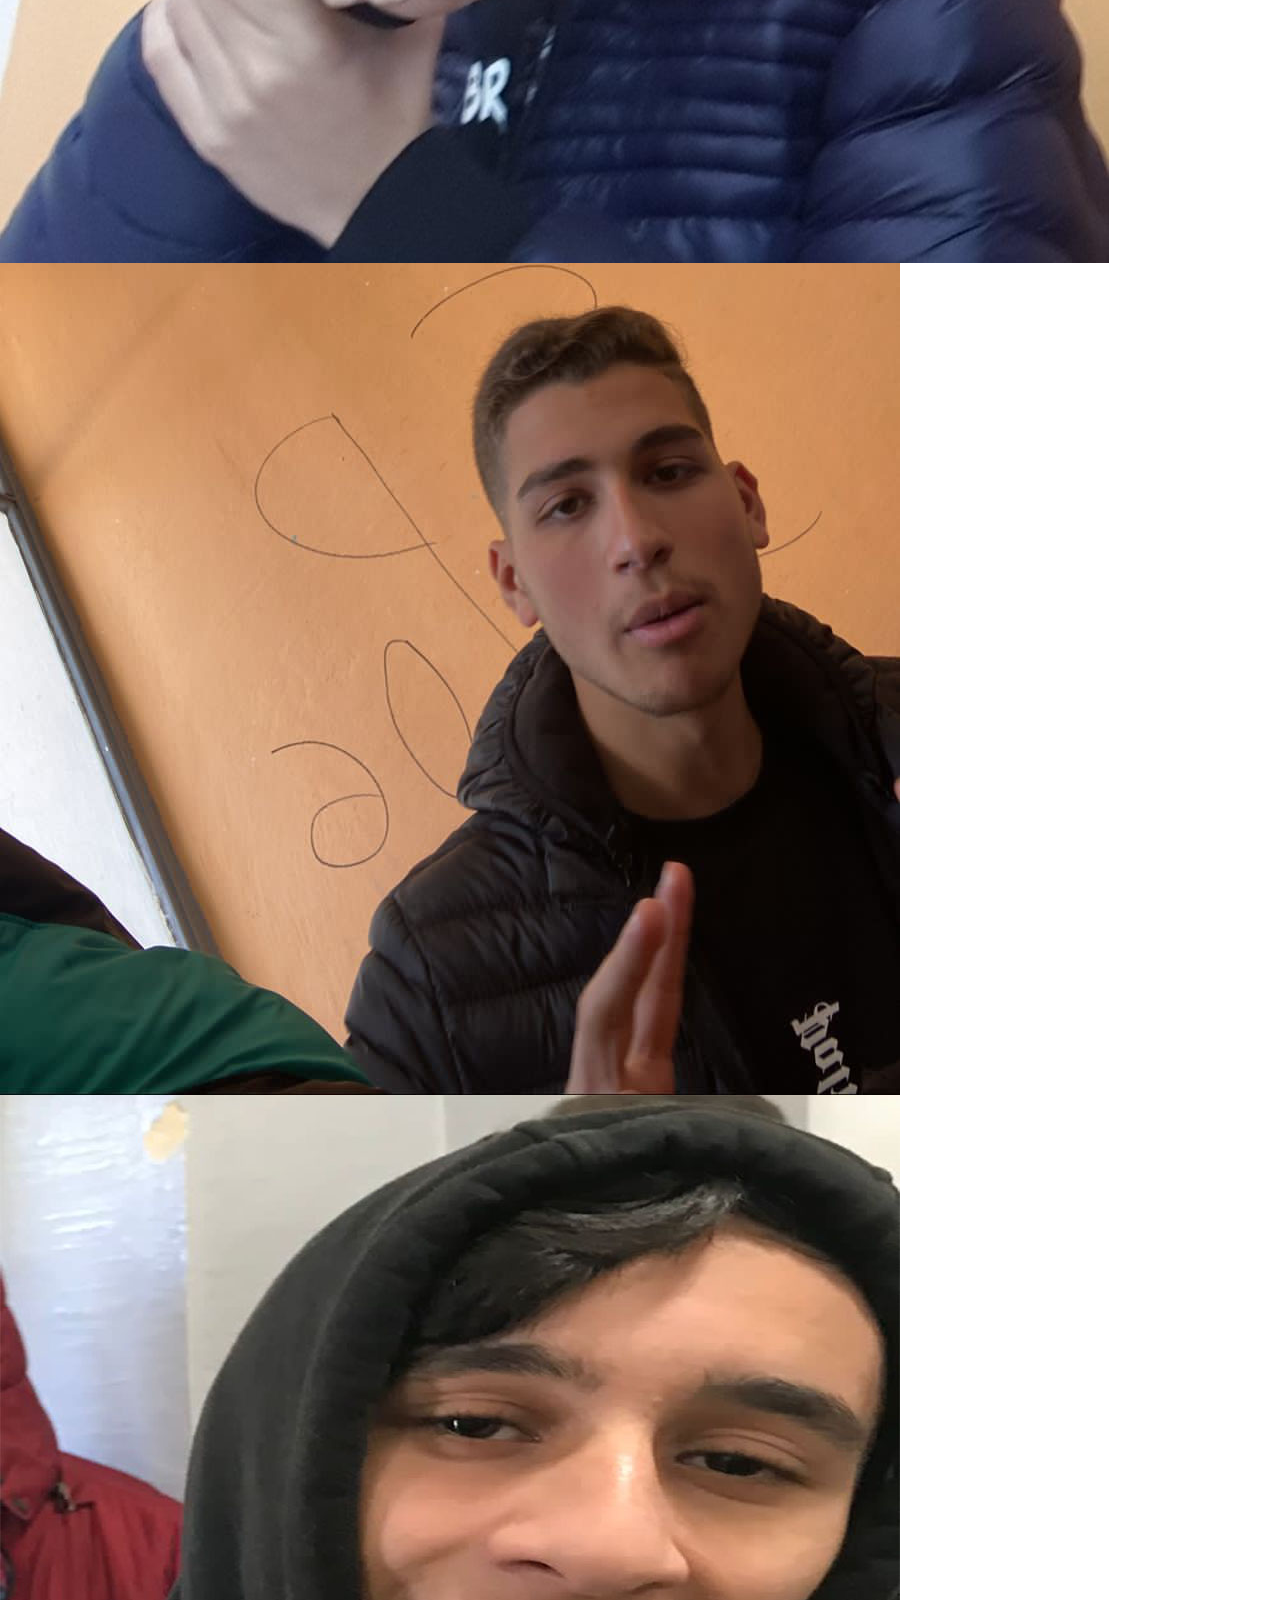
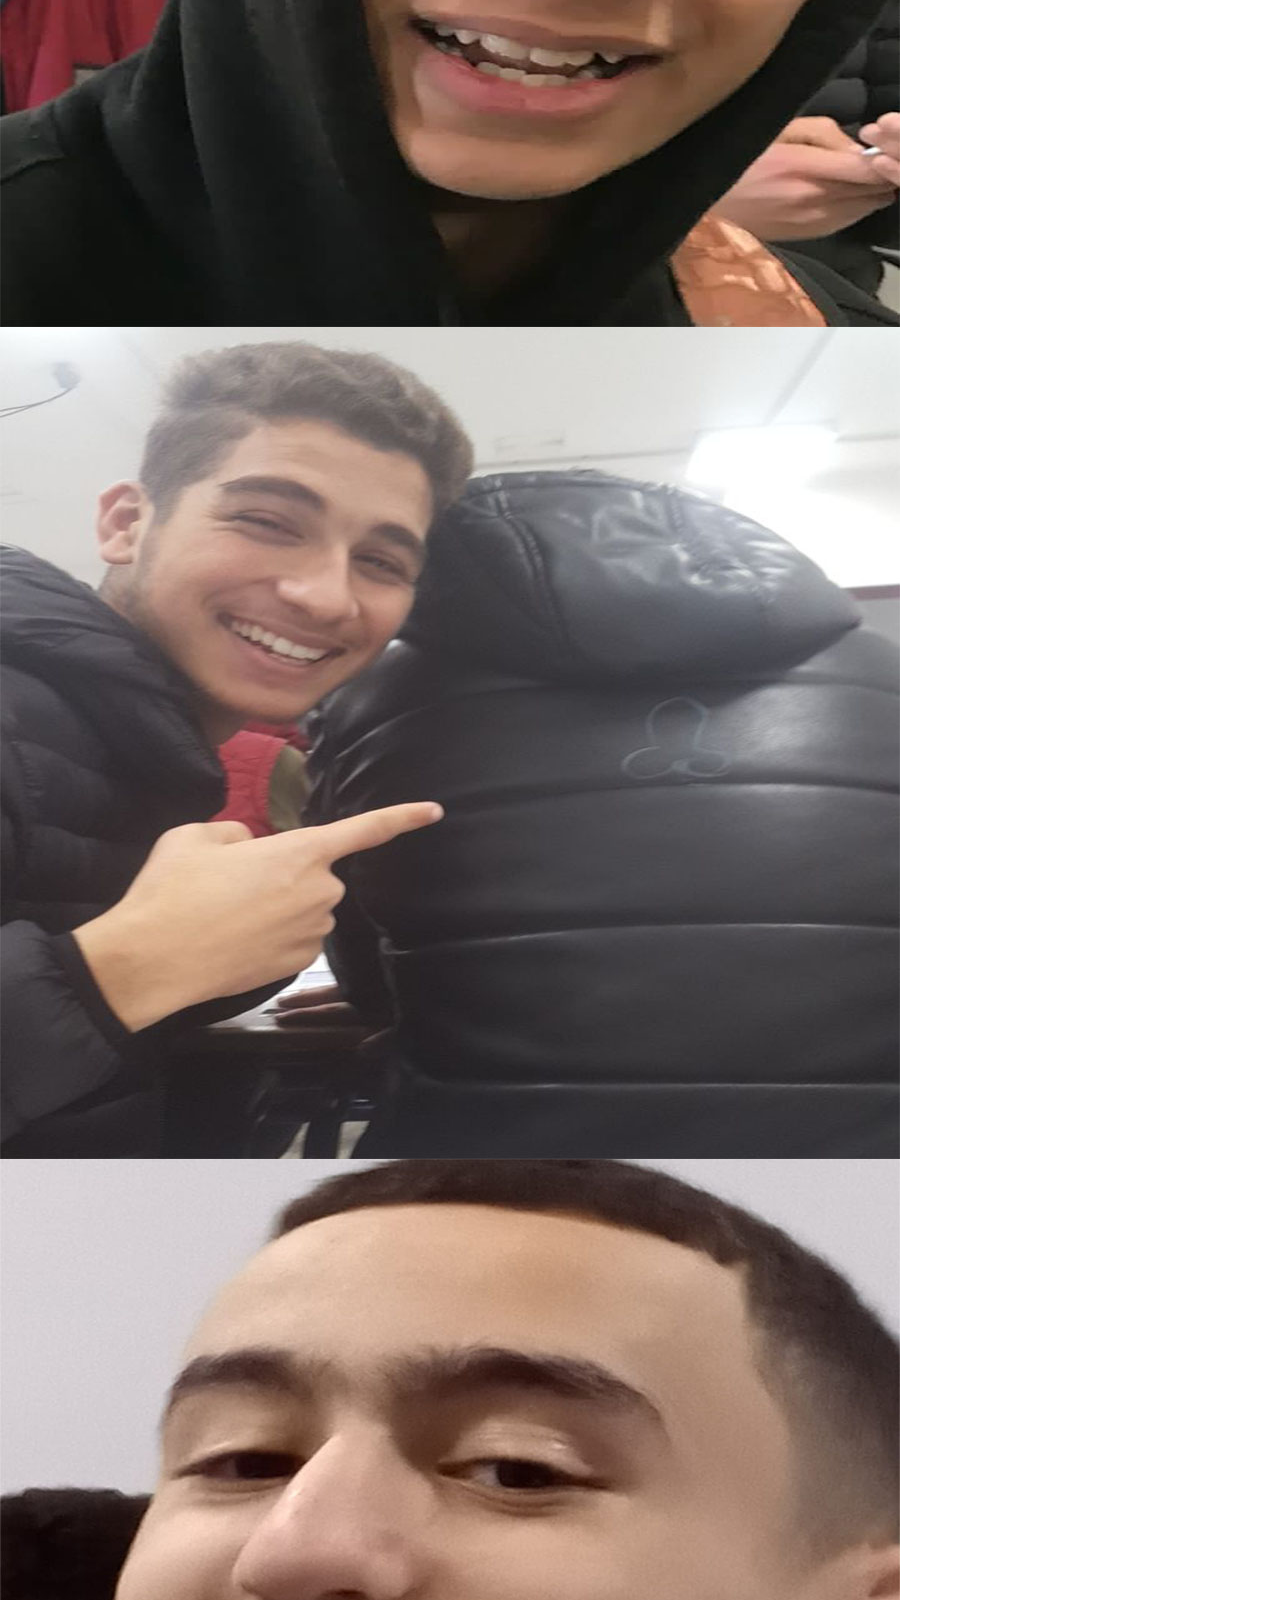
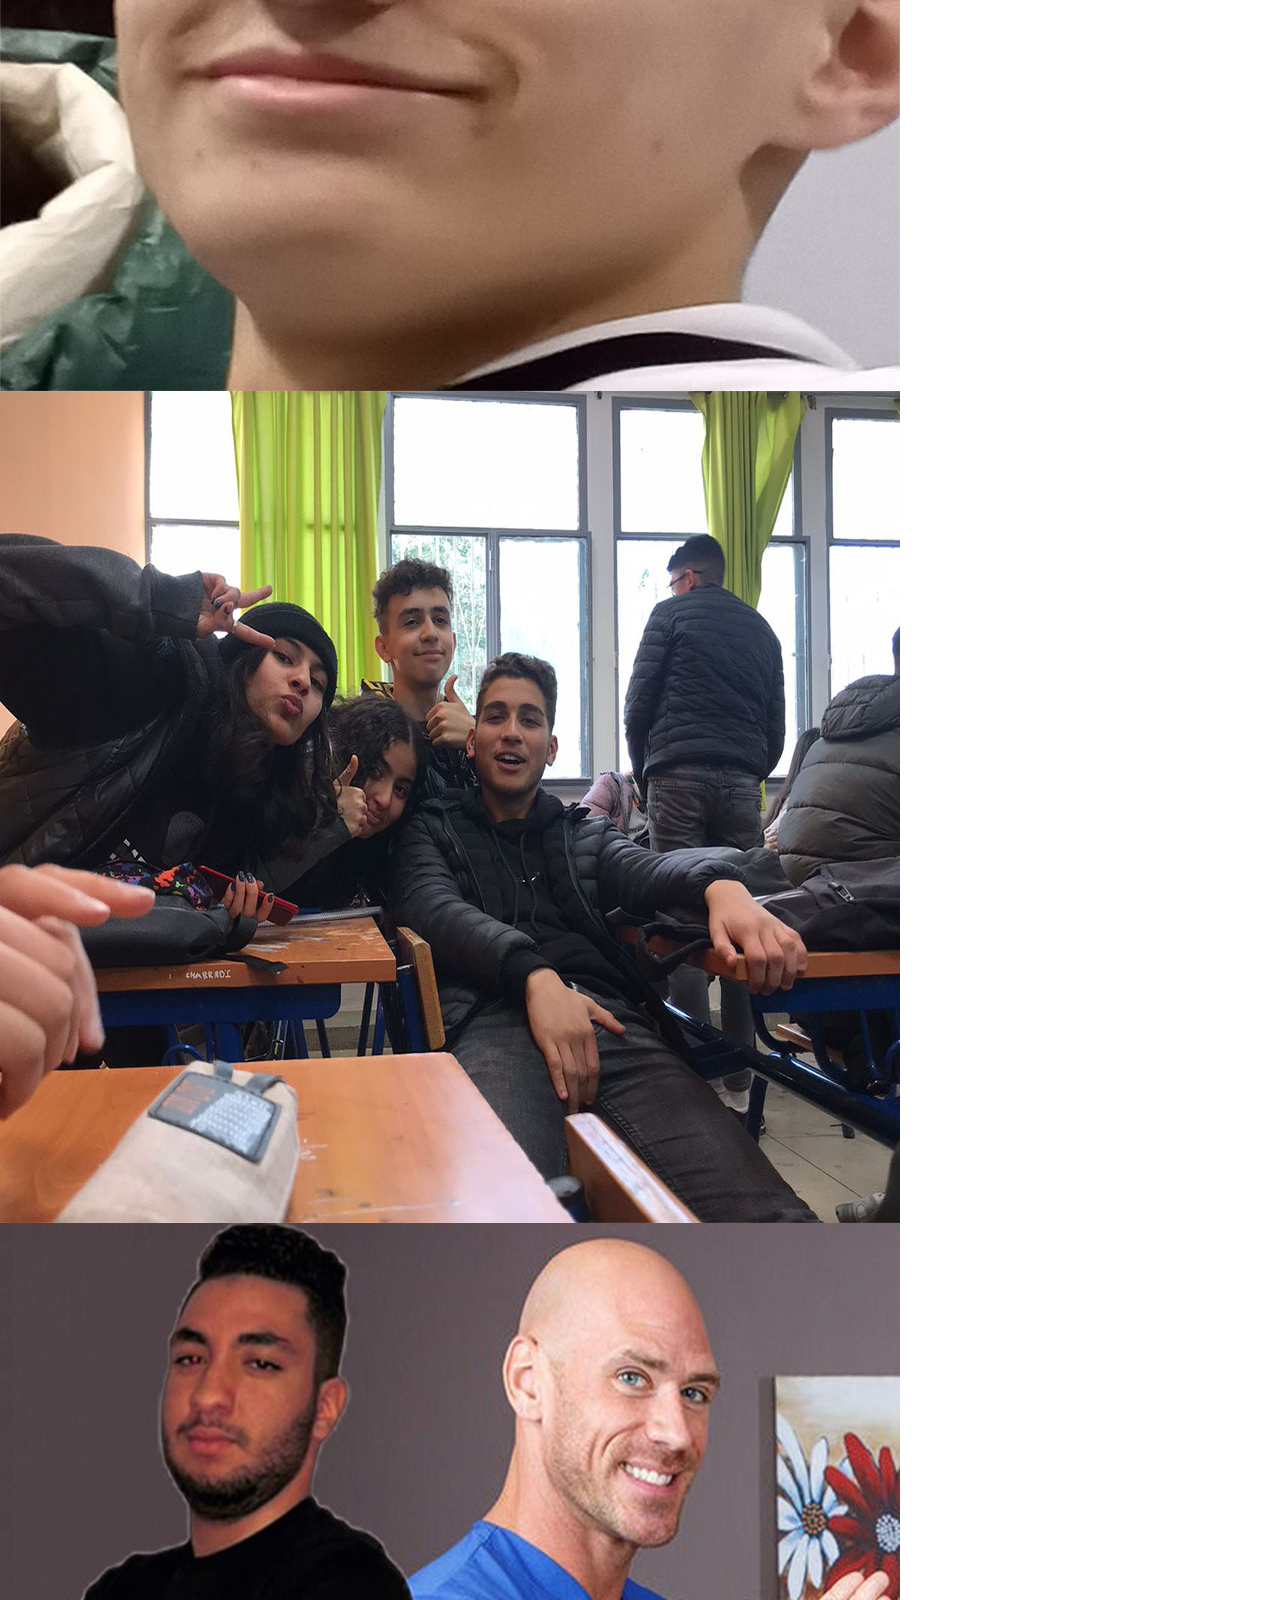
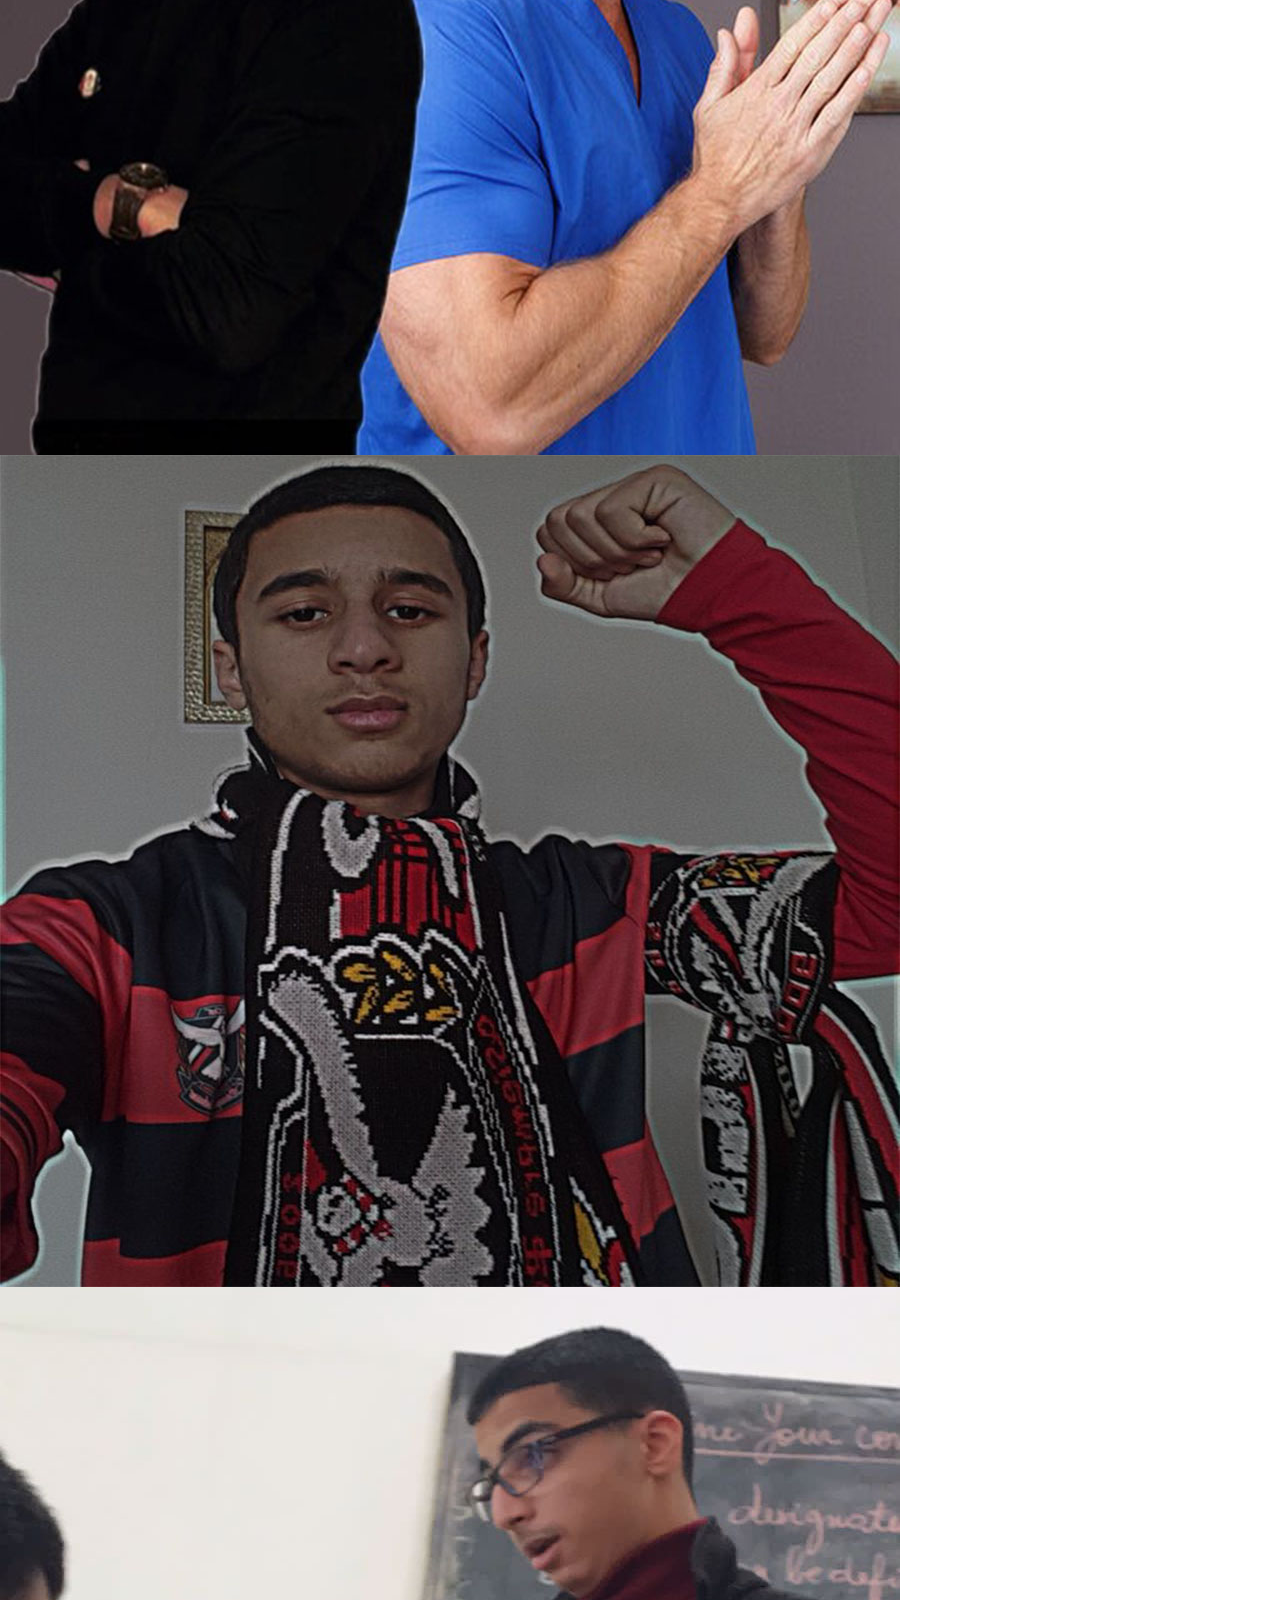
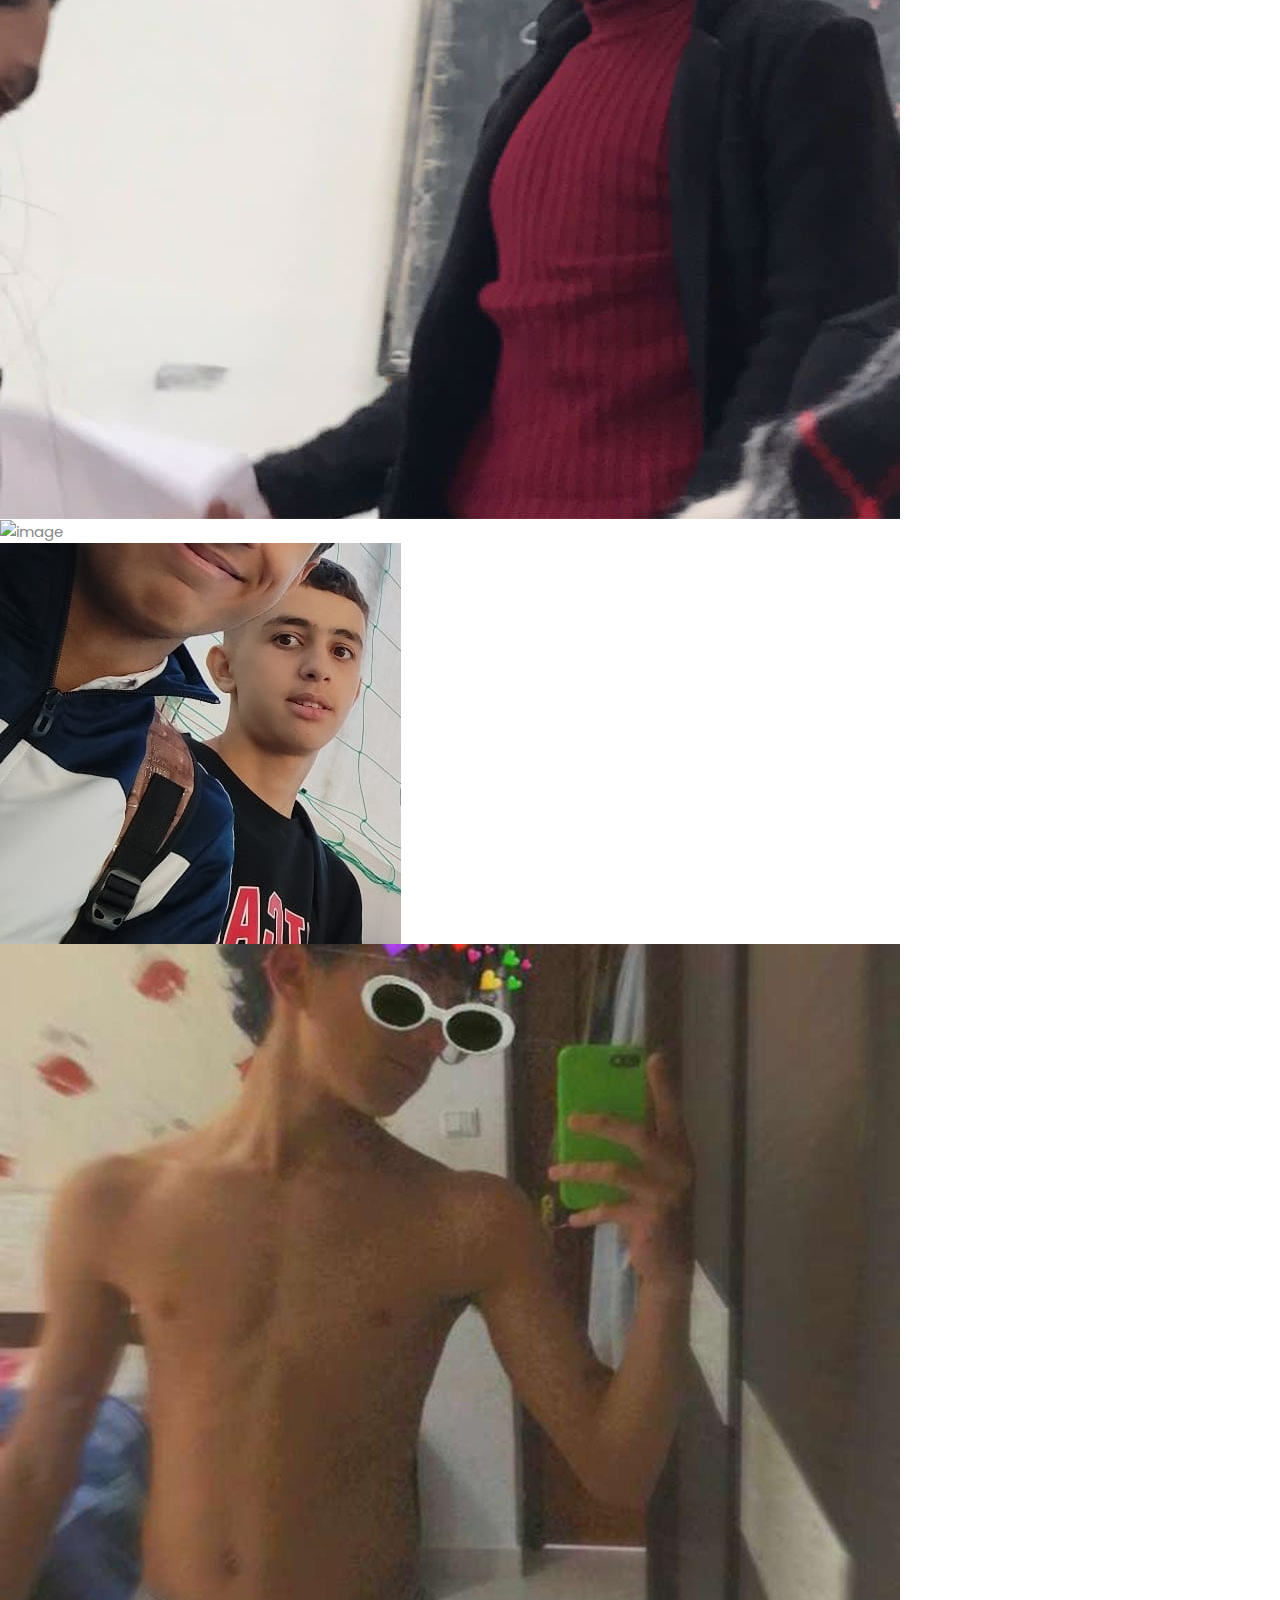
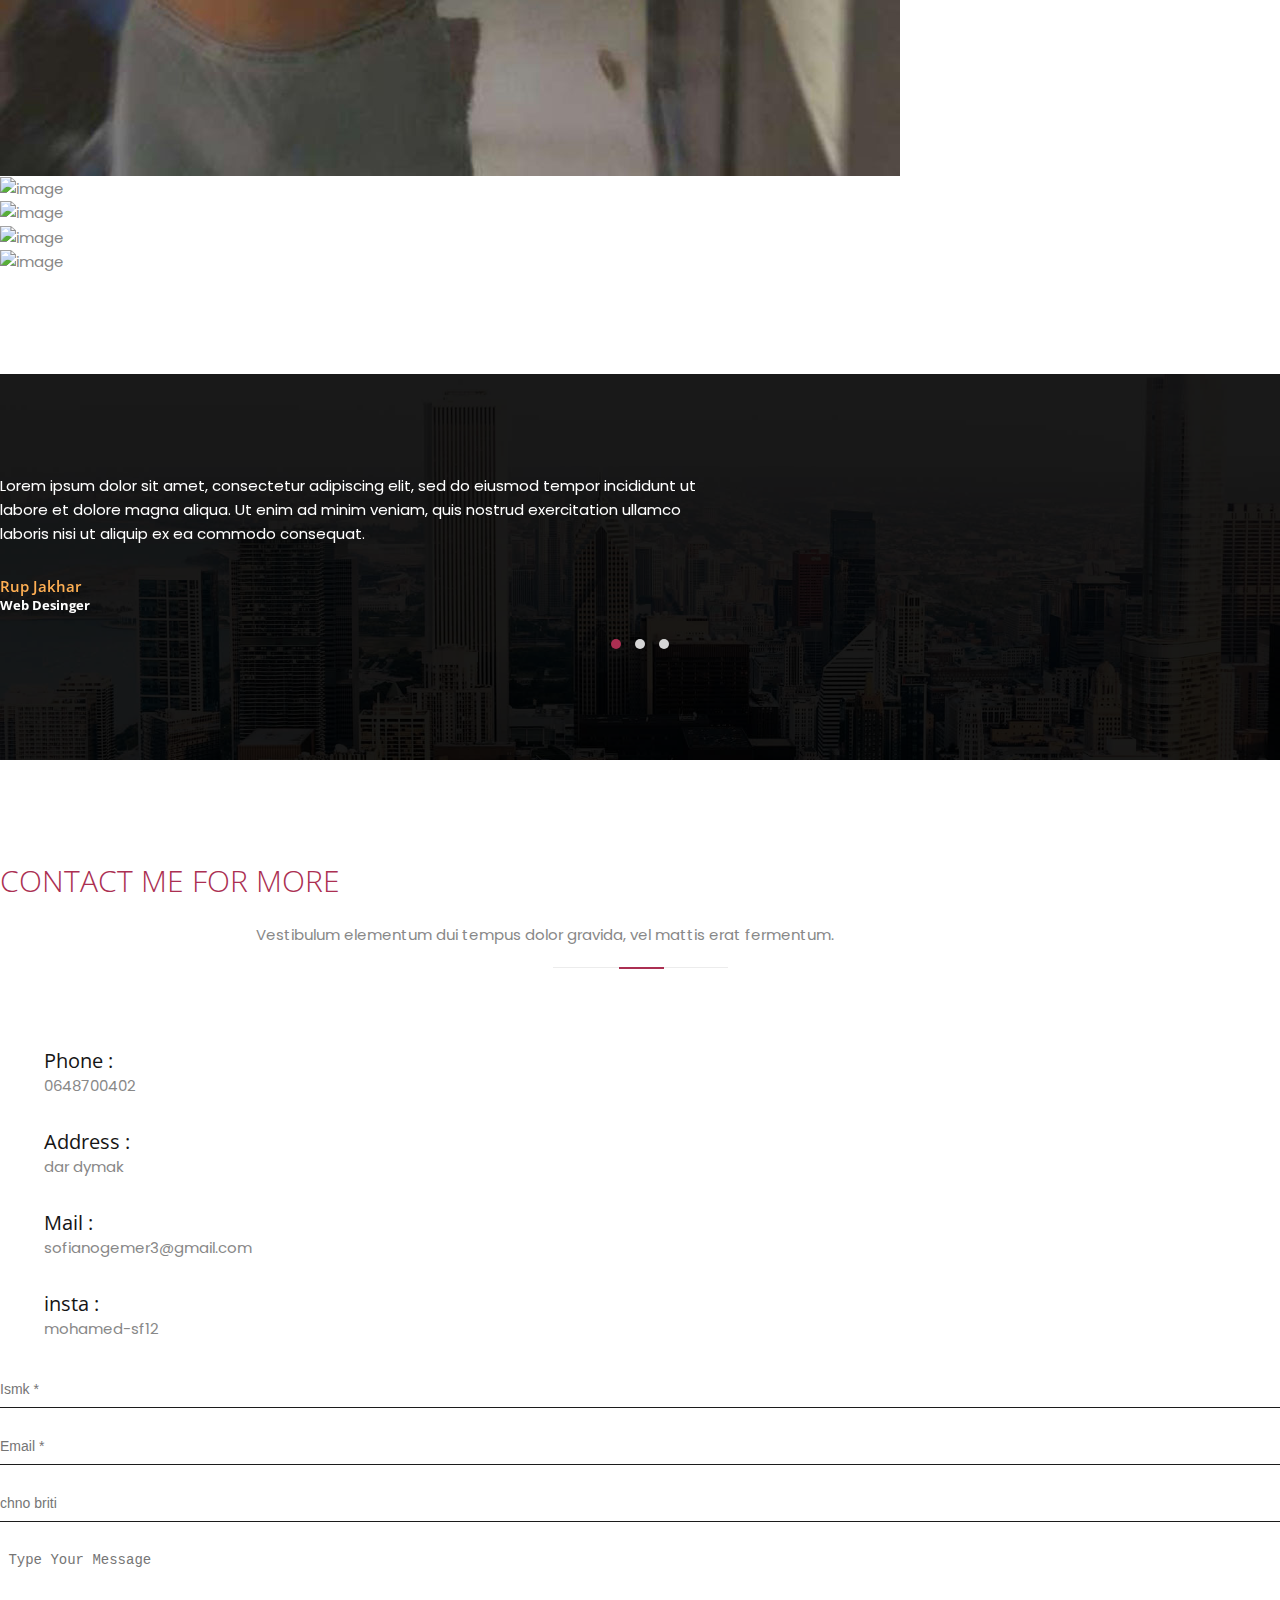
==== commit 107b8855: "Update index.html" ====
--- a/index.html
+++ b/index.html
@@ -43,7 +43,7 @@
     <div class="container">
       <h1 class="text-capitalize">Best Class [ESG 3]</h1>
       <p>for now i don't know what should i actually write here so i'll just write random words here whatever, hell, man, women, bear, because, pretty, cool, jail, school, class, drive, goal, plane, nothing, if you've read all this shit here then you're a really dumb!!</p>
-      <a href="#" class="banner-btn">madtkichi hna</a> </div>
+      <a href="404.html" class="banner-btn">madtkichi hna</a> </div>
   </div>
 </div>
 
@@ -65,7 +65,7 @@
             <h5>If you still here!! That would be a proof that you're a big dumb.</h5>
             <p>Nam non erat feugiat, pellentesque mi ut, finibus tellus. Ut eget ex sodales, feugiat elit non, semper ex. Sed laoreet lectus nisl, sit amet porttitor lacus porta nec. Quisque sit amet metus sagittis, tincidunt tellus in, efficitur lorem. Sed scelerisque tellus nisl, eget tincidunt elit aliquet vitae. Integer id felis ut ipsum tristique iaculis. Mauris sed nibh enim. Interdum et malesuada fames ac ante ipsum primis in faucibus. Nunc sagittis rhoncus sollicitudin. Maecenas eget dui a neque rutrum tincidunt sed non ipsum.</p>
           </div>
-          <a href="#" class="anchor-btn">Fuck off <i class="fas fa-arrow-right pd-lt-10"></i></a> </div>
+          <a href="vid1.html" class="anchor-btn">Fuck off <i class="fas fa-arrow-right pd-lt-10"></i></a> </div>
       </div>
       <div class="col-md-6 mb-50">
         <div class="section-img"> <img src="images/h1-hero1.jpg" alt="" class="img-responsive"/> </div>
@@ -264,18 +264,78 @@
           <div class="item-img"> <a class="single-image" href="images/trajee bara.jpeg"></a>
             <div class="part-img"> <img src="images/trajee bara.jpeg" alt="image">
               <div class="overlay-img">
-                <h4>hamza</h4>
-                <h6>baraaaa</h6>
-              </div>
-            </div>
-          </div>
-        </div>
-         <div class="col-lg-4 col-sm-6 rainy no-padding">
-          <div class="item-img"> <a class="single-image" href="images/WhatsApp Image 2022-03-10 at 11.54.13 PM.jpeg"></a>
-            <div class="part-img"> <img src="images/WhatsApp Image 2022-03-10 at 11.54.13 PM.jpeg" alt="image">
-              <div class="overlay-img">
-                <h4>walid</h4>
-                <h6>kdjflffff</h6>
+                <h4>hamea</h4>
+                <h6>baraaaa</h6>
+              </div>
+            </div>
+          </div>
+        </div>
+        <div class="col-lg-4 col-sm-6 rainy no-padding">
+          <div class="item-img"> <a class="single-image" href="images/walidgg.jpeg"></a>
+            <div class="part-img"> <img src="images/walidgg.jpeg" alt="image">
+              <div class="overlay-img">
+                <h4>hamea</h4>
+                <h6>baraaaa</h6>
+              </div>
+            </div>
+          </div>
+        </div>
+        <div class="col-lg-4 col-sm-6 rainy no-padding">
+          <div class="item-img"> <a class="single-image" href="images/kifaach.jpeg"></a>
+            <div class="part-img"> <img src="images/kifaach.jpeg" alt="image">
+              <div class="overlay-img">
+                <h4>hamea</h4>
+                <h6>baraaaa</h6>
+              </div>
+            </div>
+          </div>
+        </div>
+        <div class="col-lg-4 col-sm-6 rainy no-padding">
+          <div class="item-img"> <a class="single-image" href="images/oways.jpg"></a>
+            <div class="part-img"> <img src="images/oways.jpg" alt="image">
+              <div class="overlay-img">
+                <h4>hamea</h4>
+                <h6>baraaaa</h6>
+              </div>
+            </div>
+          </div>
+        </div>
+        <div class="col-lg-4 col-sm-6 rainy no-padding">
+          <div class="item-img"> <a class="single-image" href="images/zaydhh.jpeg"></a>
+            <div class="part-img"> <img src="images/zaydhh.jpeg" alt="image">
+              <div class="overlay-img">
+                <h4>hamea</h4>
+                <h6>baraaaa</h6>
+              </div>
+            </div>
+          </div>
+        </div>
+        <div class="col-lg-4 col-sm-6 rainy no-padding">
+          <div class="item-img"> <a class="single-image" href="images/amani.jpeg"></a>
+            <div class="part-img"> <img src="images/amani.jpeg" alt="image">
+              <div class="overlay-img">
+                <h4>hamea</h4>
+                <h6>baraaaa</h6>
+              </div>
+            </div>
+          </div>
+        </div>
+        <div class="col-lg-4 col-sm-6 rainy no-padding">
+          <div class="item-img"> <a class="single-image" href="images/bg1001.jpeg"></a>
+            <div class="part-img"> <img src="images/bg1001.jpeg" alt="image">
+              <div class="overlay-img">
+                <h4>hamea</h4>
+                <h6>baraaaa</h6>
+              </div>
+            </div>
+          </div>
+        </div>
+        <div class="col-lg-4 col-sm-6 rainy no-padding">
+          <div class="item-img"> <a class="single-image" href="images/walid (2).jpeg"></a>
+            <div class="part-img"> <img src="images/walid (2).jpeg" alt="image">
+              <div class="overlay-img">
+                <h4>hamea</h4>
+                <h6>baraaaa</h6>
               </div>
             </div>
           </div>
@@ -551,3 +611,4 @@
 </script>
 </body>
 </html>
+
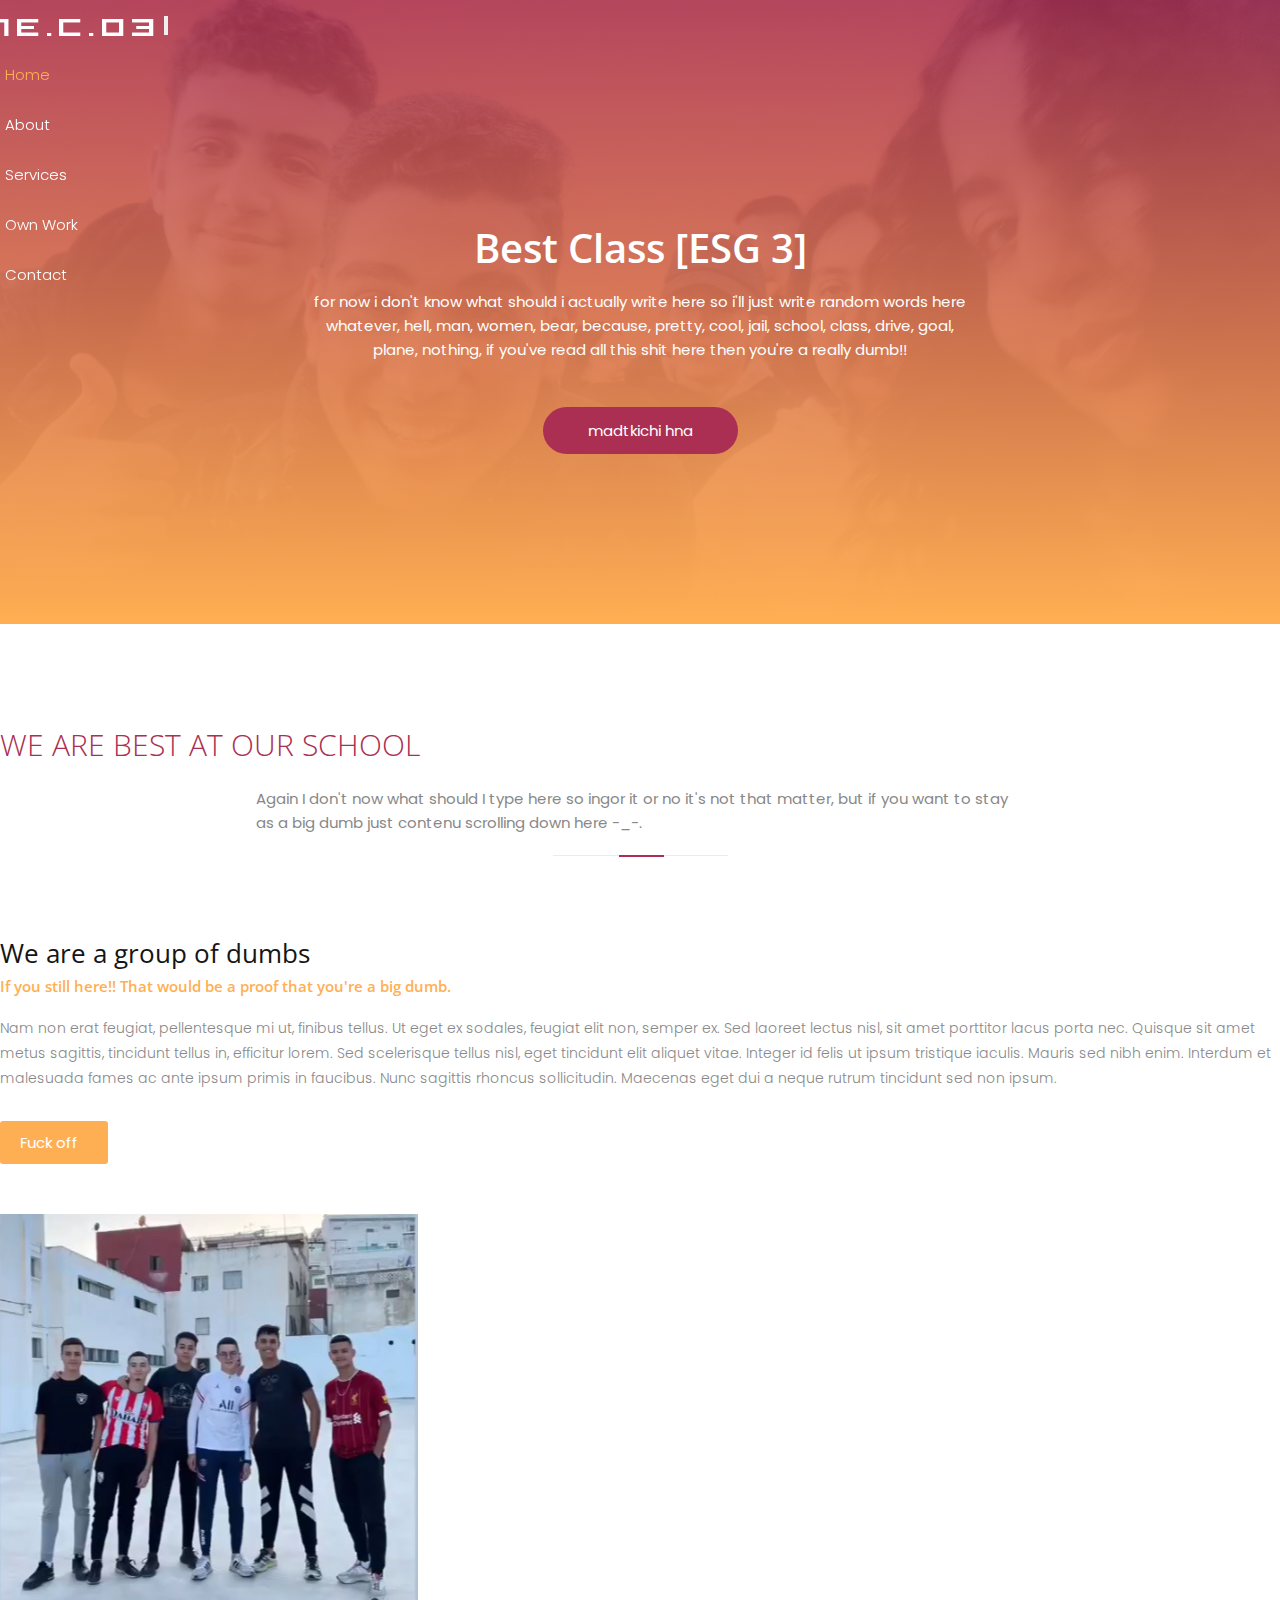
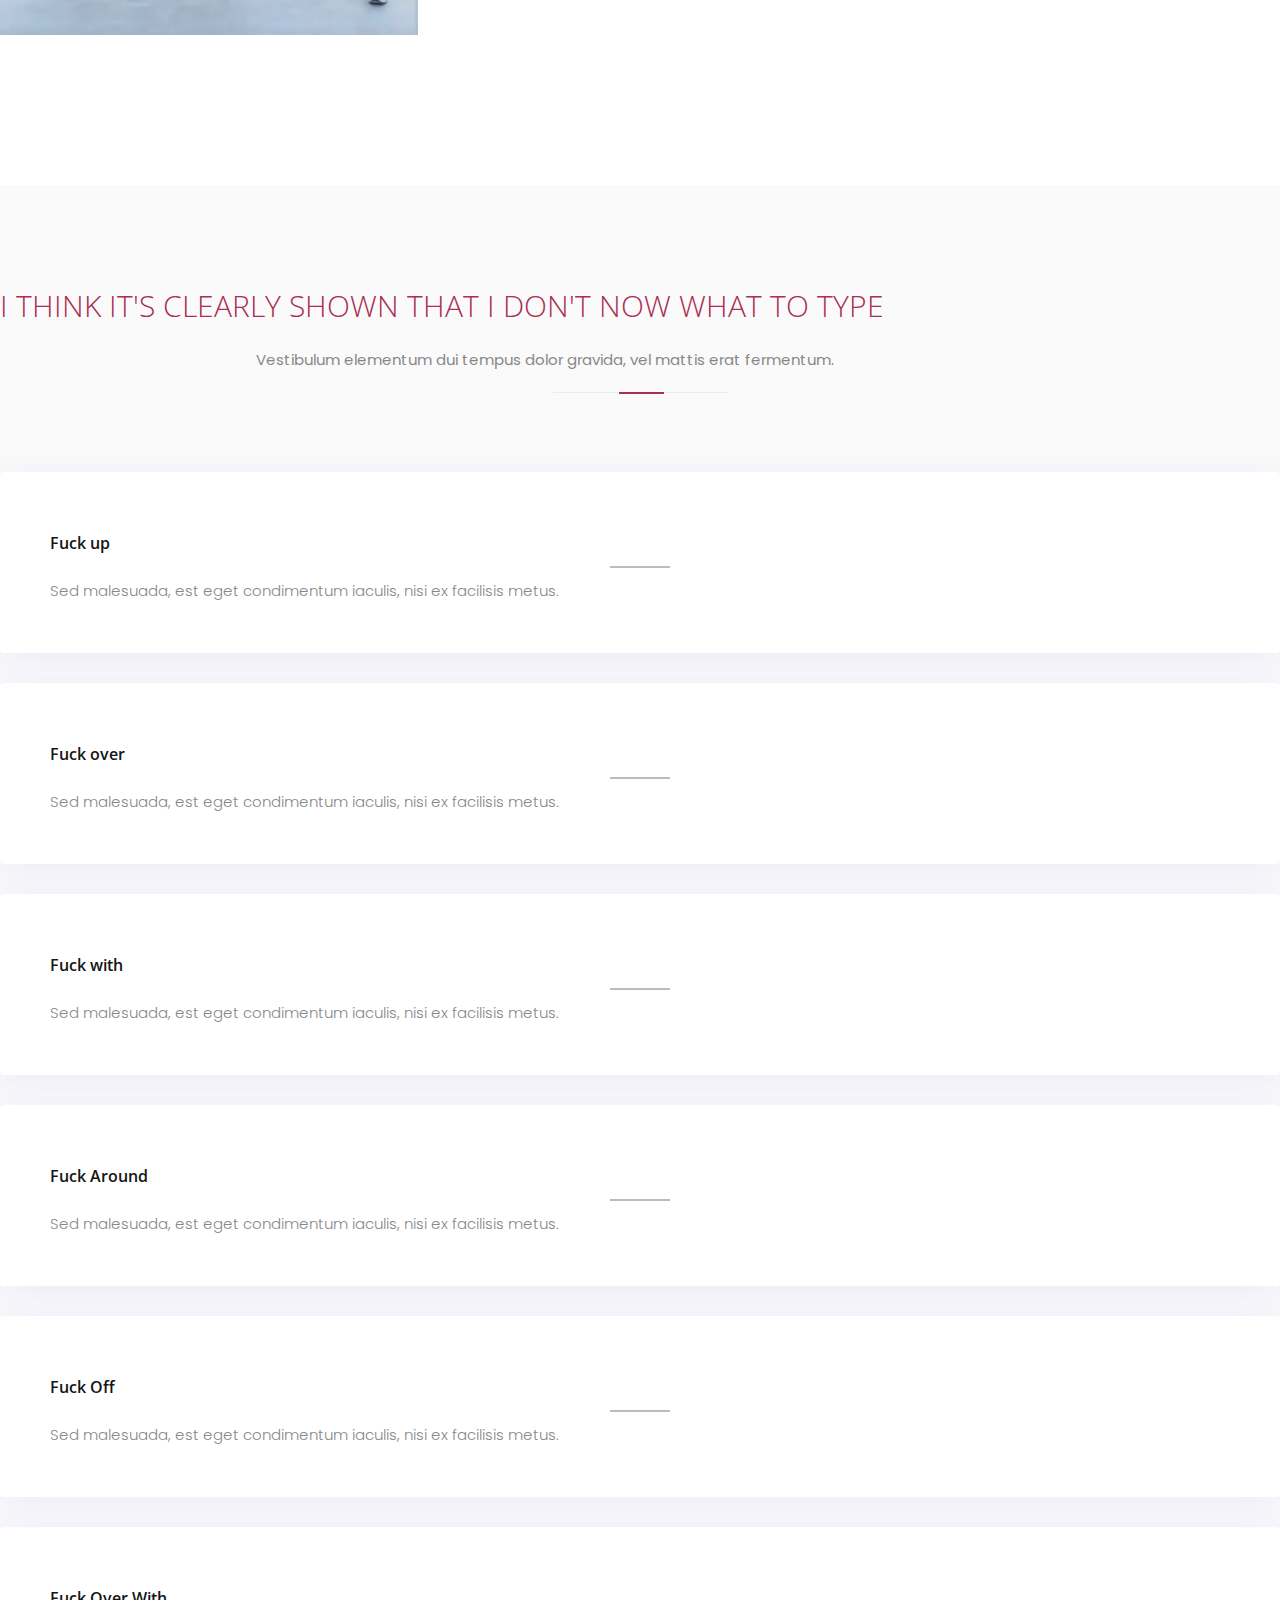
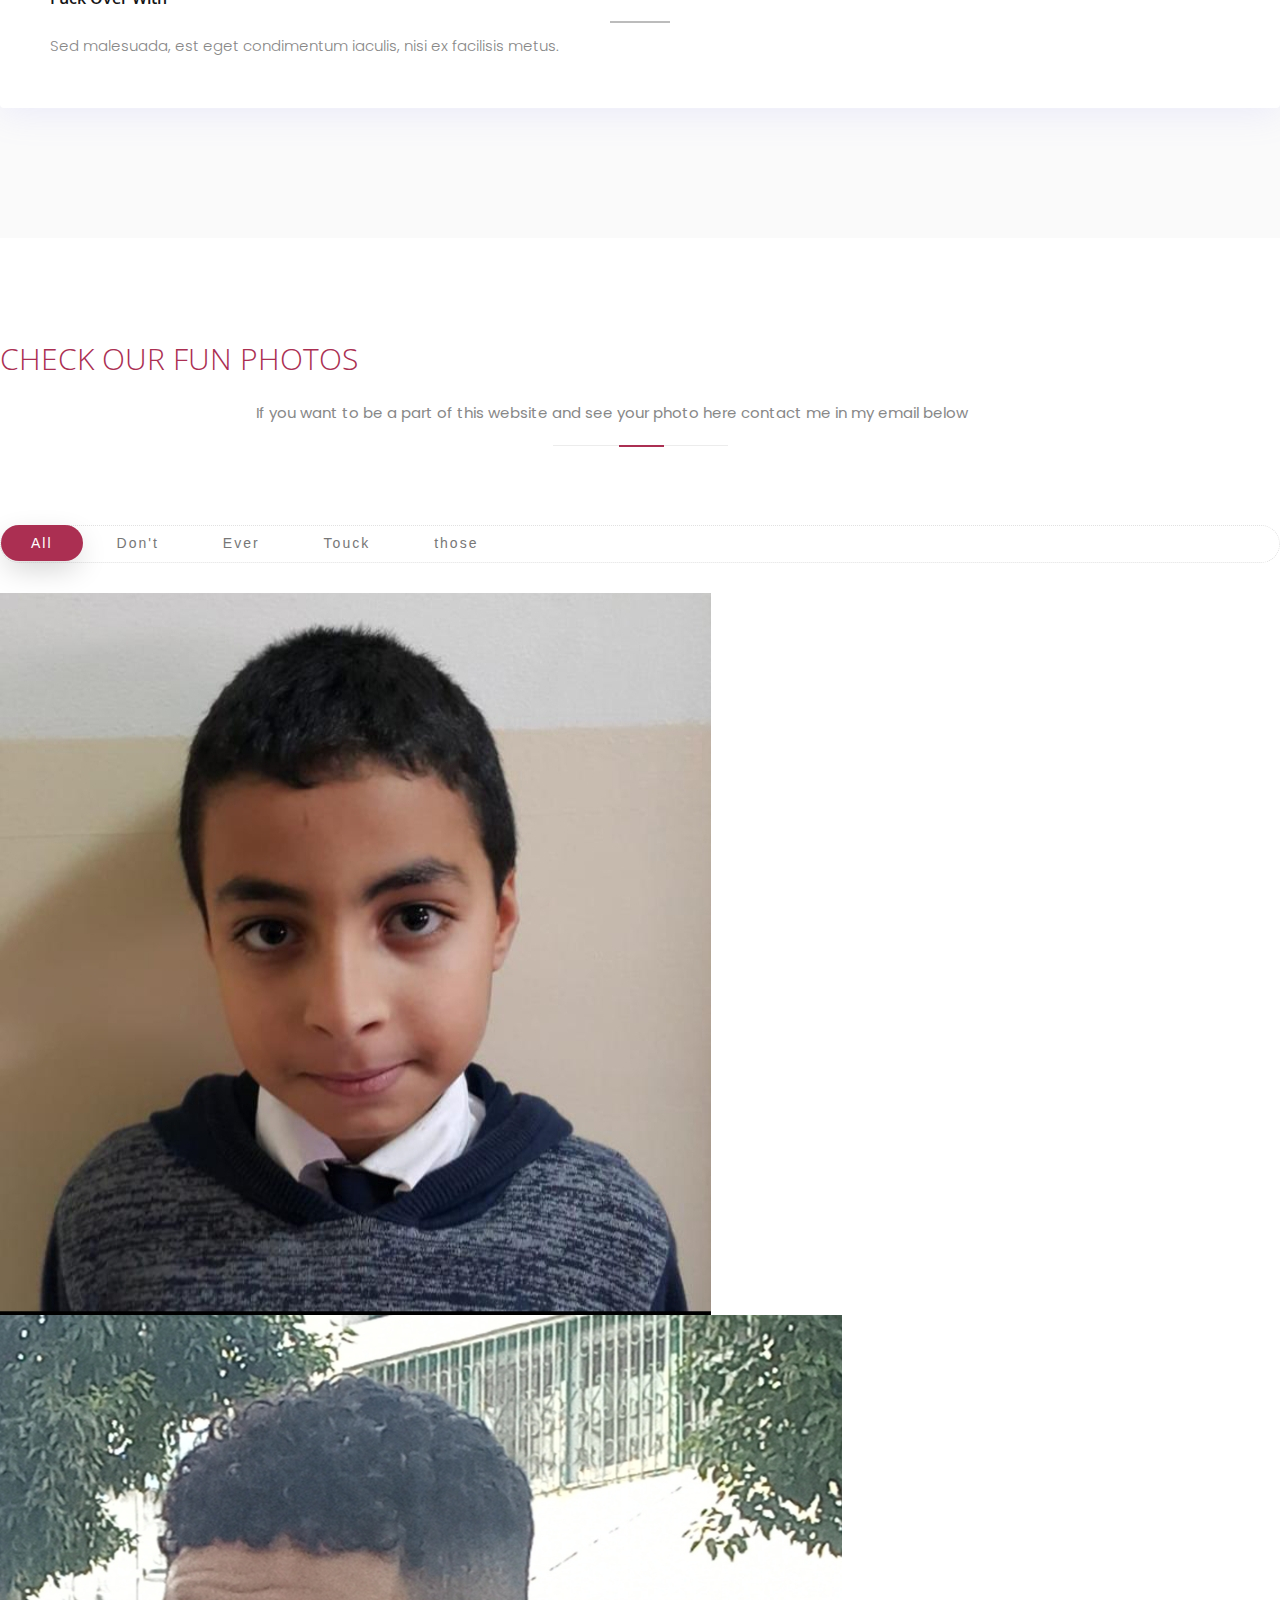
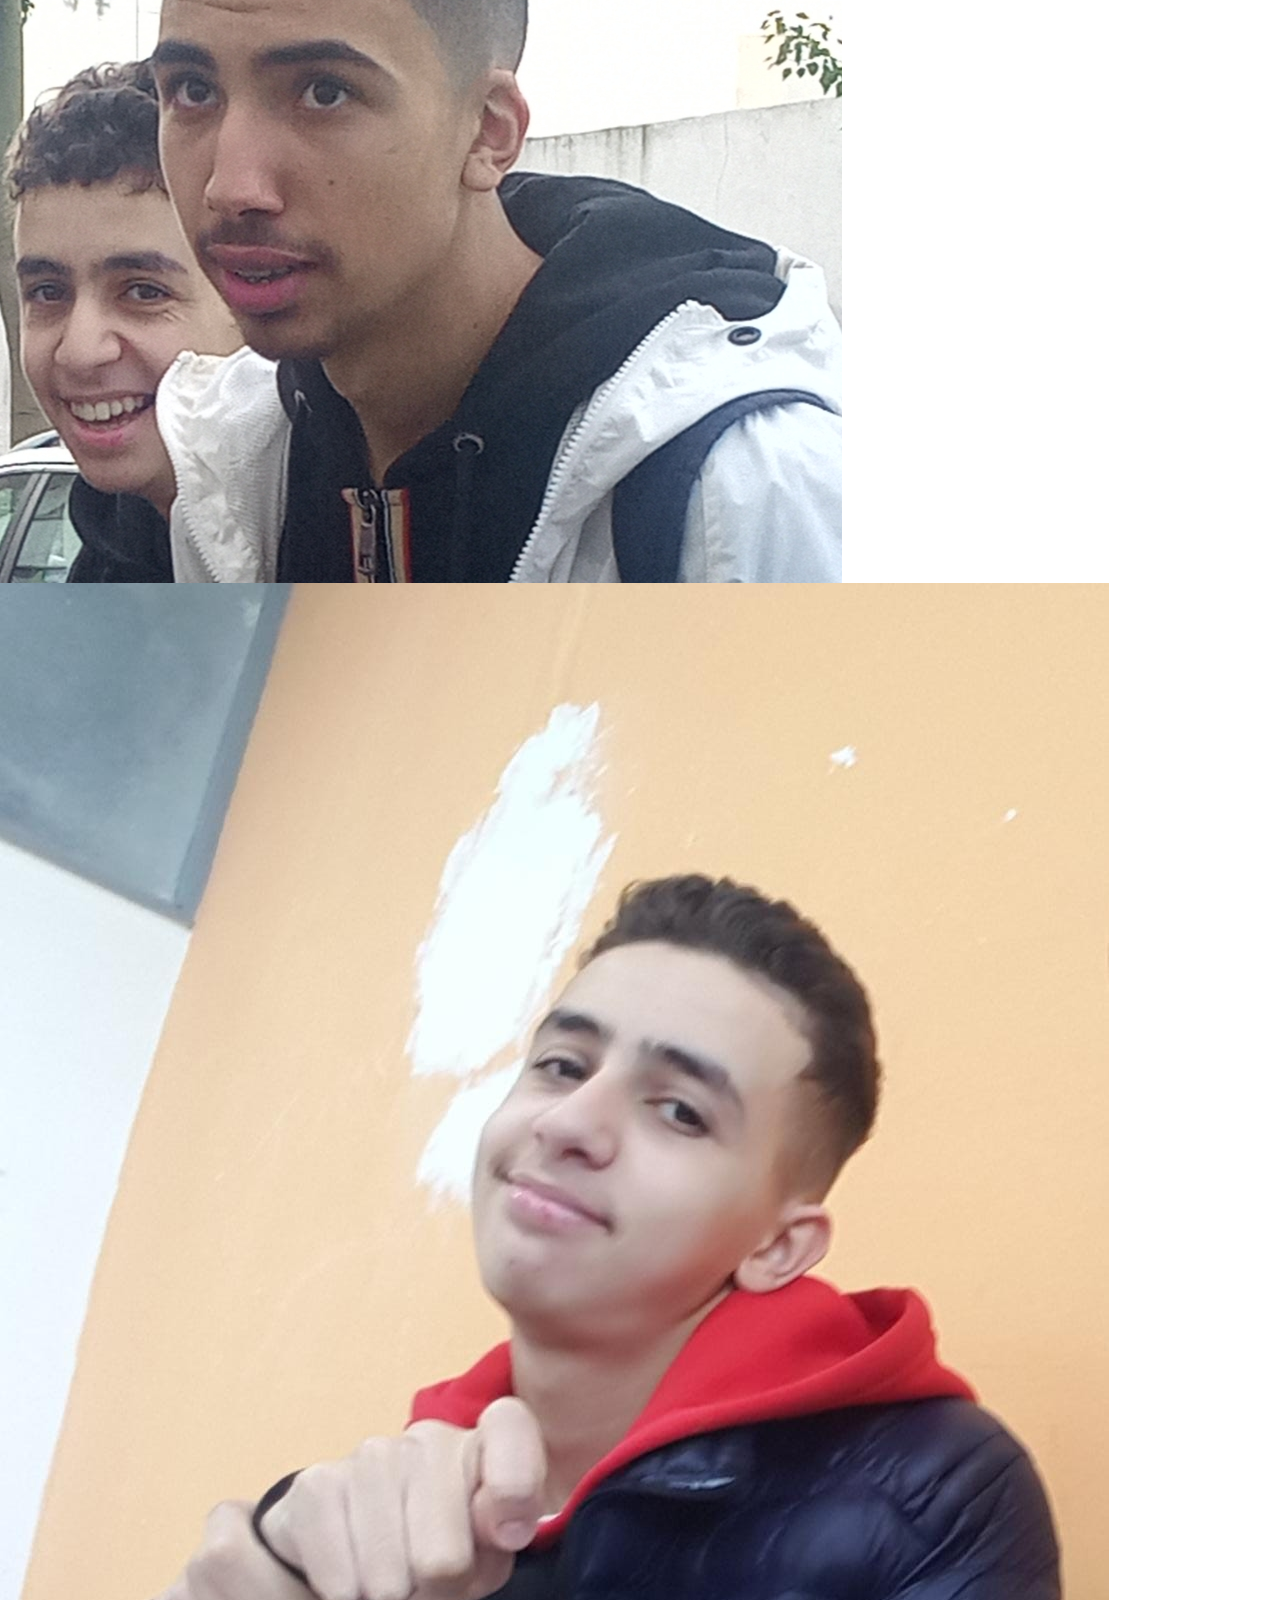
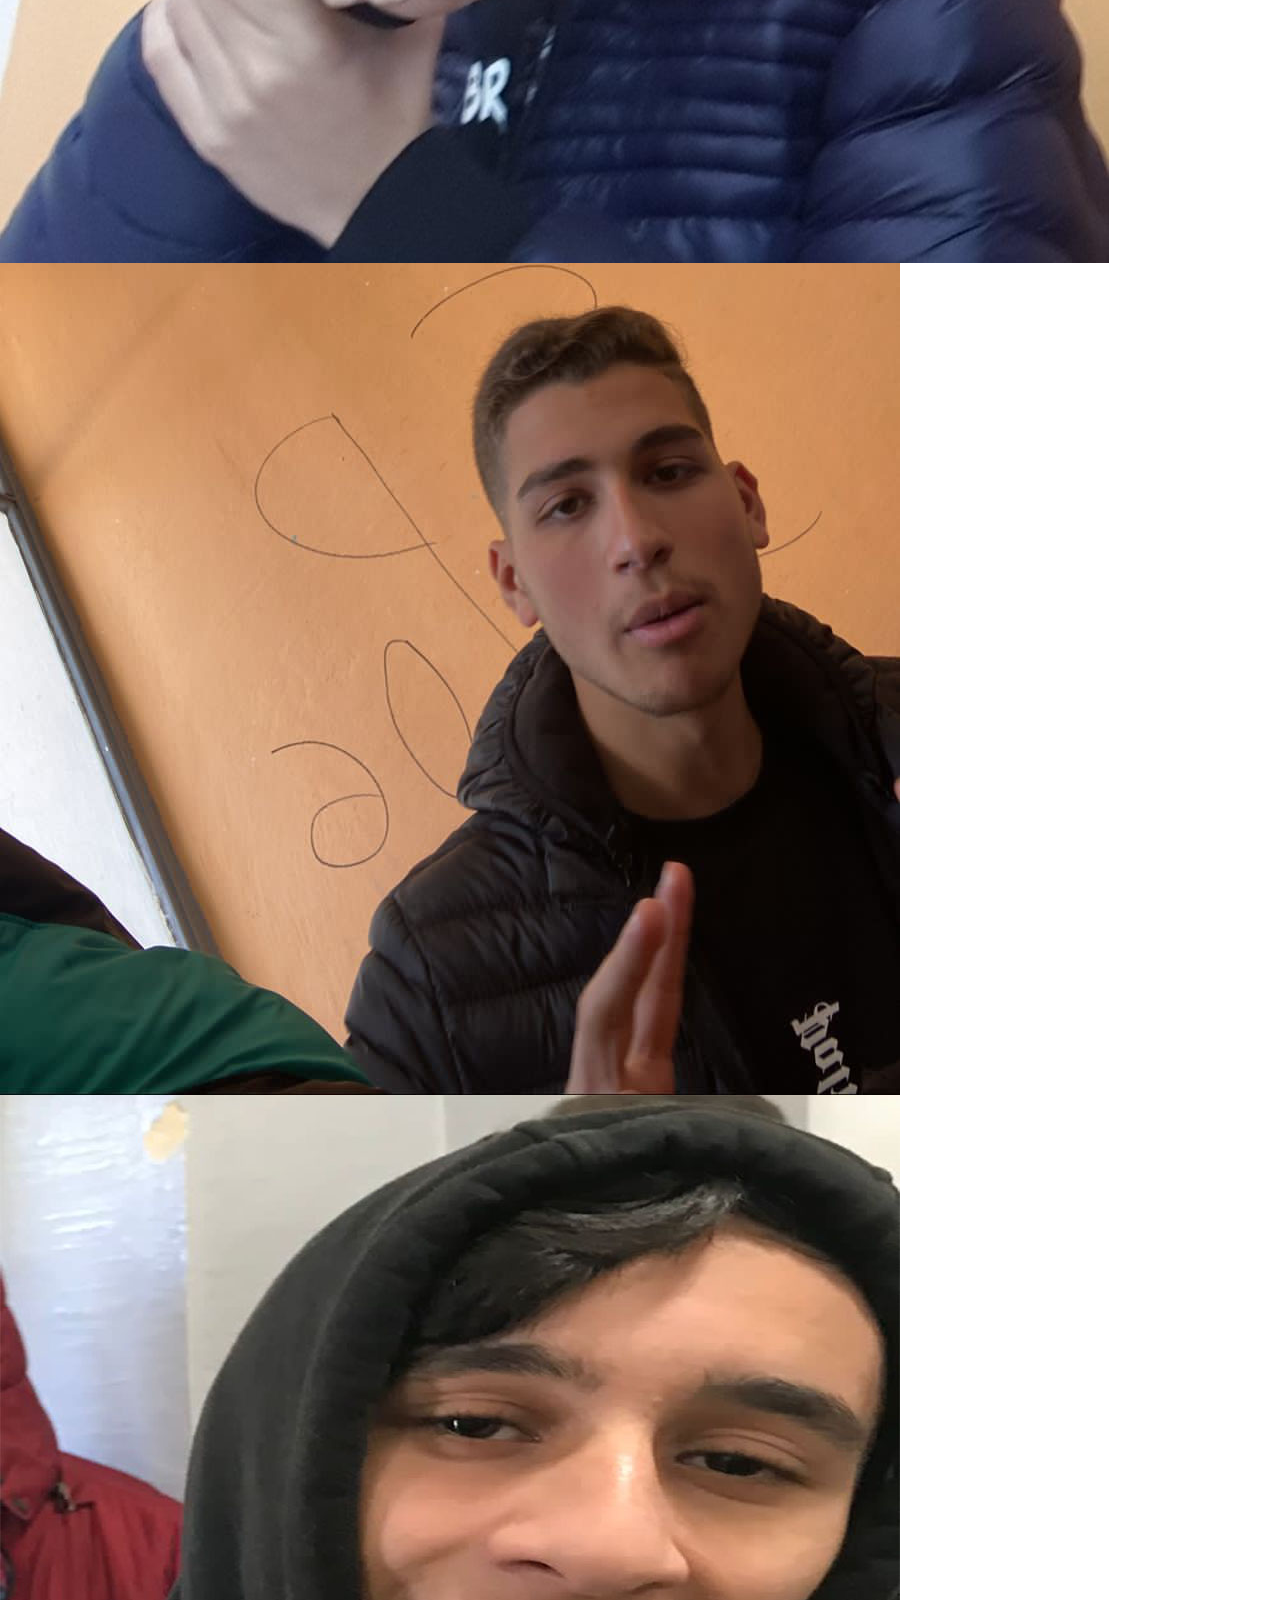
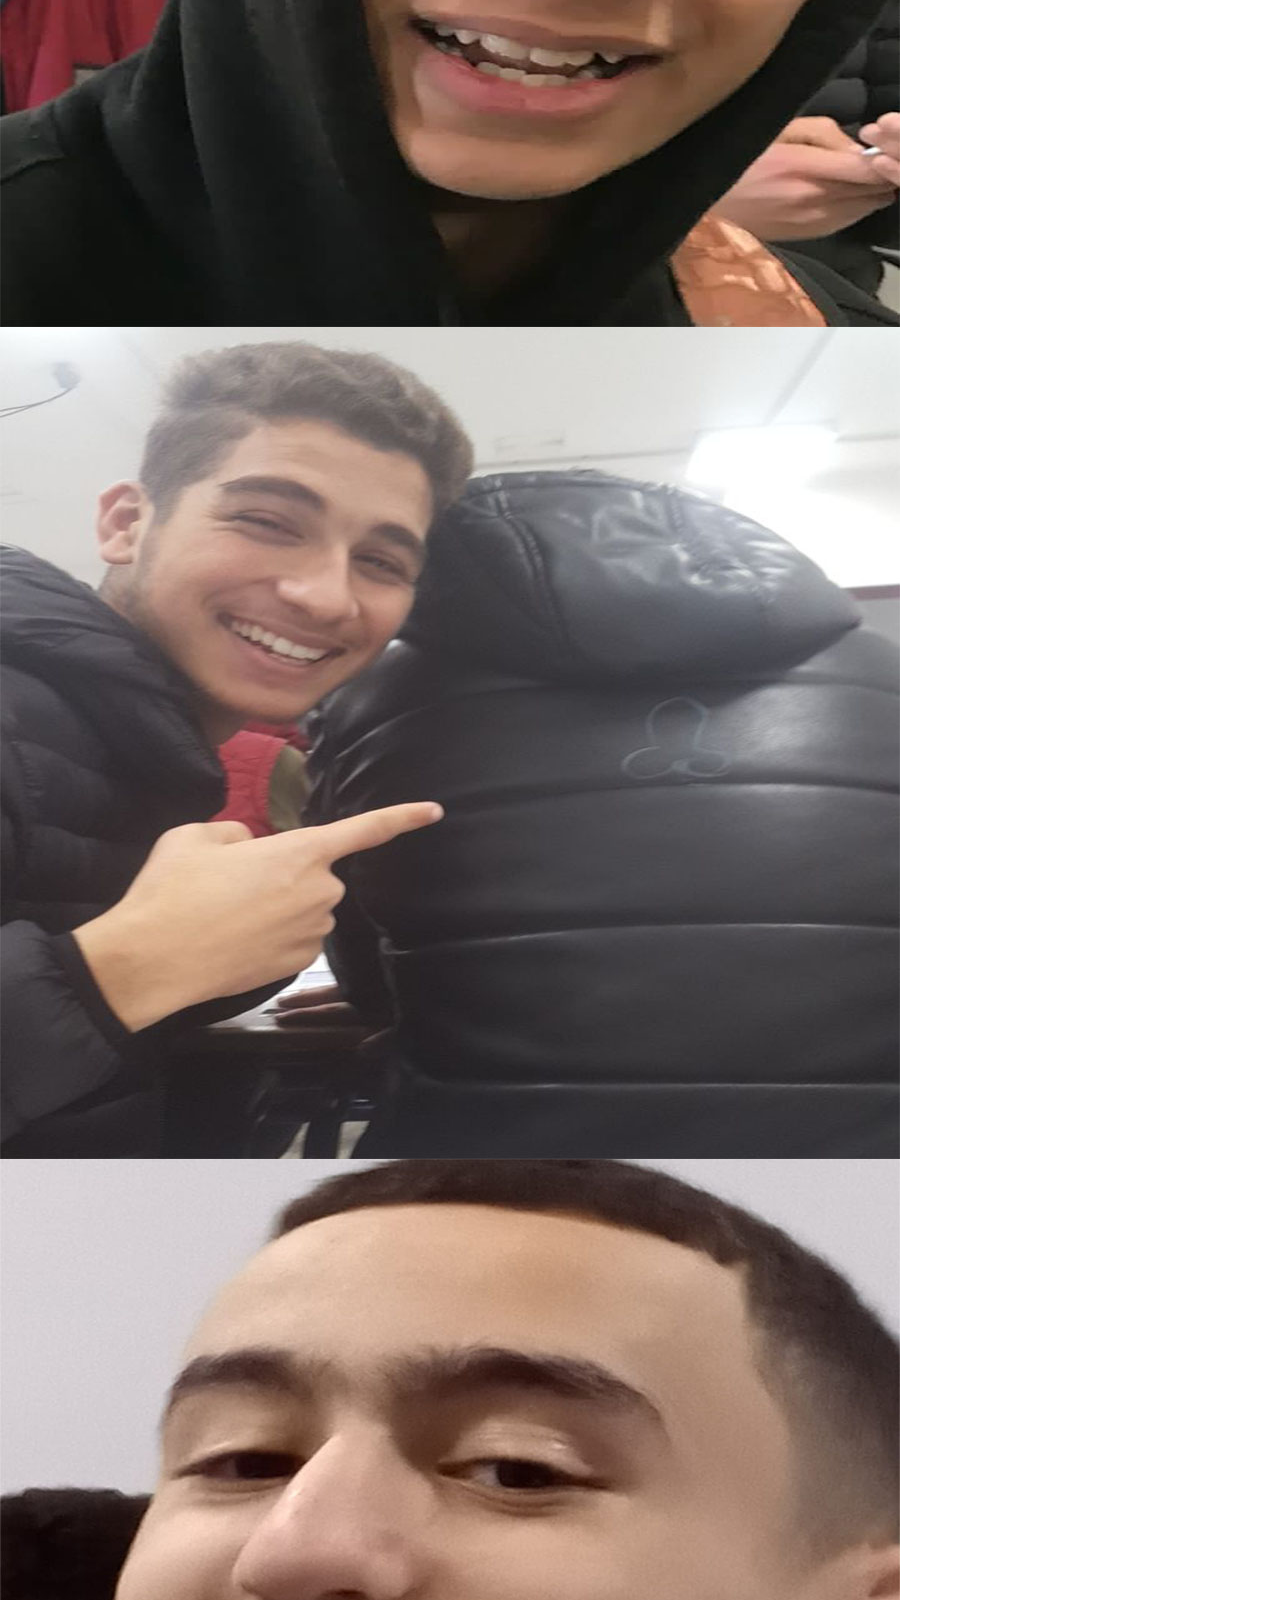
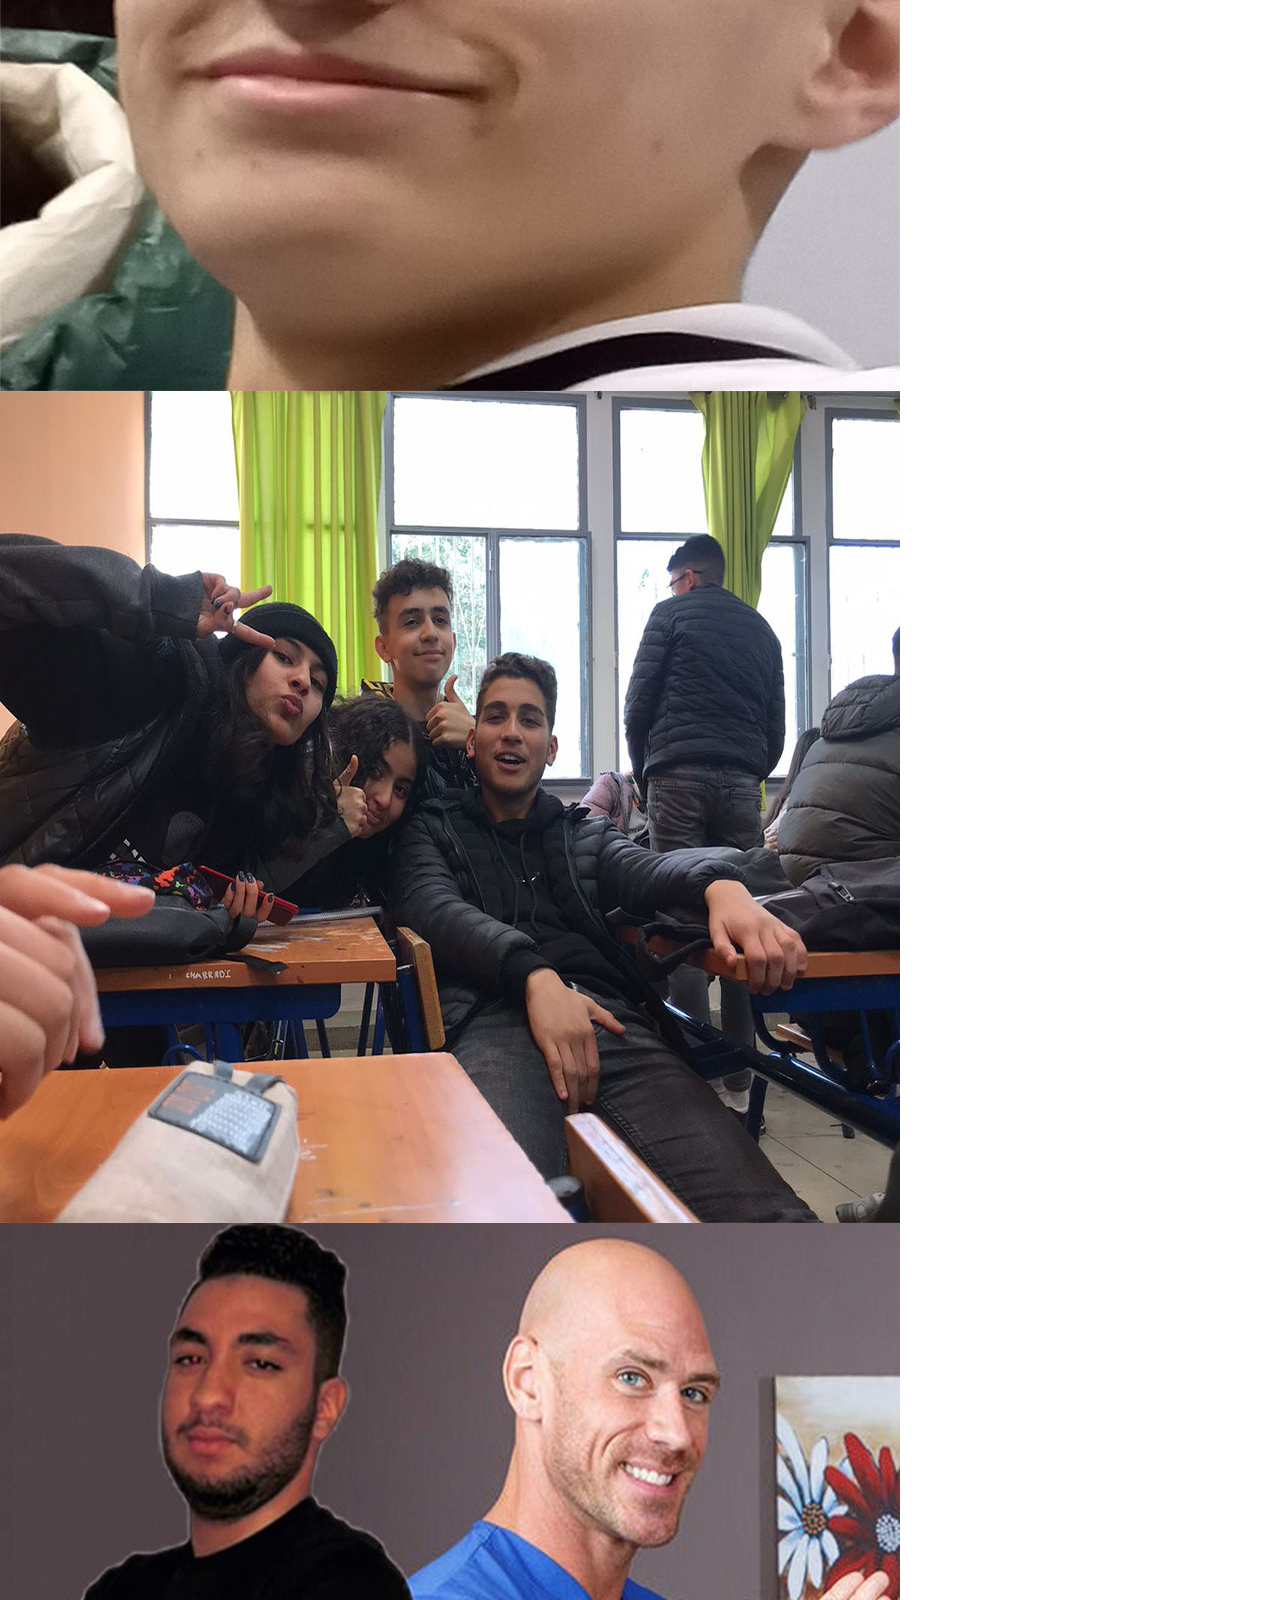
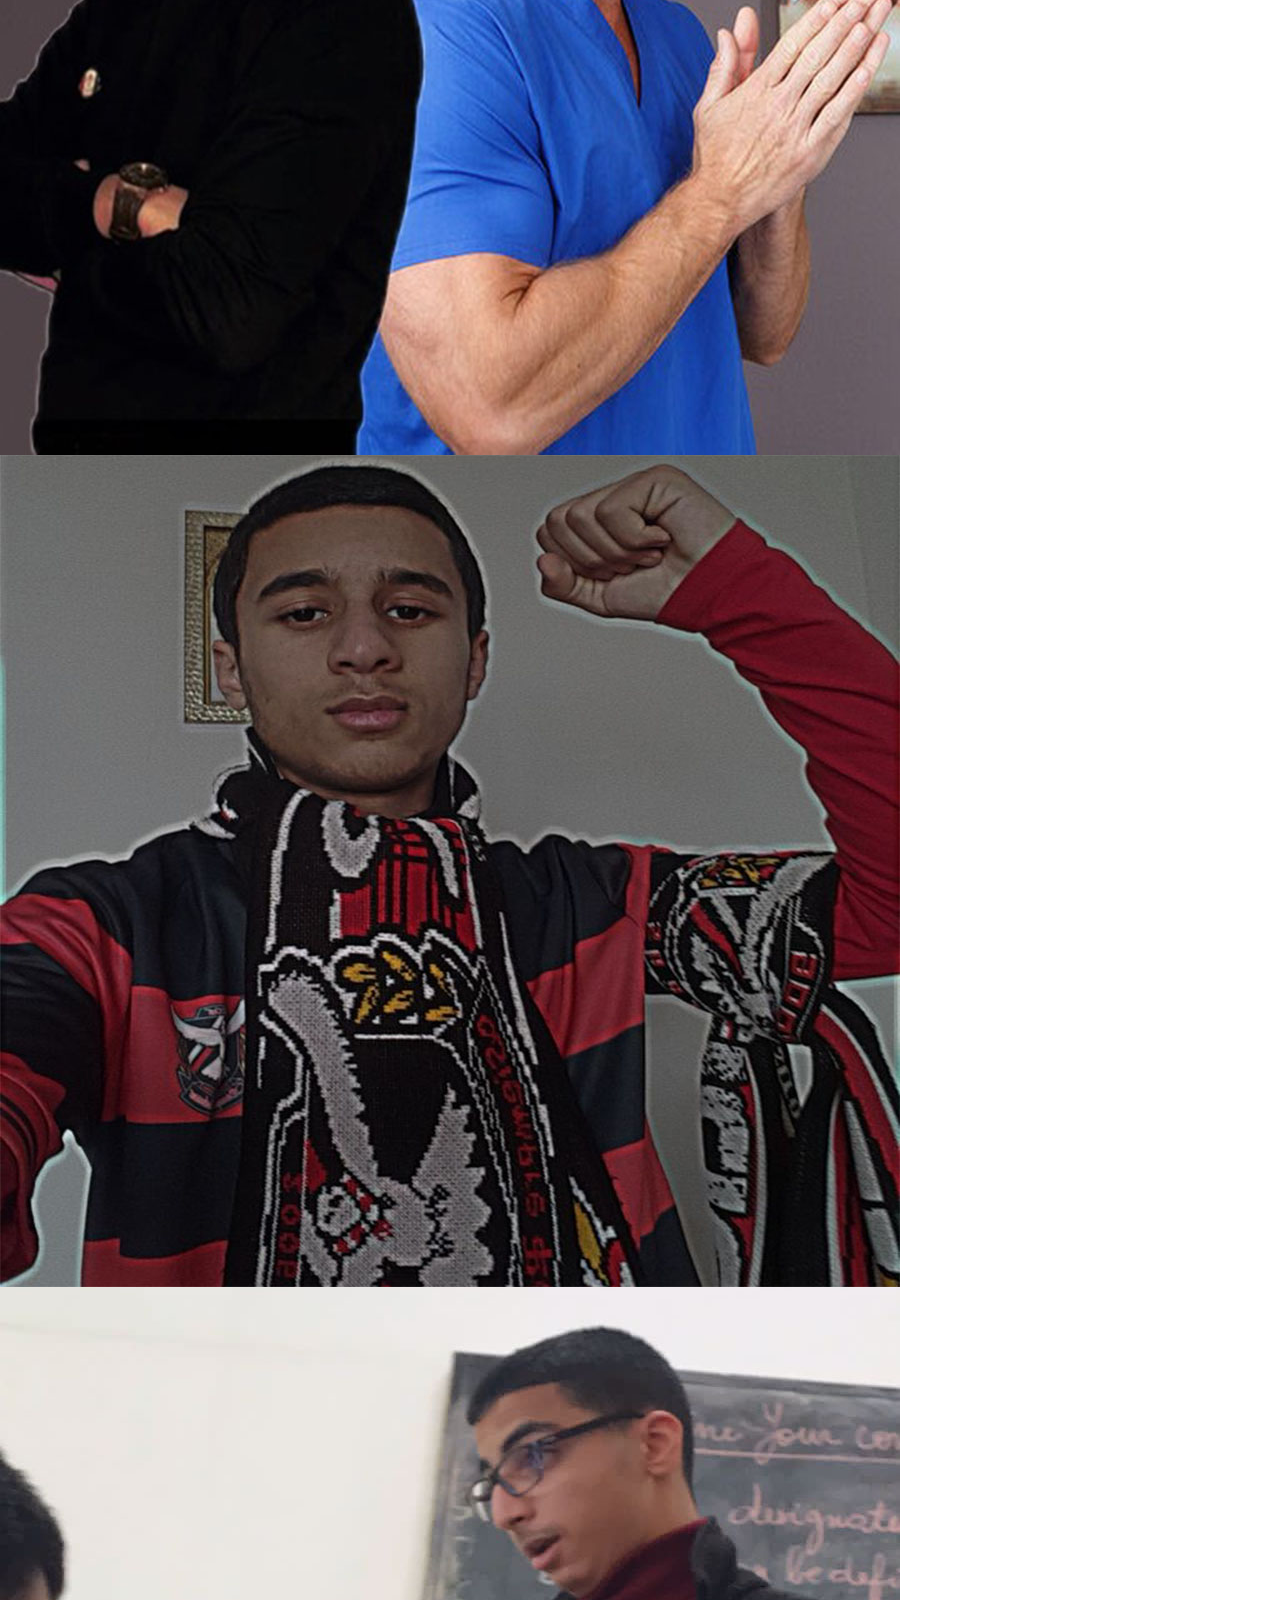
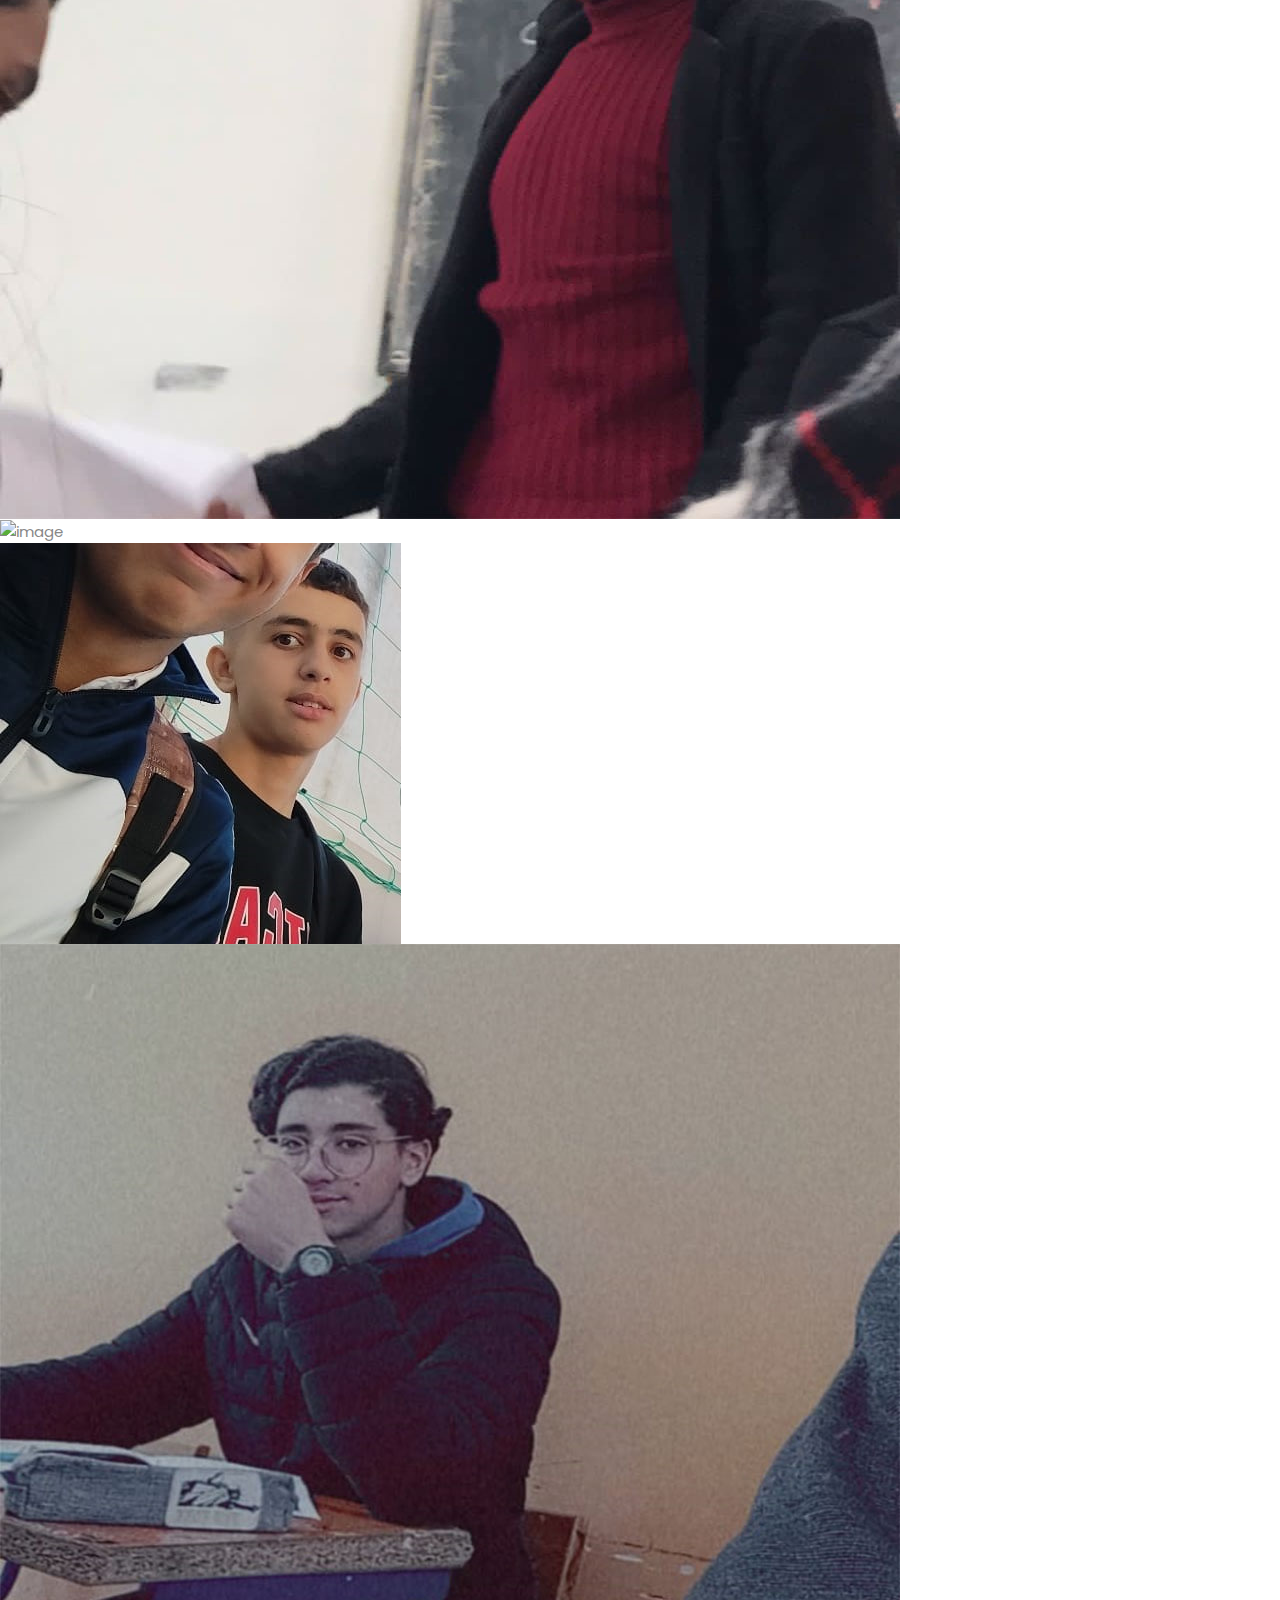
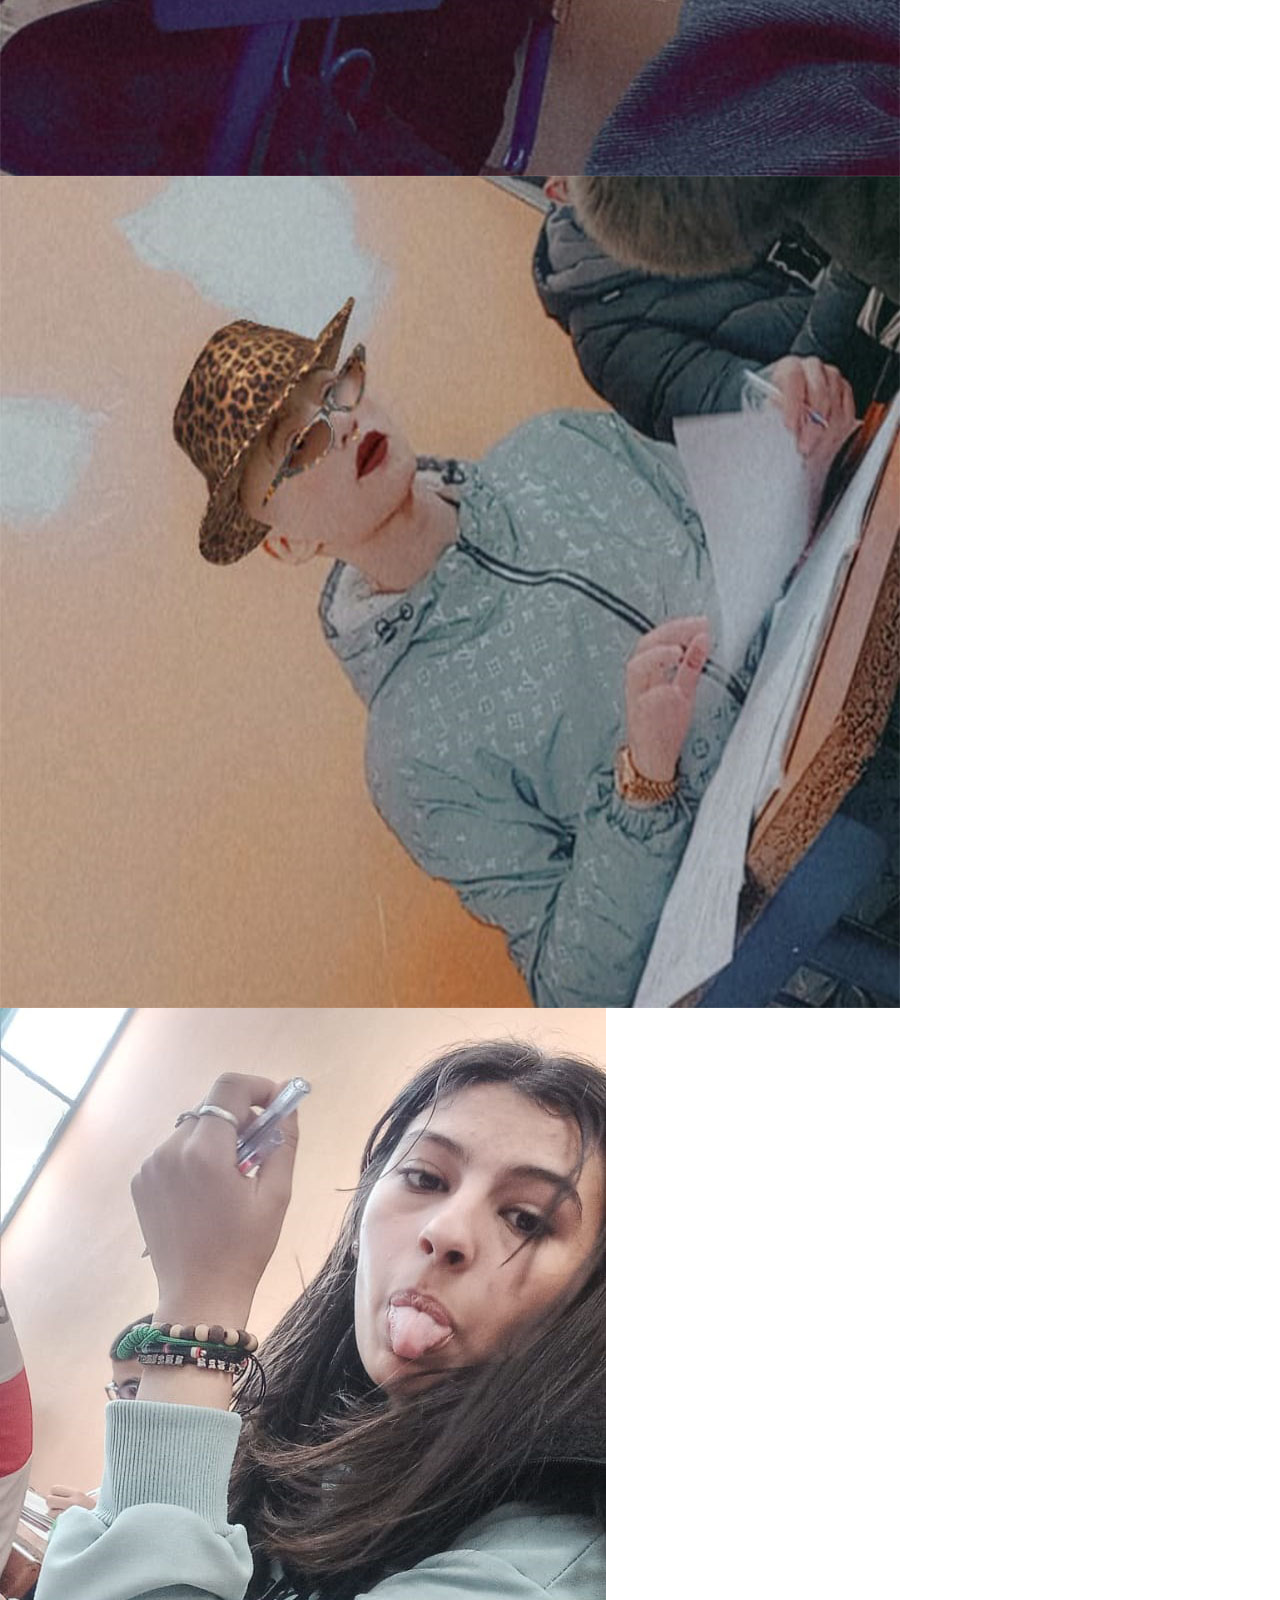
==== commit f4639af0: "Update index.html" ====
--- a/index.html
+++ b/index.html
@@ -291,7 +291,7 @@
           </div>
         </div>
         <div class="col-lg-4 col-sm-6 rainy no-padding">
-          <div class="item-img"> <a class="single-image" href="images/oways.jpg"></a>
+          <div class="item-img"> <a class="single-image" href="images/owys.jpg"></a>
             <div class="part-img"> <img src="images/oways.jpg" alt="image">
               <div class="overlay-img">
                 <h4>hamea</h4>
--- a/style.css
+++ b/style.css
@@ -132,7 +132,7 @@
 	position: relative;
 }
 .banner {
-	background:url(images/bg1.jpg) no-repeat 0% 0% / 100% 100%;
+	background:url(images/bg100.jpeg) no-repeat 0% 0% / 100% 100%;
 	color:#ffffff;
 	text-align: center;
 	width: 100%;
@@ -446,7 +446,7 @@
 	background-color: #1c1c1c;
 }
 .testimonials {
-	background:url(images/bg1.jpg) no-repeat 0% 0% / 100% 100%;
+	background:url(images/mee\ with\ them.jpeg) no-repeat 0% 0% / 100% 100%;
 	width:100%;
 }
 .testimonials-overlay {
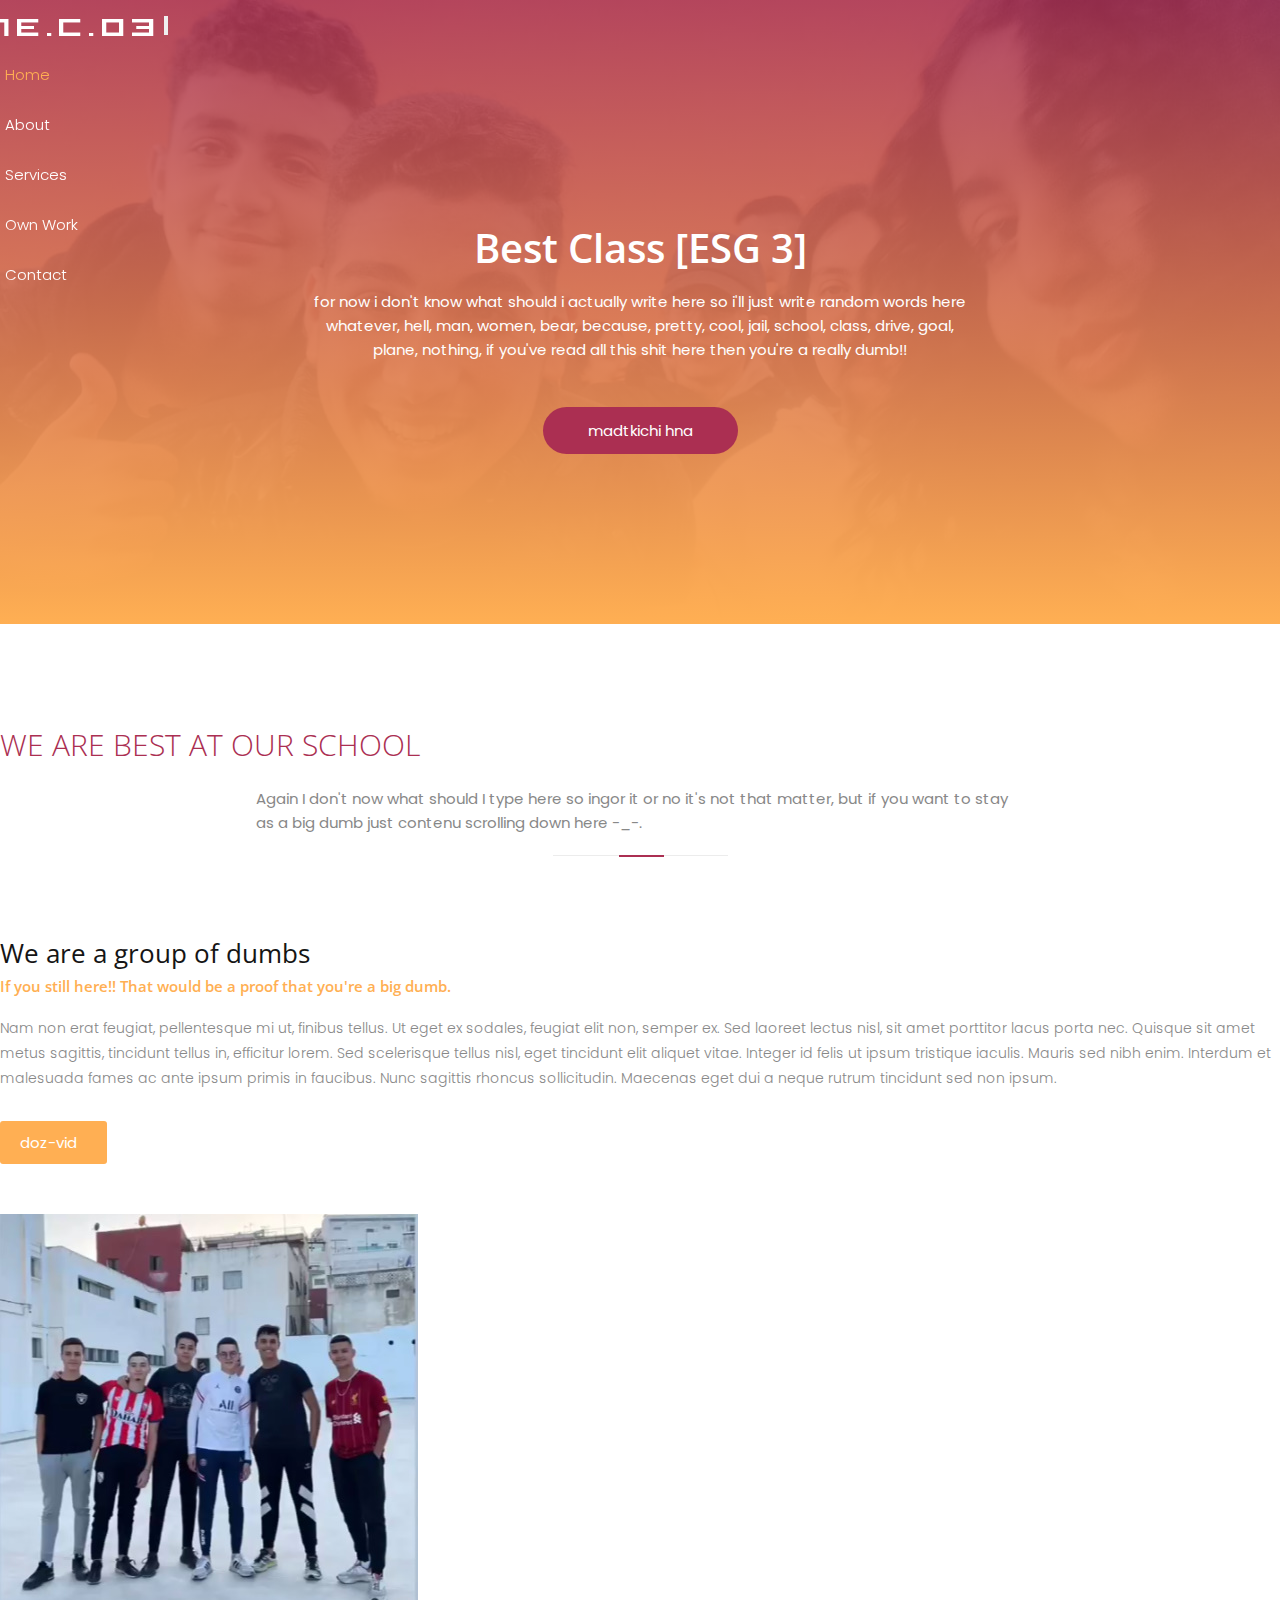
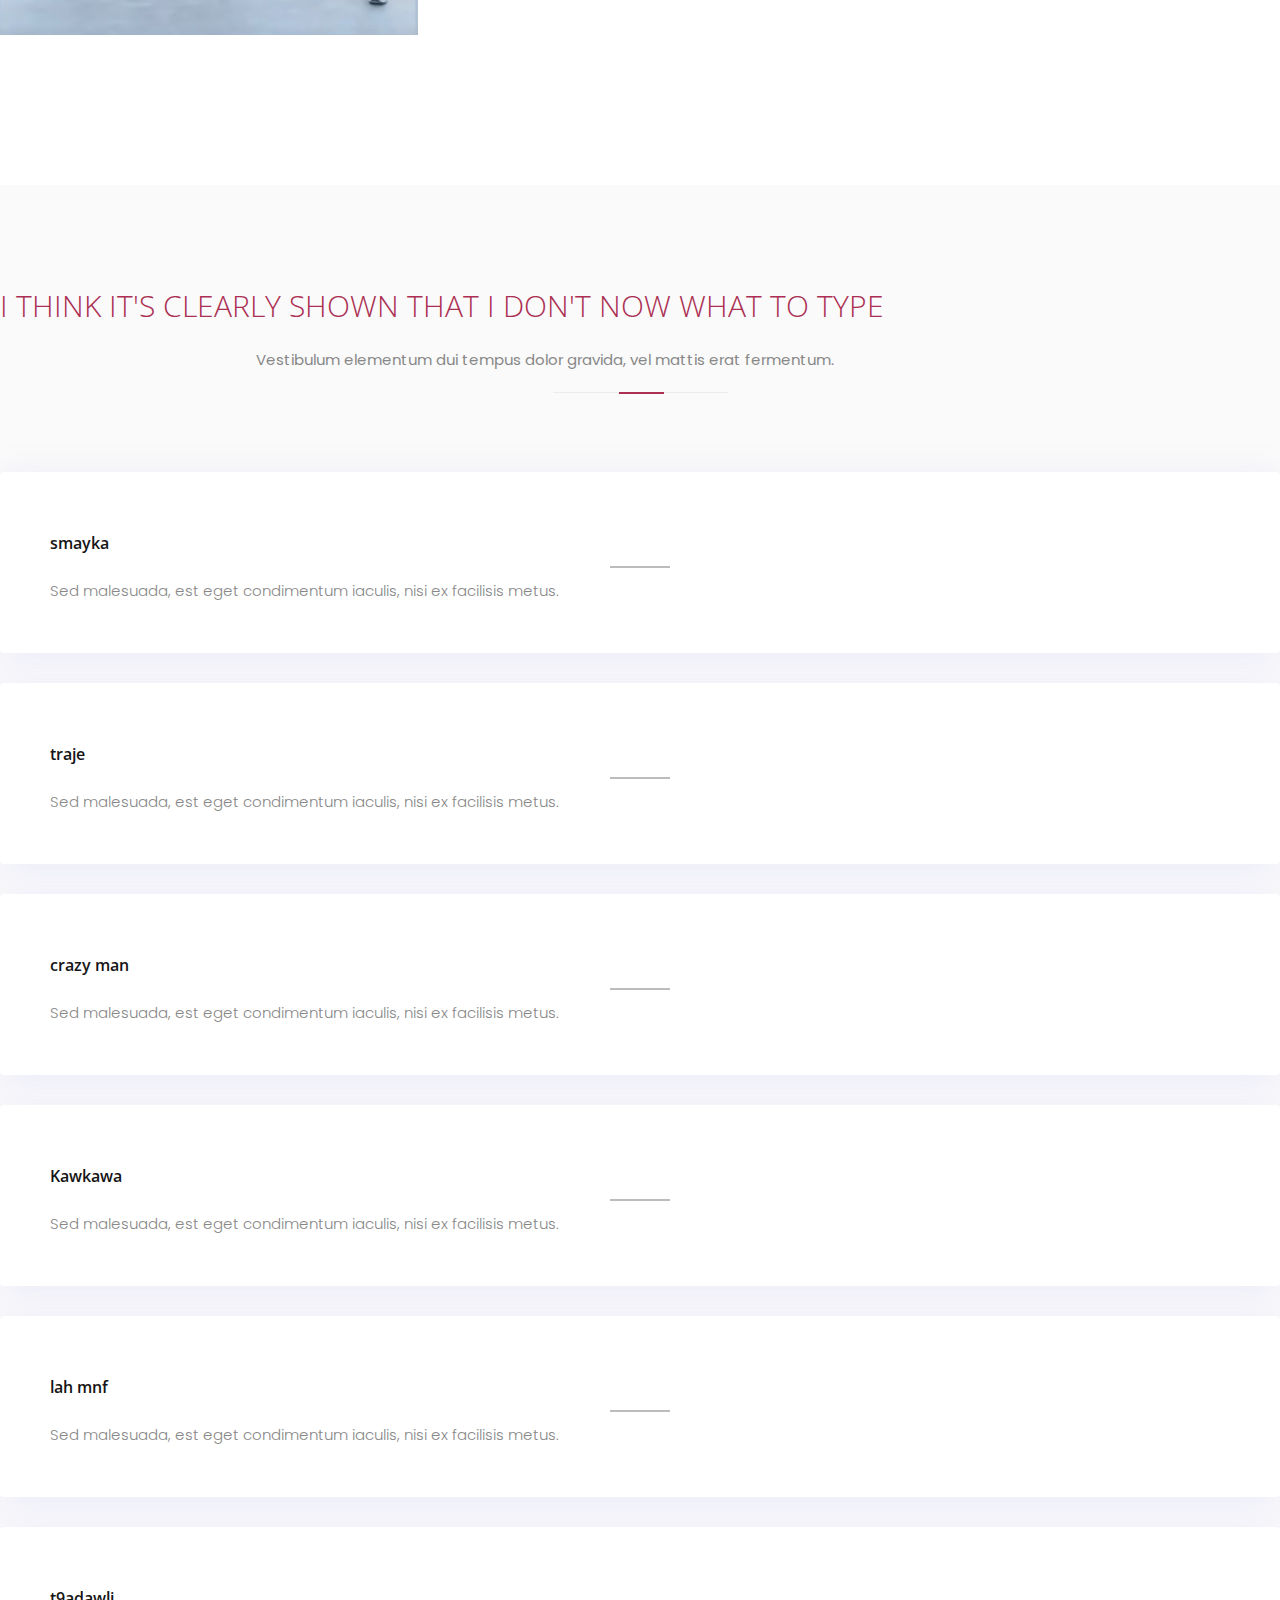
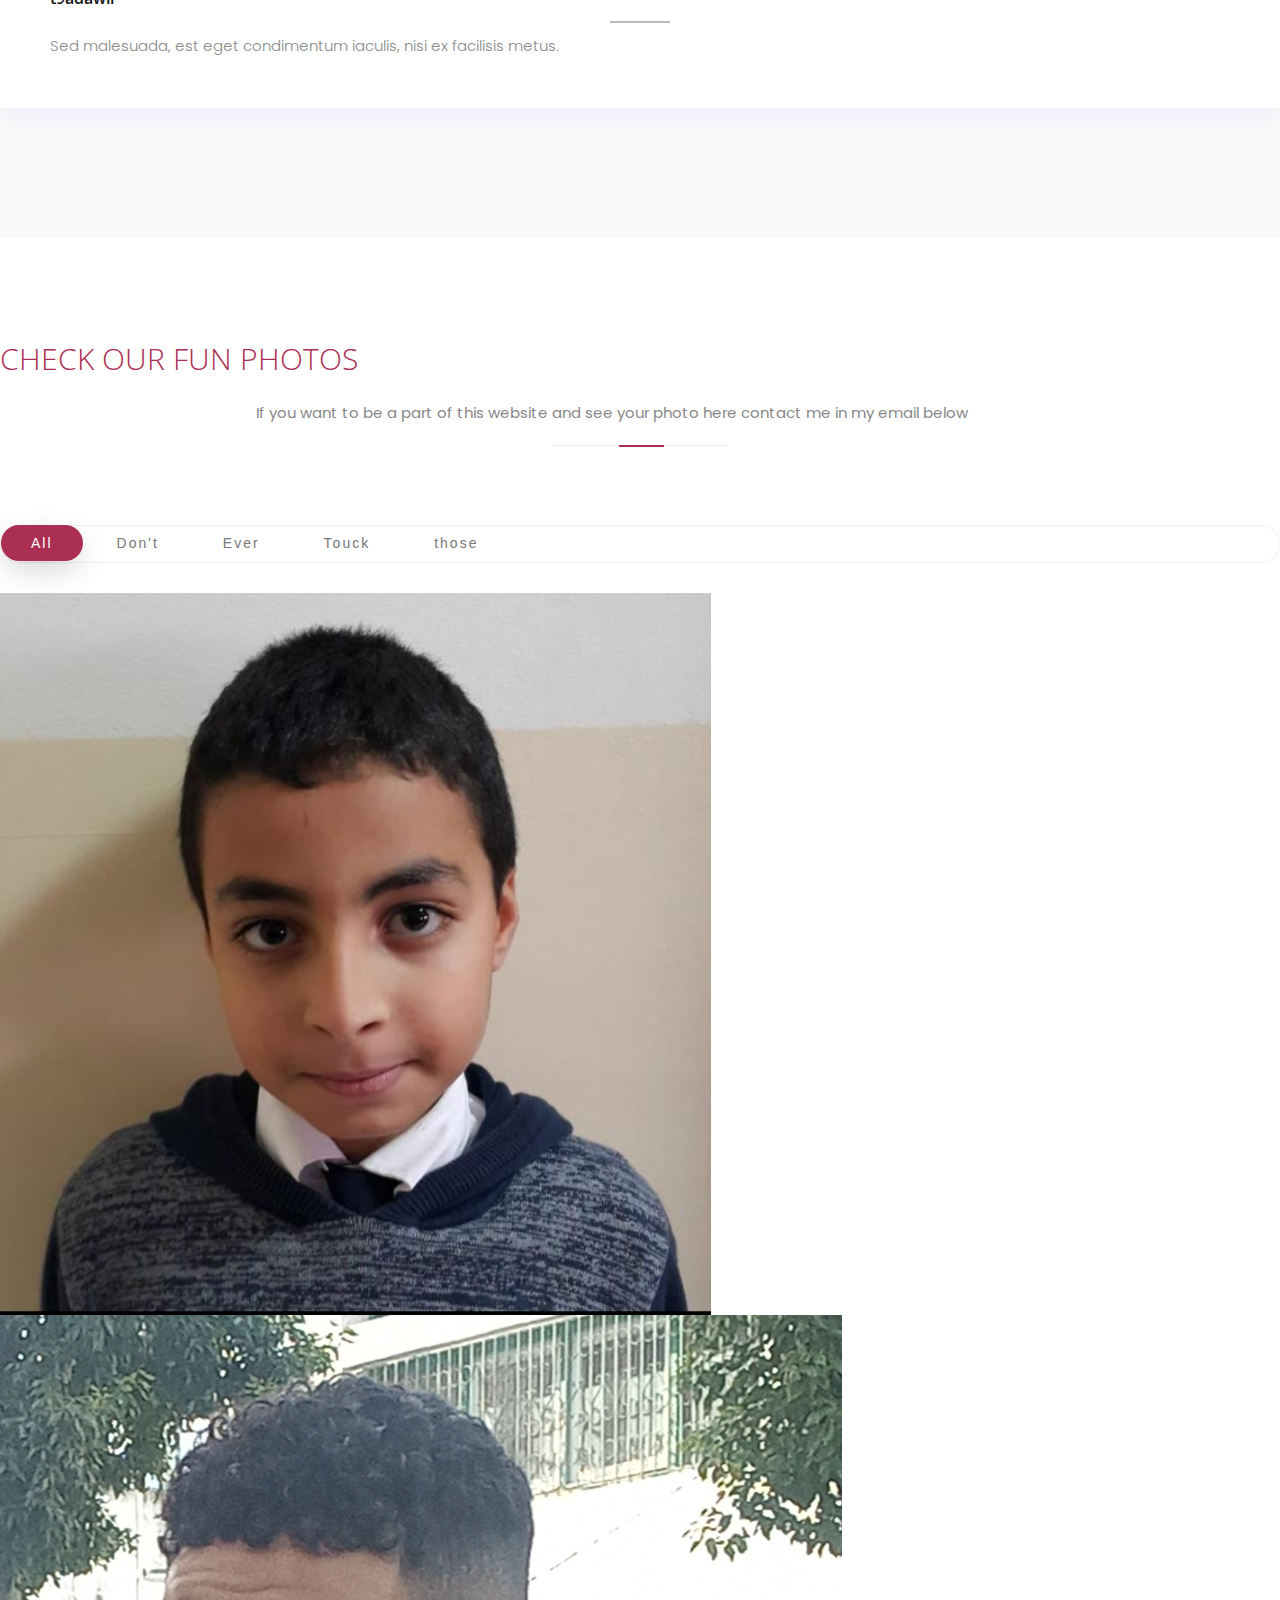
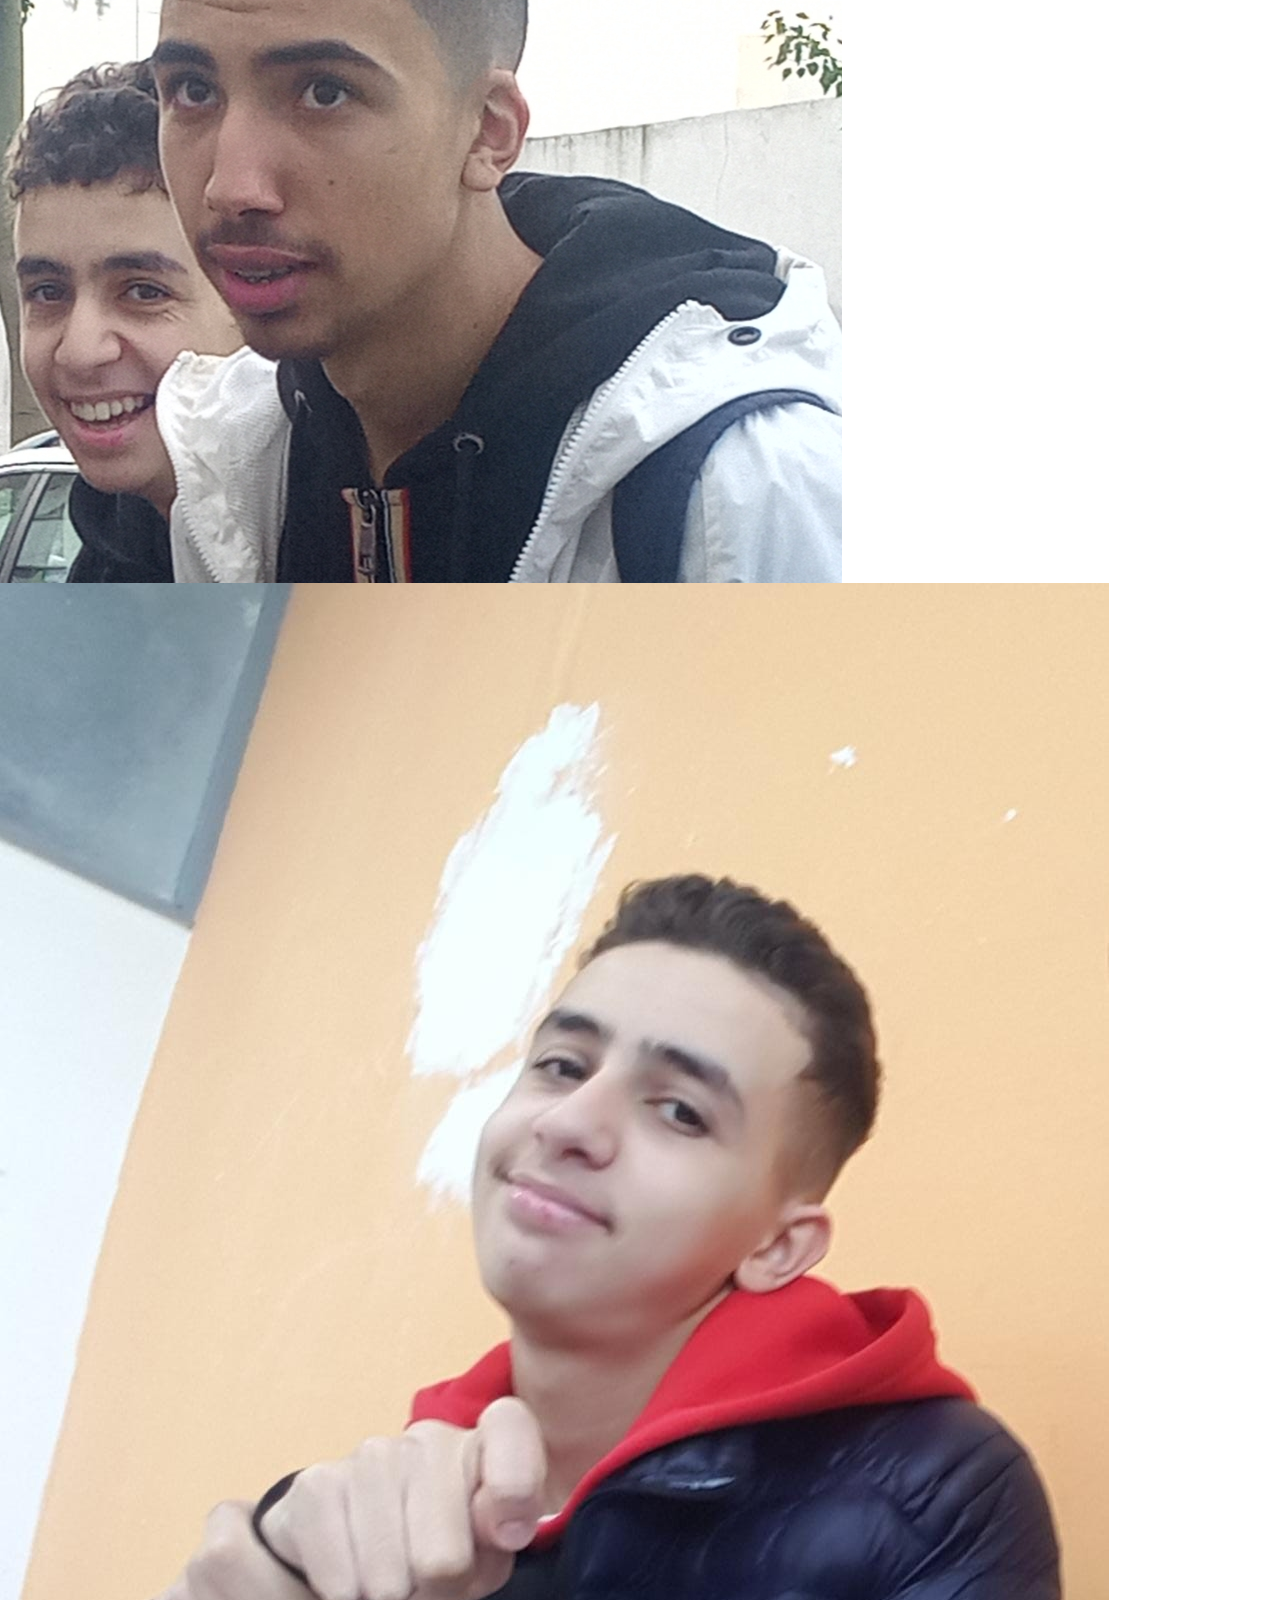
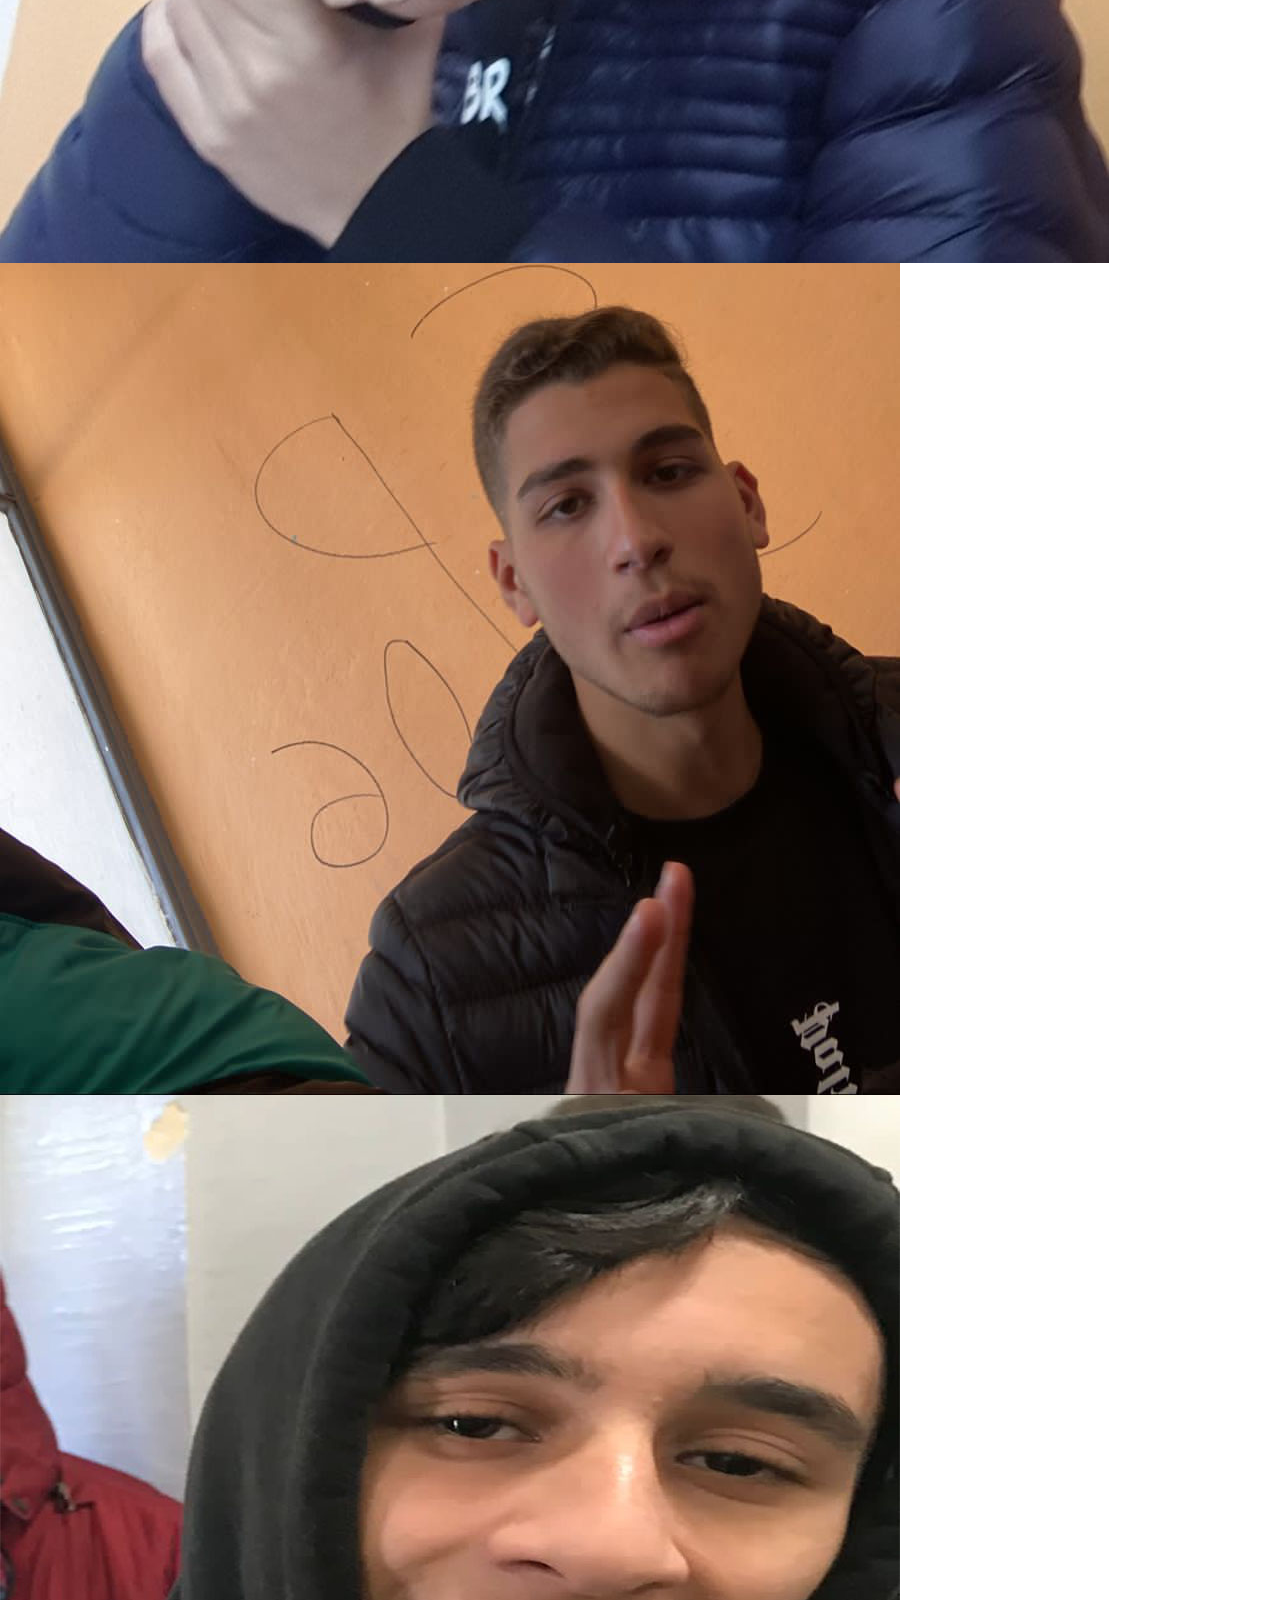
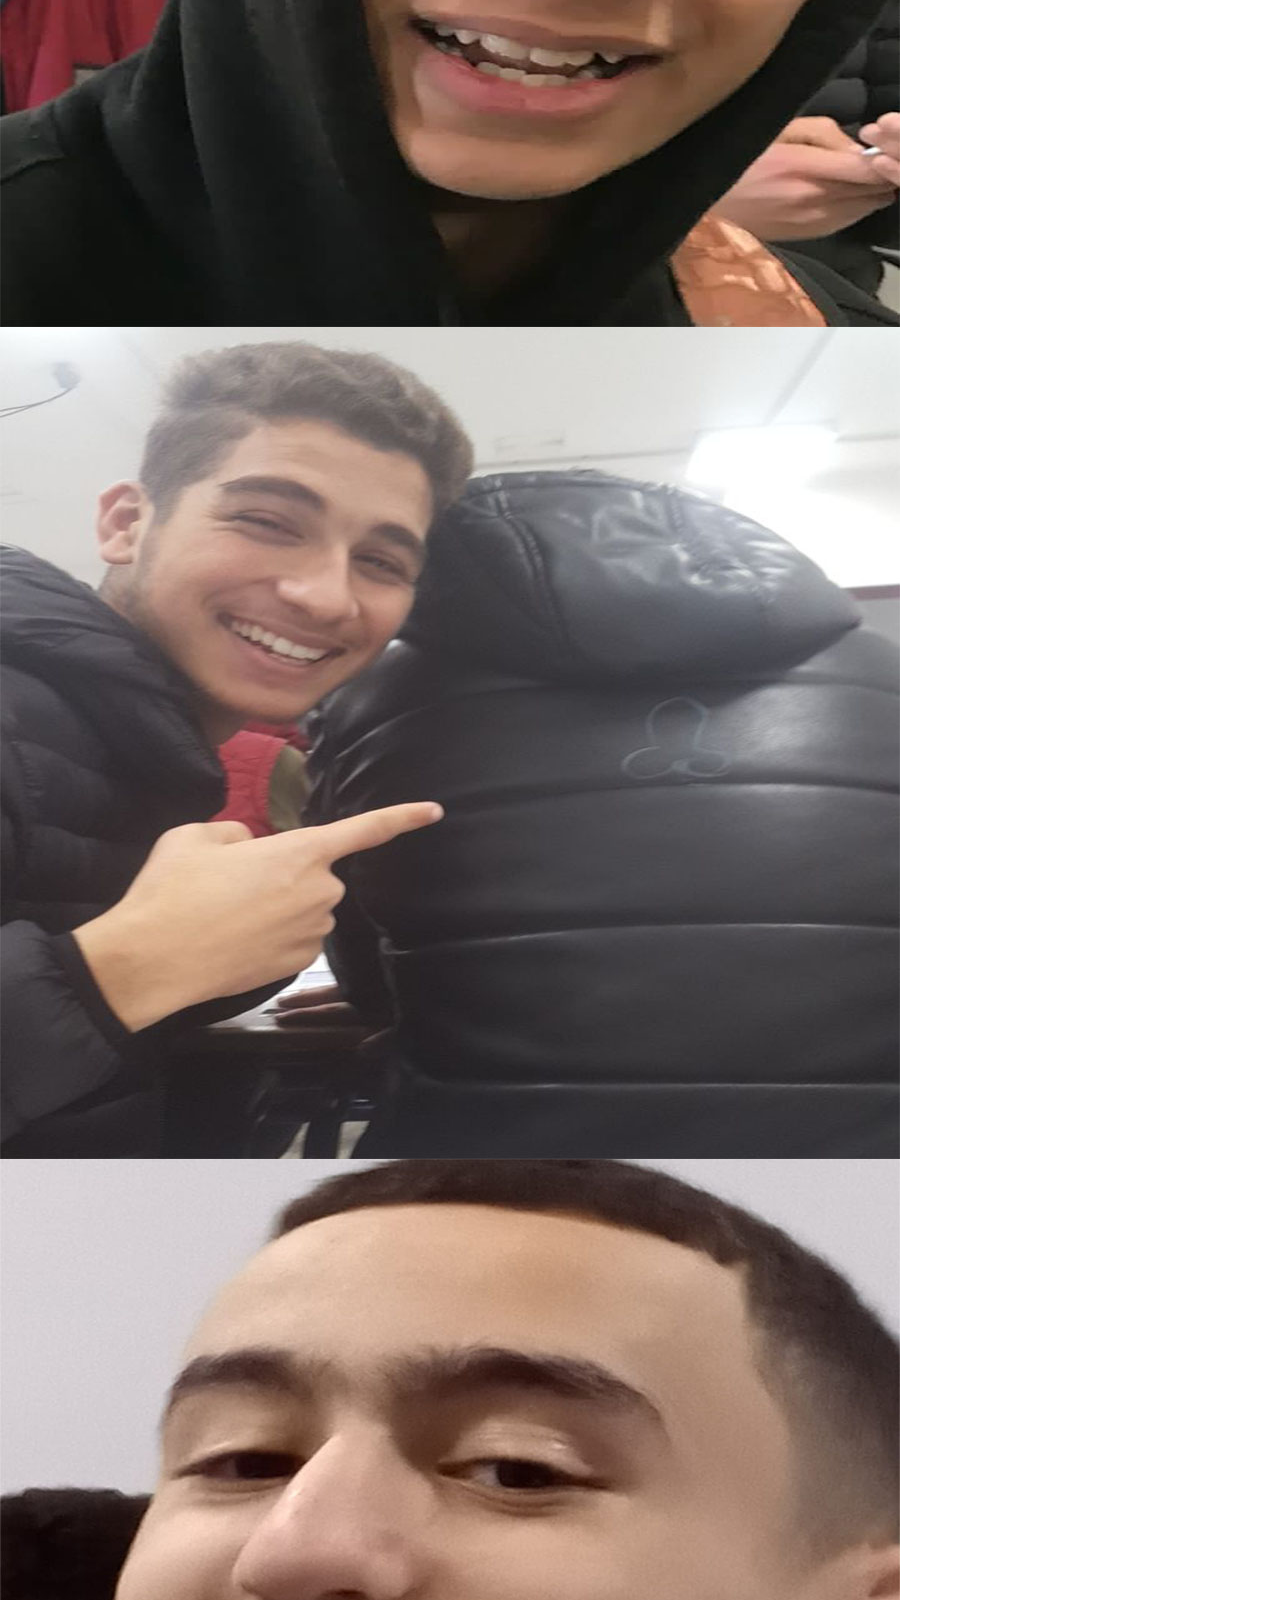
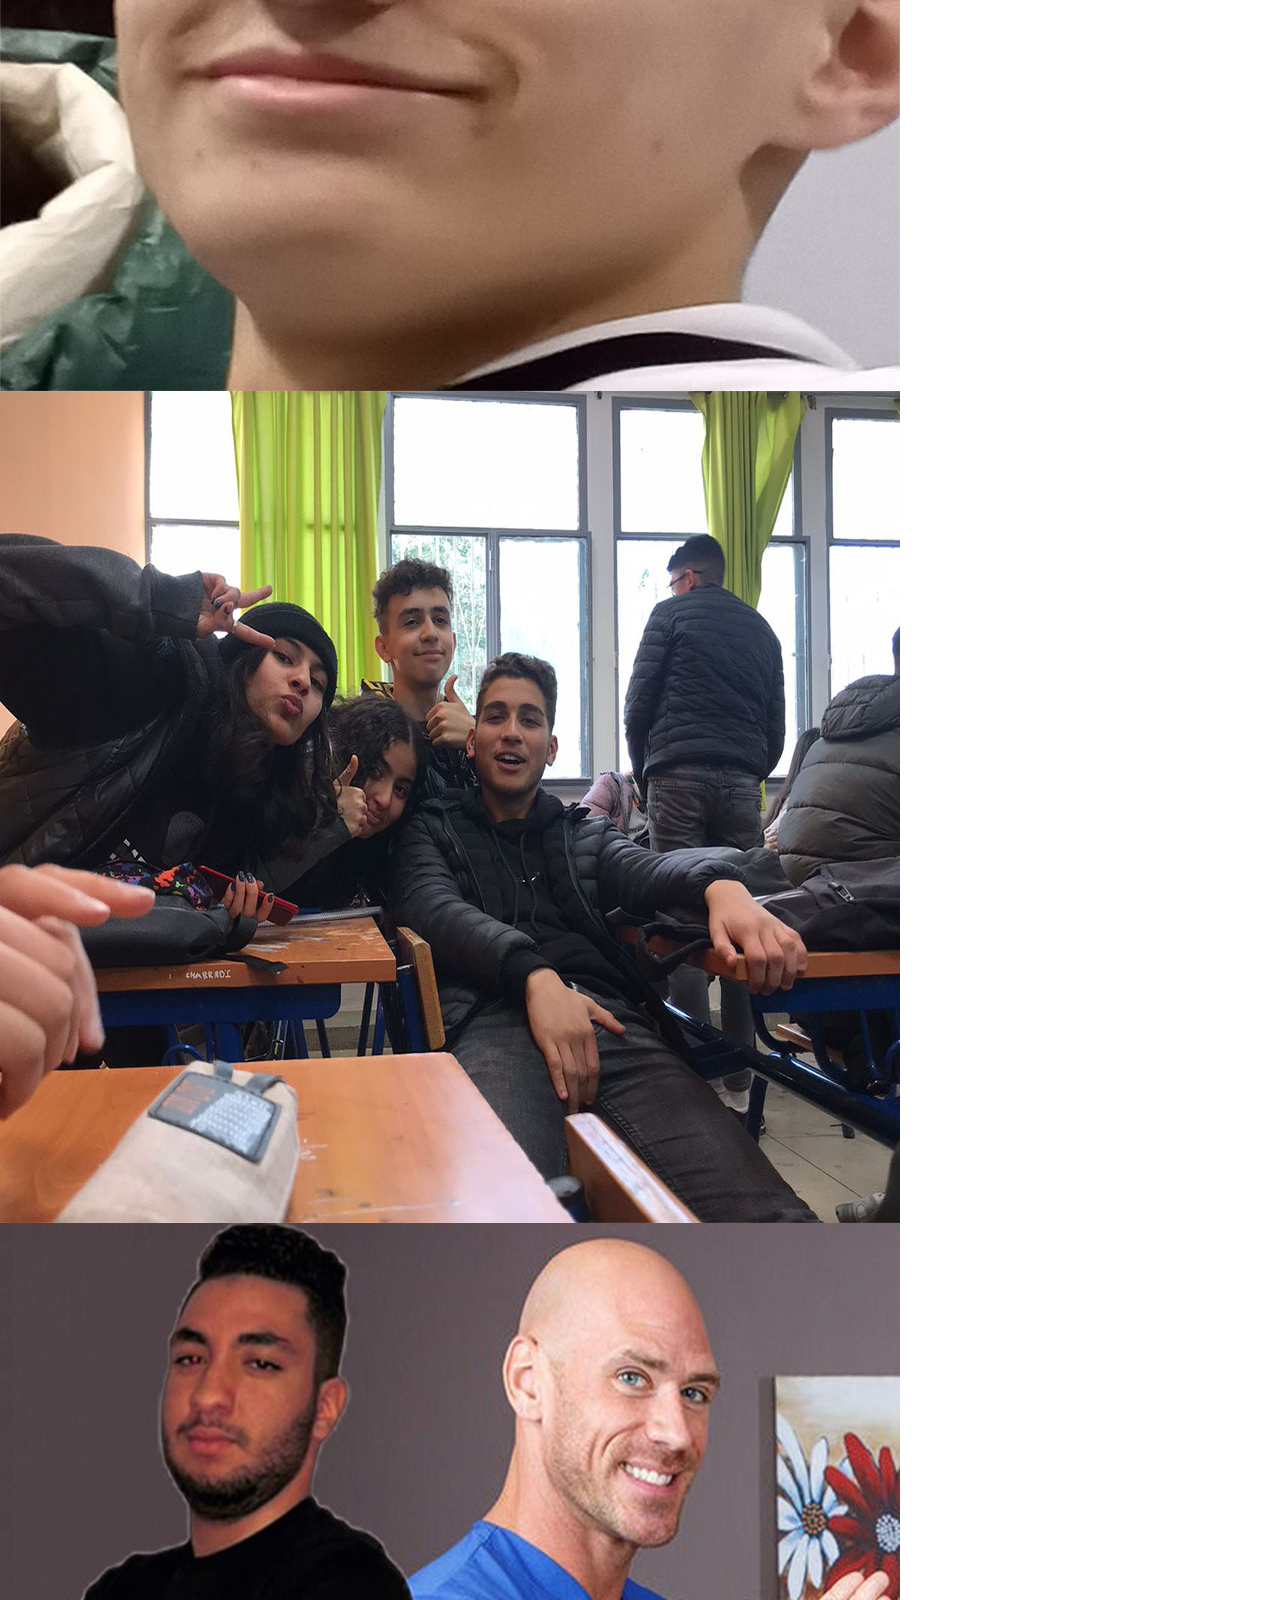
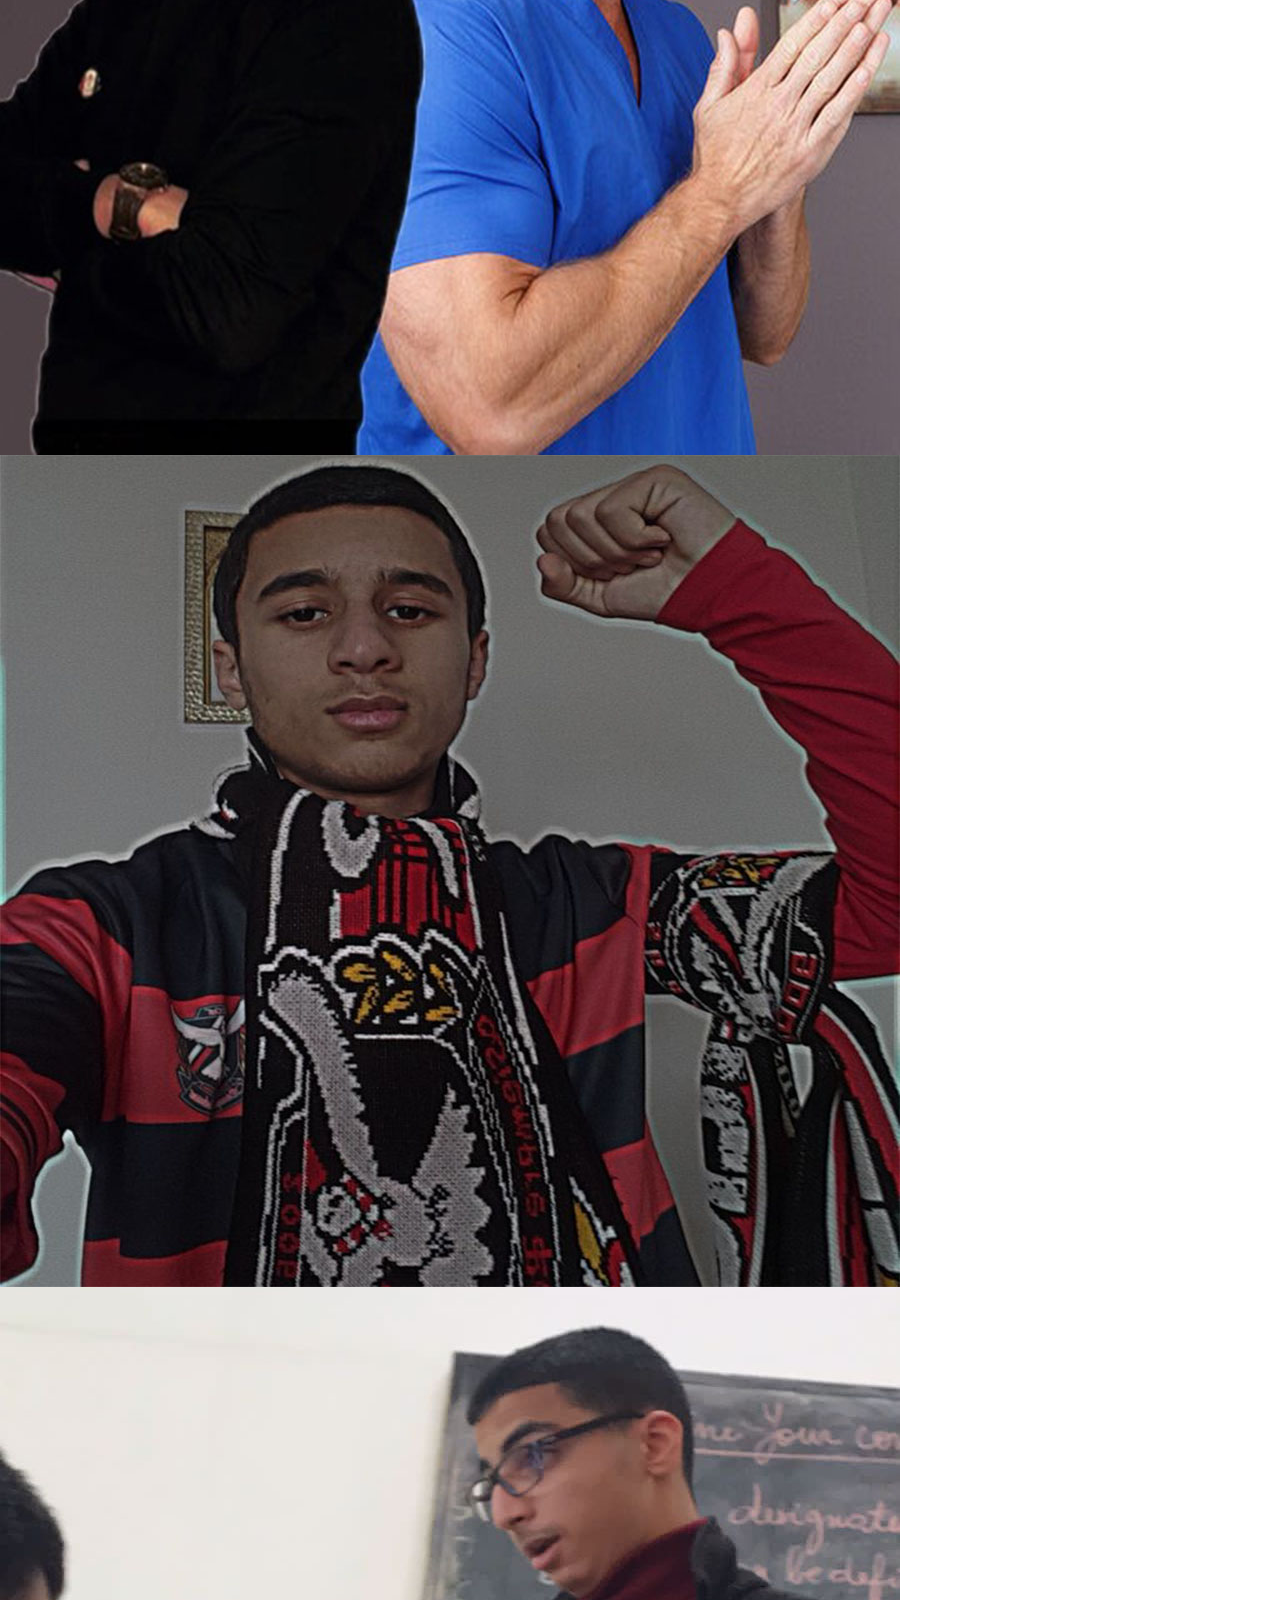
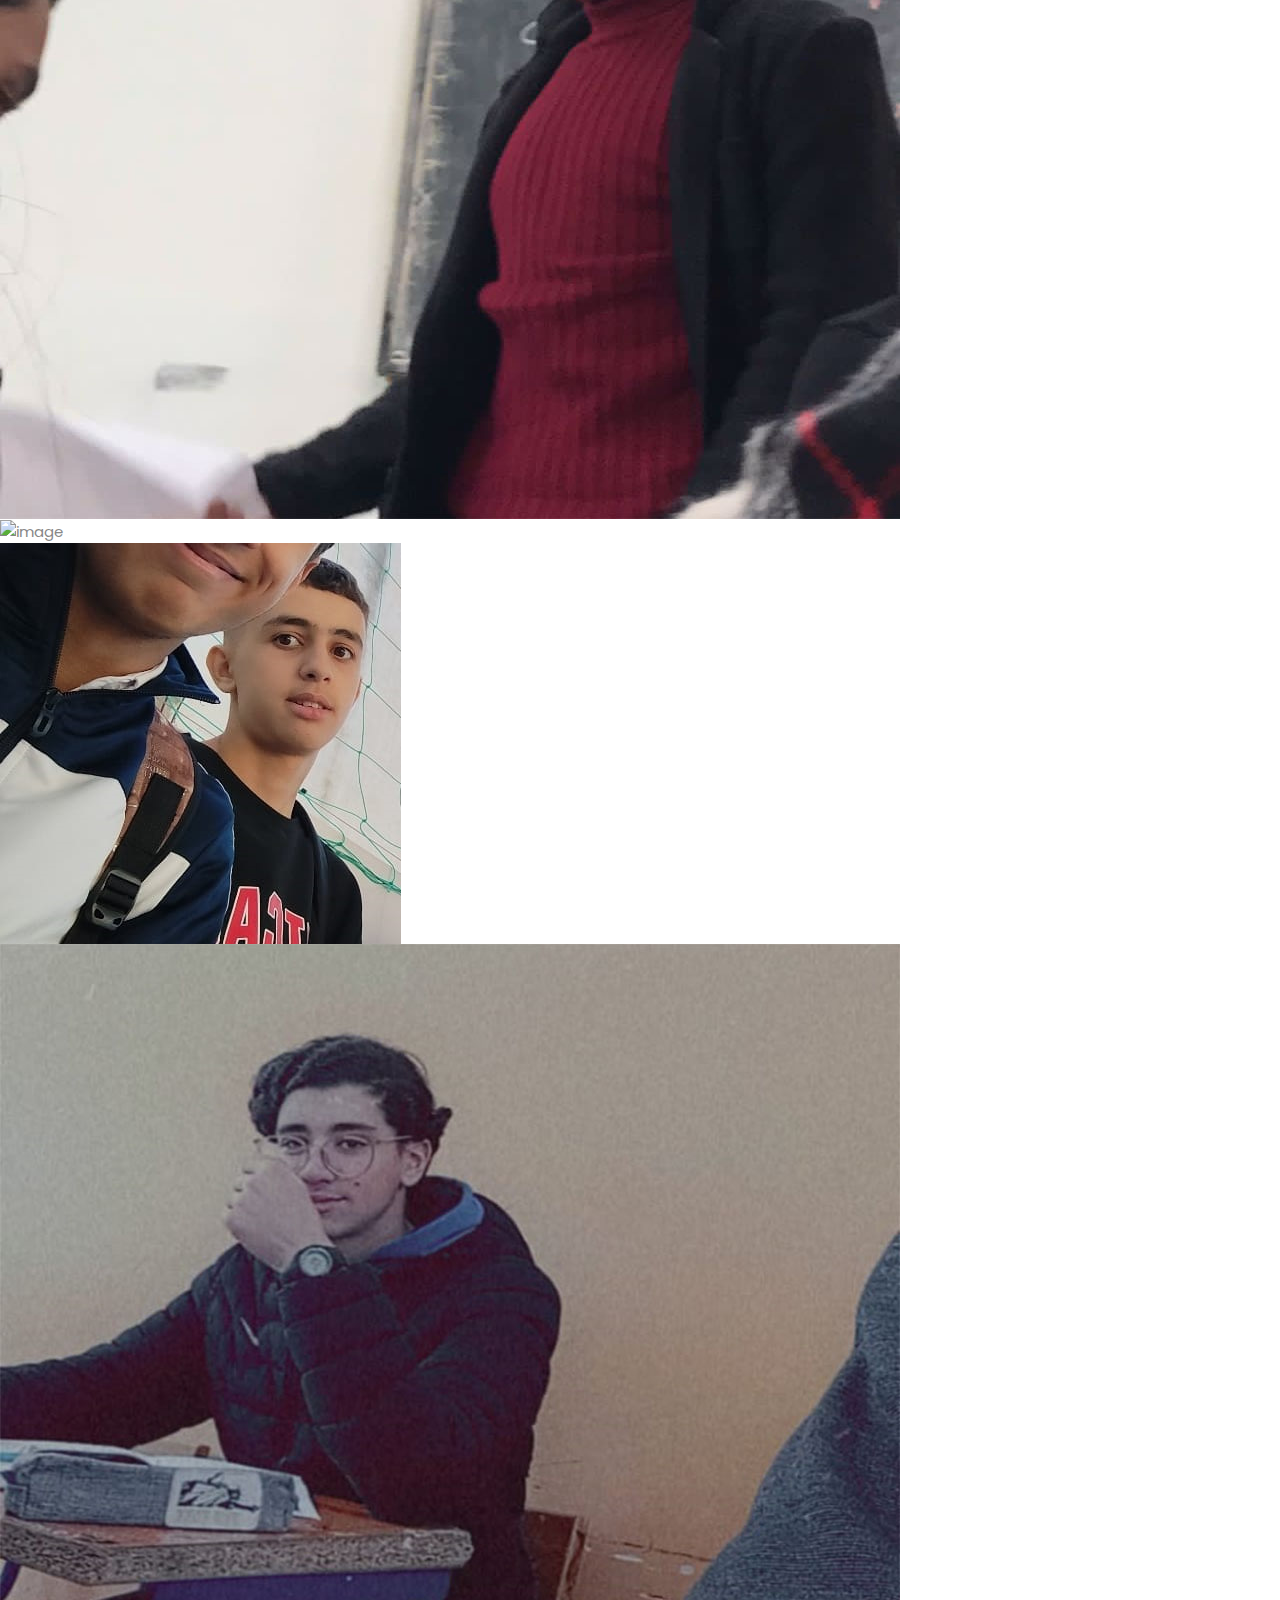
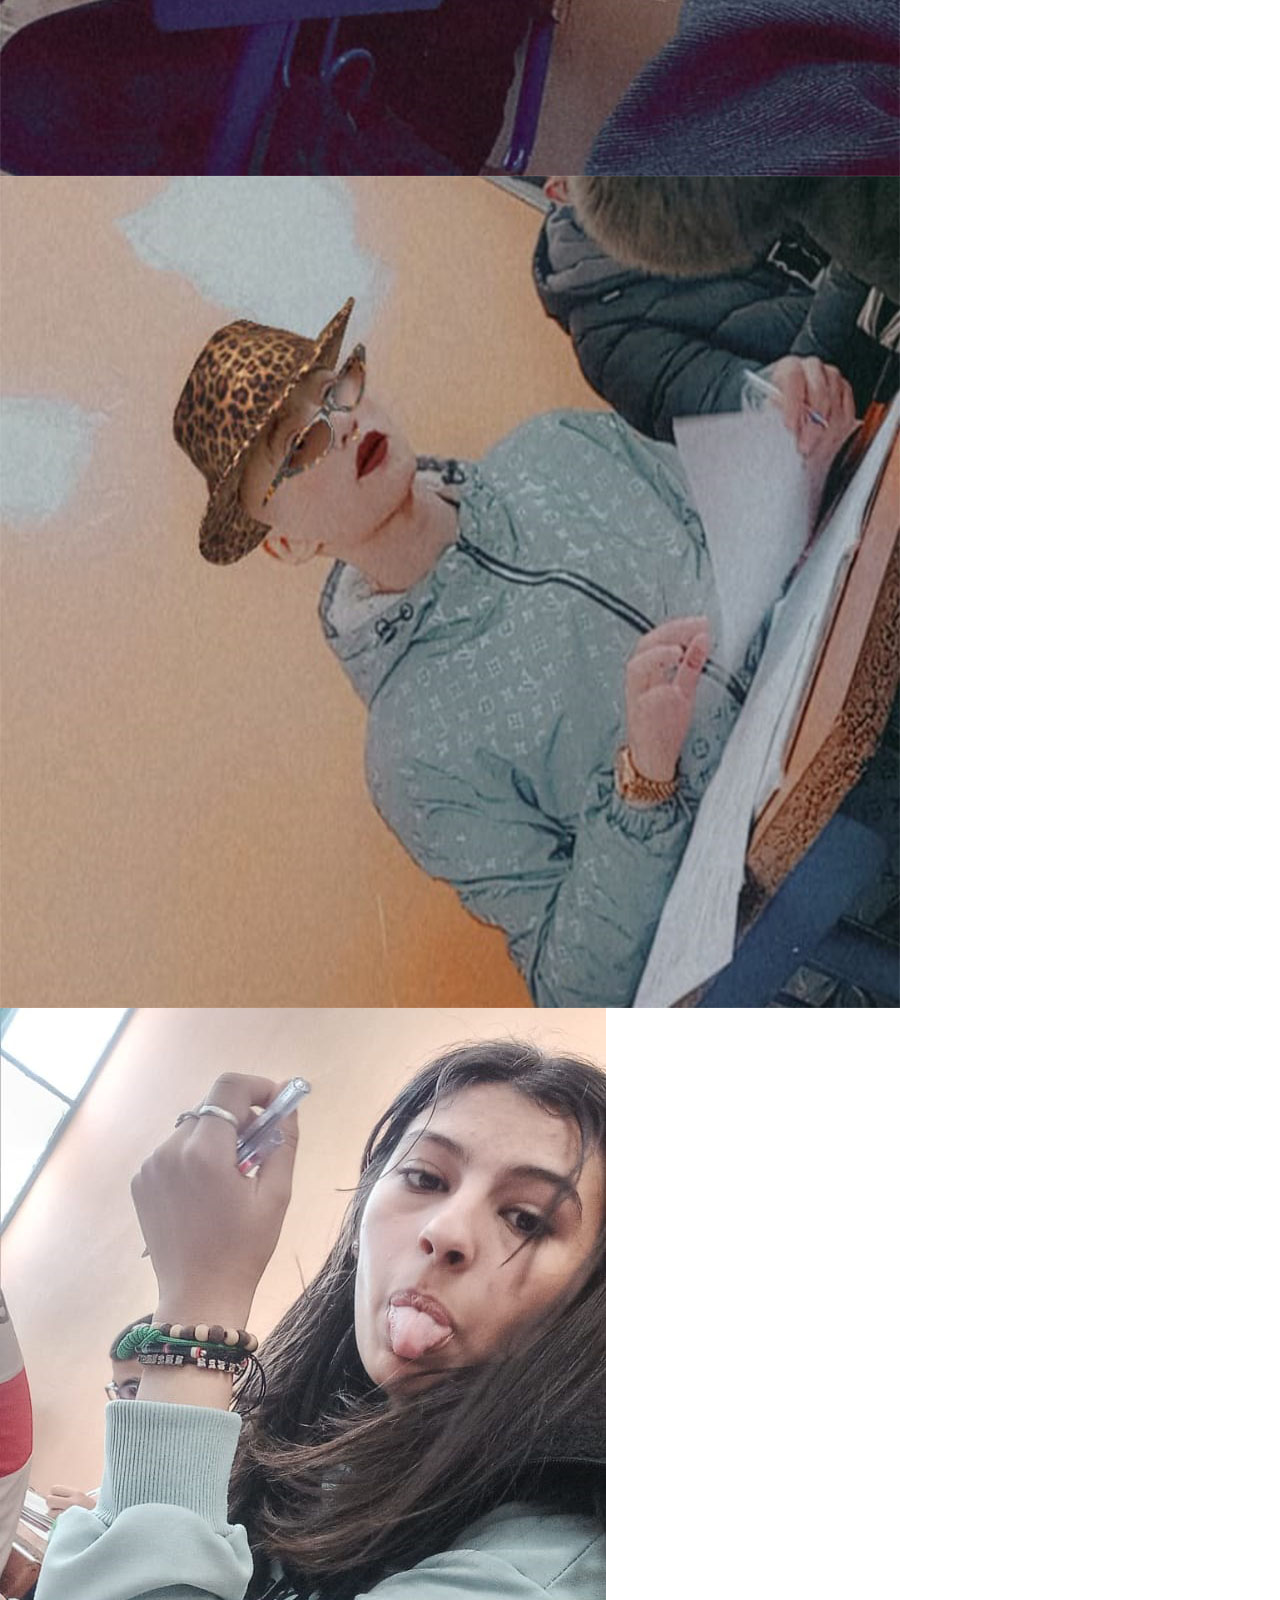
==== commit 187cf5d8: "Update index.html" ====
--- a/index.html
+++ b/index.html
@@ -65,7 +65,7 @@
             <h5>If you still here!! That would be a proof that you're a big dumb.</h5>
             <p>Nam non erat feugiat, pellentesque mi ut, finibus tellus. Ut eget ex sodales, feugiat elit non, semper ex. Sed laoreet lectus nisl, sit amet porttitor lacus porta nec. Quisque sit amet metus sagittis, tincidunt tellus in, efficitur lorem. Sed scelerisque tellus nisl, eget tincidunt elit aliquet vitae. Integer id felis ut ipsum tristique iaculis. Mauris sed nibh enim. Interdum et malesuada fames ac ante ipsum primis in faucibus. Nunc sagittis rhoncus sollicitudin. Maecenas eget dui a neque rutrum tincidunt sed non ipsum.</p>
           </div>
-          <a href="vid1.html" class="anchor-btn">Fuck off <i class="fas fa-arrow-right pd-lt-10"></i></a> </div>
+          <a href="vid1.html" class="anchor-btn">doz-vid<i class="fas fa-arrow-right pd-lt-10"></i></a> </div>
       </div>
       <div class="col-md-6 mb-50">
         <div class="section-img"> <img src="images/h1-hero1.jpg" alt="" class="img-responsive"/> </div>
@@ -88,7 +88,7 @@
         <div class="service-box bg-white text-center">
           <div class="icon"> <i class="fas fa-chart-line"></i> </div>
           <div class="icon-text">
-            <h4 class="title-box">Fuck up</h4>
+            <h4 class="title-box">smayka</h4>
             <p>Sed malesuada, est eget condimentum iaculis, nisi ex facilisis metus.</p>
           </div>
         </div>
@@ -97,7 +97,7 @@
         <div class="service-box bg-white text-center">
           <div class="icon"> <i class="fas fa-bullhorn "></i> </div>
           <div class="icon-text">
-            <h4 class="title-box">Fuck over</h4>
+            <h4 class="title-box">traje</h4>
             <p>Sed malesuada, est eget condimentum iaculis, nisi ex facilisis metus.</p>
           </div>
         </div>
@@ -106,7 +106,7 @@
         <div class="service-box bg-white text-center">
           <div class="icon"> <i class="fas fa-map-marked"></i> </div>
           <div class="icon-text">
-            <h4 class="title-box">Fuck with</h4>
+            <h4 class="title-box">crazy man</h4>
             <p>Sed malesuada, est eget condimentum iaculis, nisi ex facilisis metus.</p>
           </div>
         </div>
@@ -115,7 +115,7 @@
         <div class="service-box bg-white text-center">
           <div class="icon"> <i class="fas fa-bug"></i> </div>
           <div class="icon-text">
-            <h4 class="title-box">Fuck Around</h4>
+            <h4 class="title-box">Kawkawa</h4>
             <p>Sed malesuada, est eget condimentum iaculis, nisi ex facilisis metus.</p>
           </div>
         </div>
@@ -124,7 +124,7 @@
         <div class="service-box bg-white text-center">
           <div class="icon"> <i class="fas fa-comments"></i> </div>
           <div class="icon-text">
-            <h4 class="title-box">Fuck Off</h4>
+            <h4 class="title-box">lah mnf</h4>
             <p>Sed malesuada, est eget condimentum iaculis, nisi ex facilisis metus.</p>
           </div>
         </div>
@@ -133,7 +133,7 @@
         <div class="service-box bg-white text-center">
           <div class="icon"> <i class="fas fa-paint-brush"></i> </div>
           <div class="icon-text">
-            <h4 class="title-box">Fuck Over With</h4>
+            <h4 class="title-box">t9adawli</h4>
             <p>Sed malesuada, est eget condimentum iaculis, nisi ex facilisis metus.</p>
           </div>
         </div>
@@ -291,7 +291,7 @@
           </div>
         </div>
         <div class="col-lg-4 col-sm-6 rainy no-padding">
-          <div class="item-img"> <a class="single-image" href="images/owys.jpg"></a>
+          <div class="item-img"> <a class="single-image" href="images/oways.jpg"></a>
             <div class="part-img"> <img src="images/oways.jpg" alt="image">
               <div class="overlay-img">
                 <h4>hamea</h4>
@@ -333,6 +333,36 @@
         <div class="col-lg-4 col-sm-6 rainy no-padding">
           <div class="item-img"> <a class="single-image" href="images/walid (2).jpeg"></a>
             <div class="part-img"> <img src="images/walid (2).jpeg" alt="image">
+              <div class="overlay-img">
+                <h4>hamea</h4>
+                <h6>baraaaa</h6>
+              </div>
+            </div>
+          </div>
+        </div>
+        <div class="col-lg-4 col-sm-6 rainy no-padding">
+          <div class="item-img"> <a class="single-image" href="images/nada.jpeg"></a>
+            <div class="part-img"> <img src="images/nada.jpeg" alt="image">
+              <div class="overlay-img">
+                <h4>hamea</h4>
+                <h6>baraaaa</h6>
+              </div>
+            </div>
+          </div>
+        </div>
+        <div class="col-lg-4 col-sm-6 rainy no-padding">
+          <div class="item-img"> <a class="single-image" href="images/taha v2.jpeg"></a>
+            <div class="part-img"> <img src="images/taha v2.jpeg" alt="image">
+              <div class="overlay-img">
+                <h4>hamea</h4>
+                <h6>baraaaa</h6>
+              </div>
+            </div>
+          </div>
+        </div>
+        <div class="col-lg-4 col-sm-6 rainy no-padding">
+          <div class="item-img"> <a class="single-image" href="images/norhan.jpeg"></a>
+            <div class="part-img"> <img src="images/norhan.jpeg" alt="image">
               <div class="overlay-img">
                 <h4>hamea</h4>
                 <h6>baraaaa</h6>
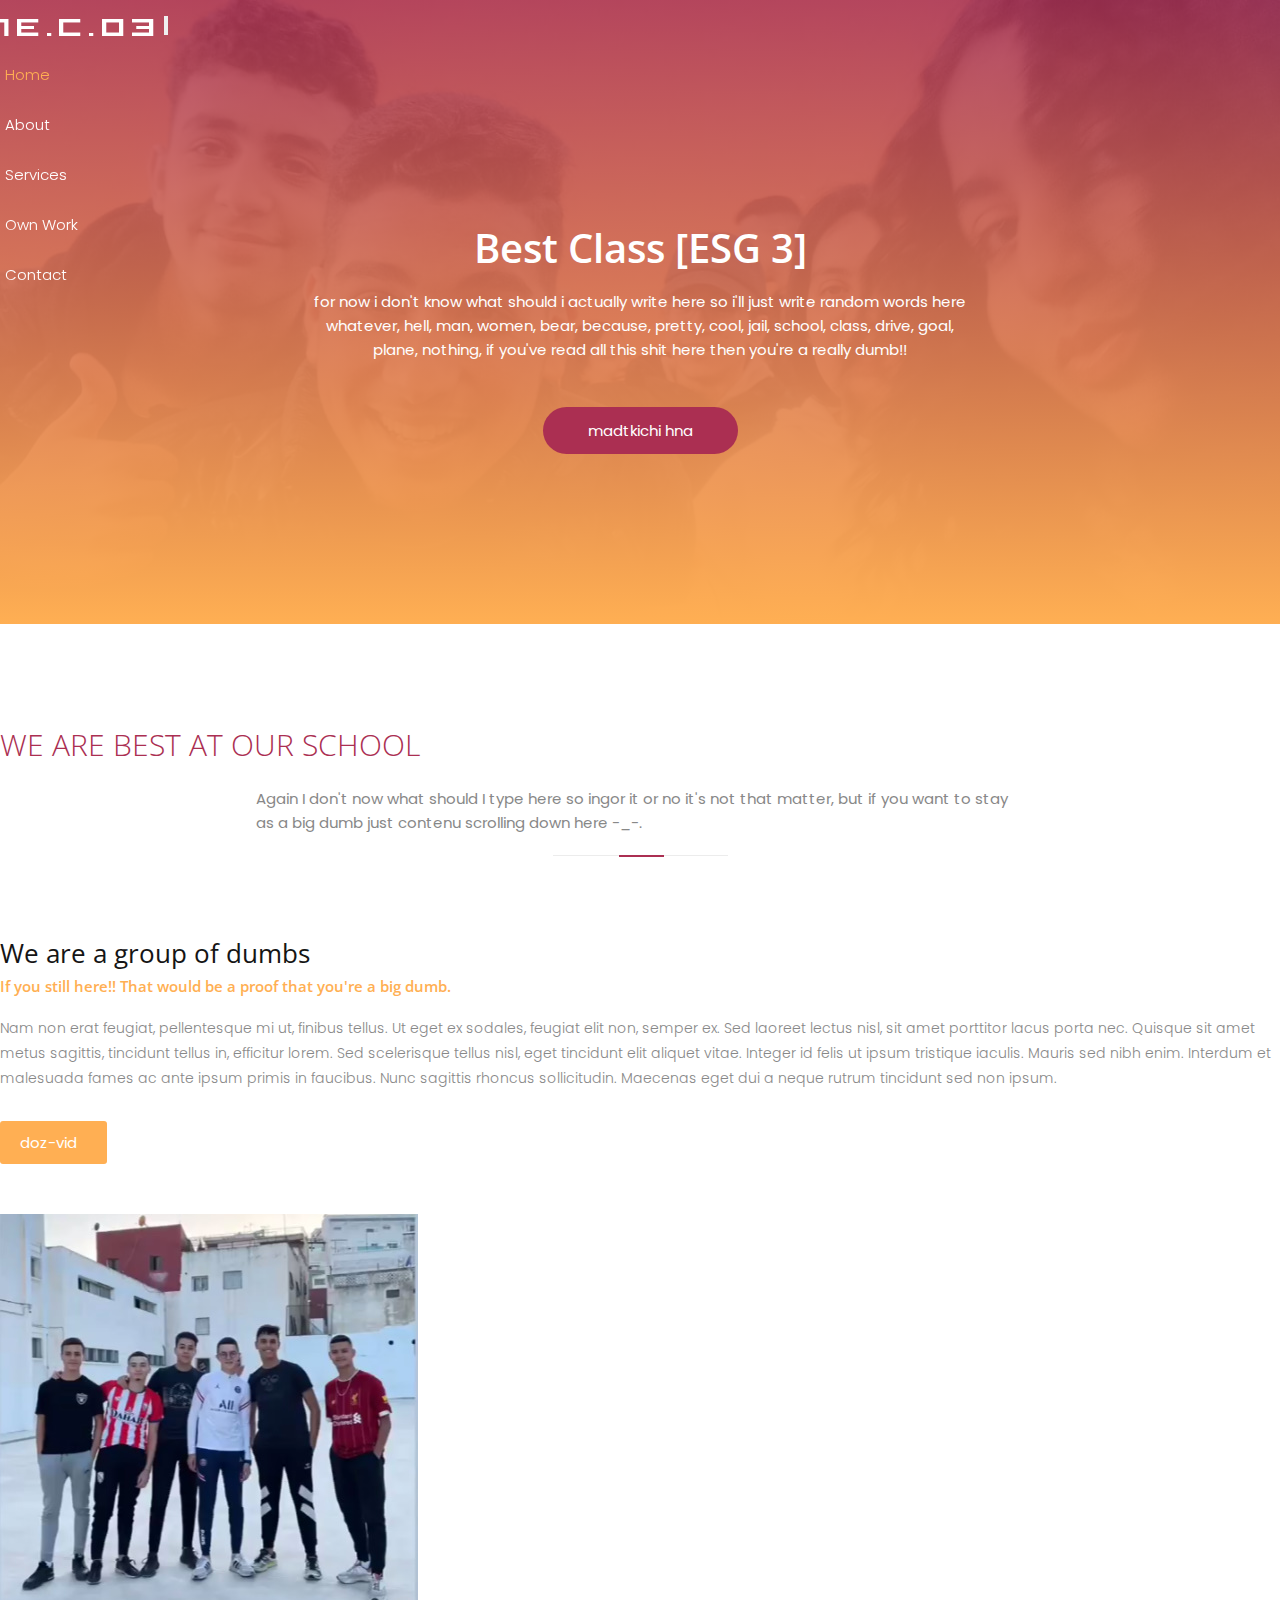
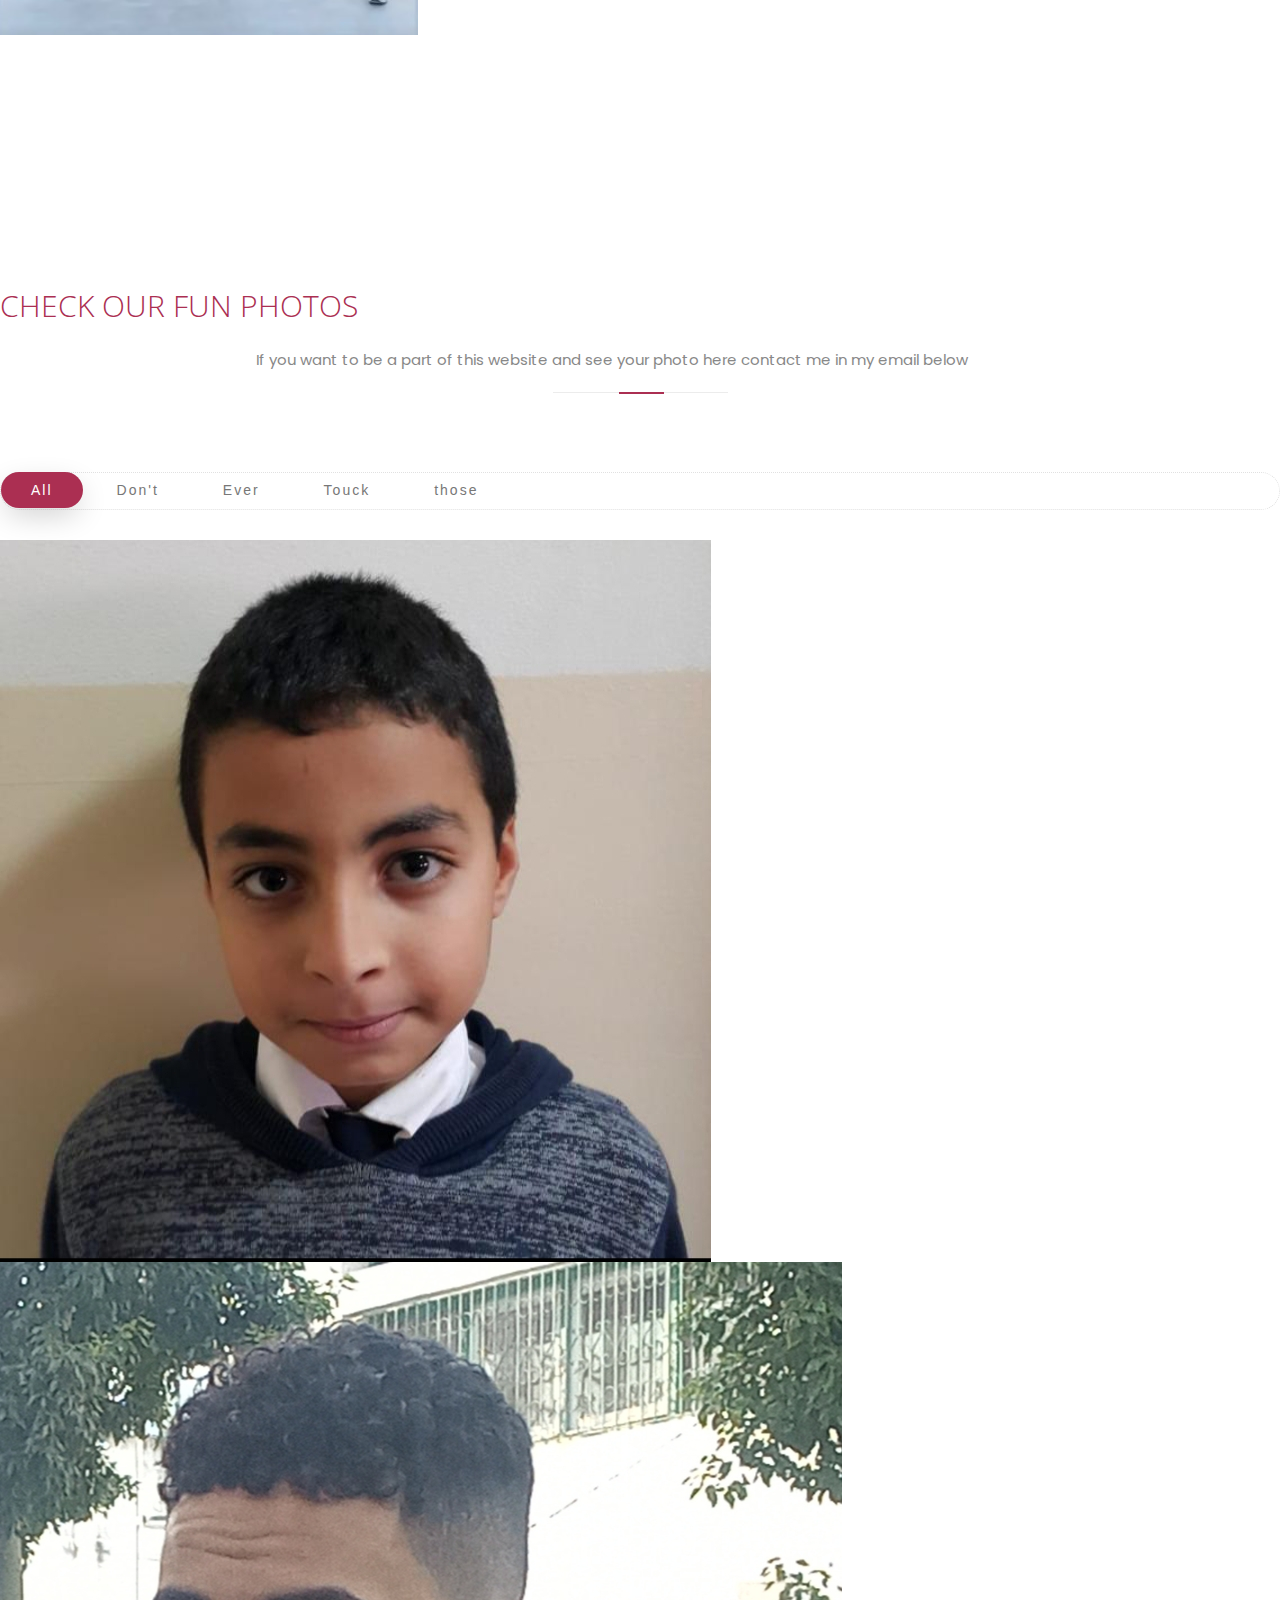
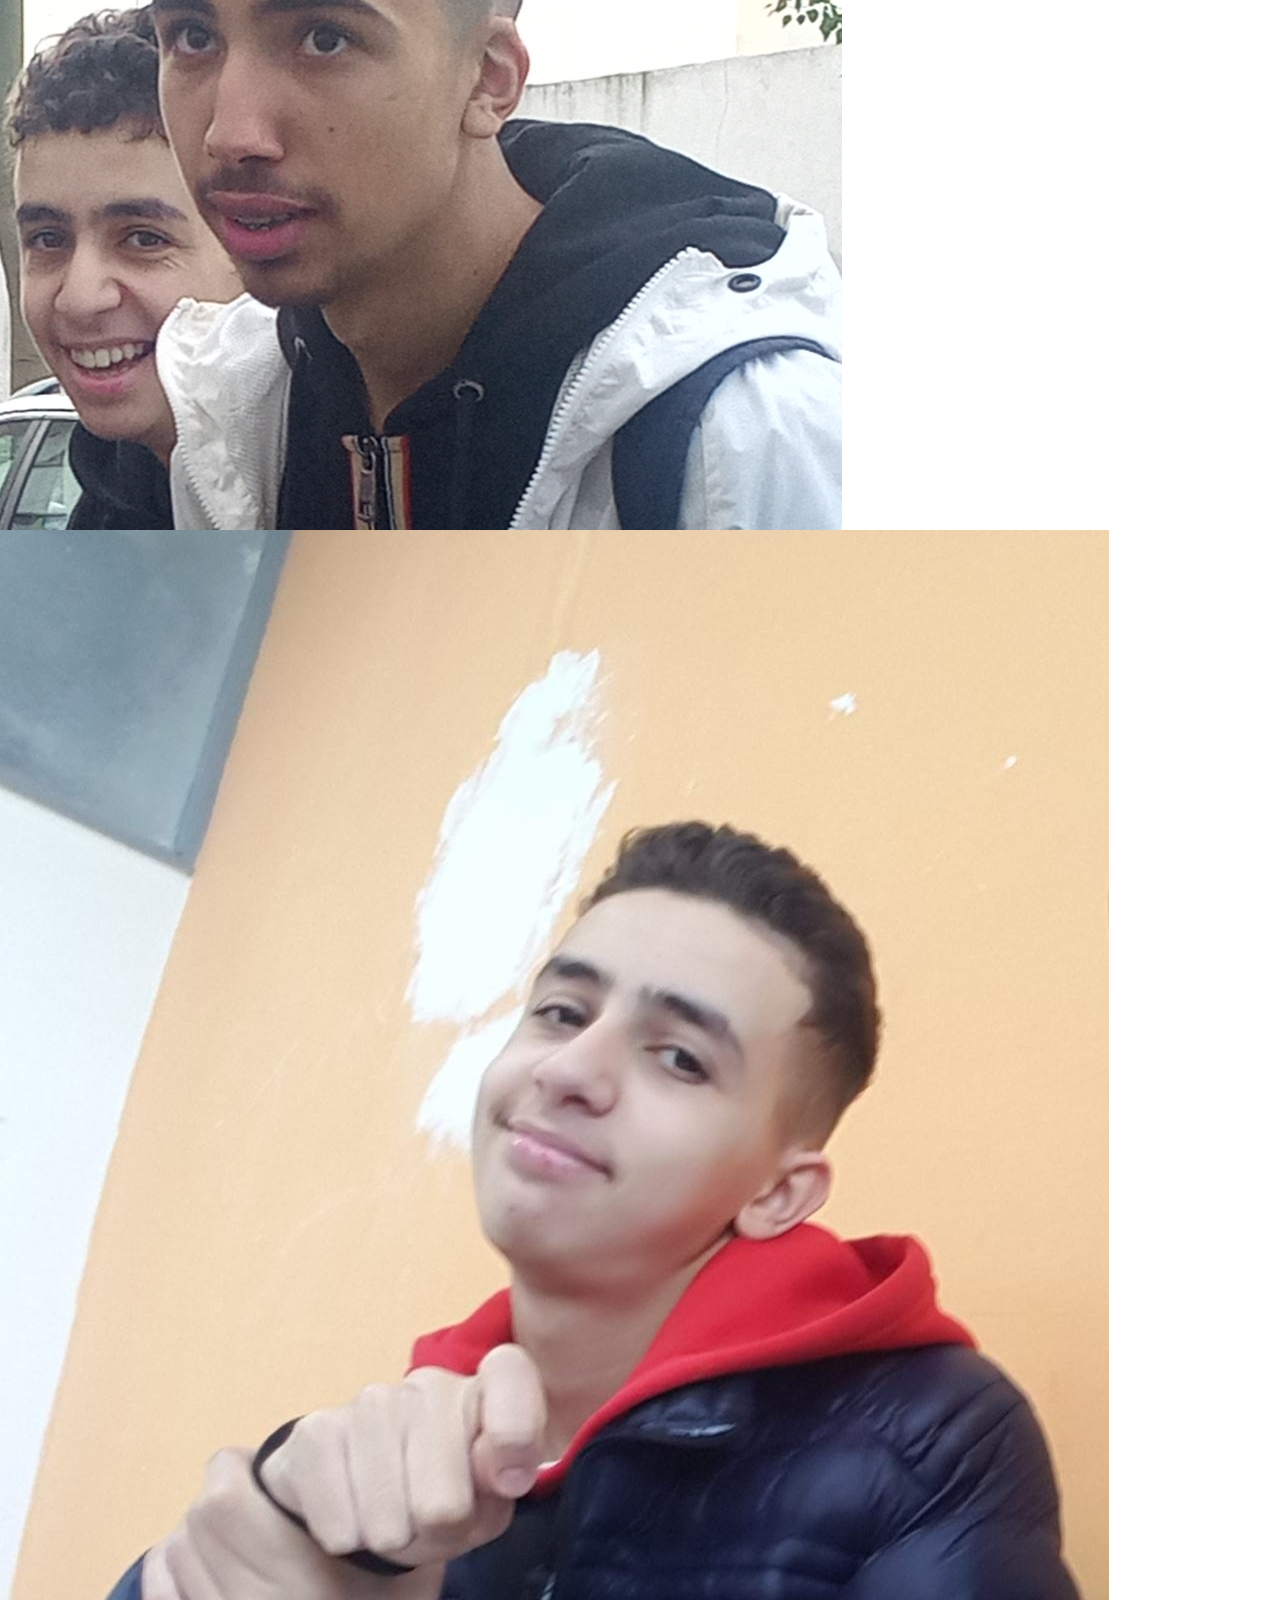
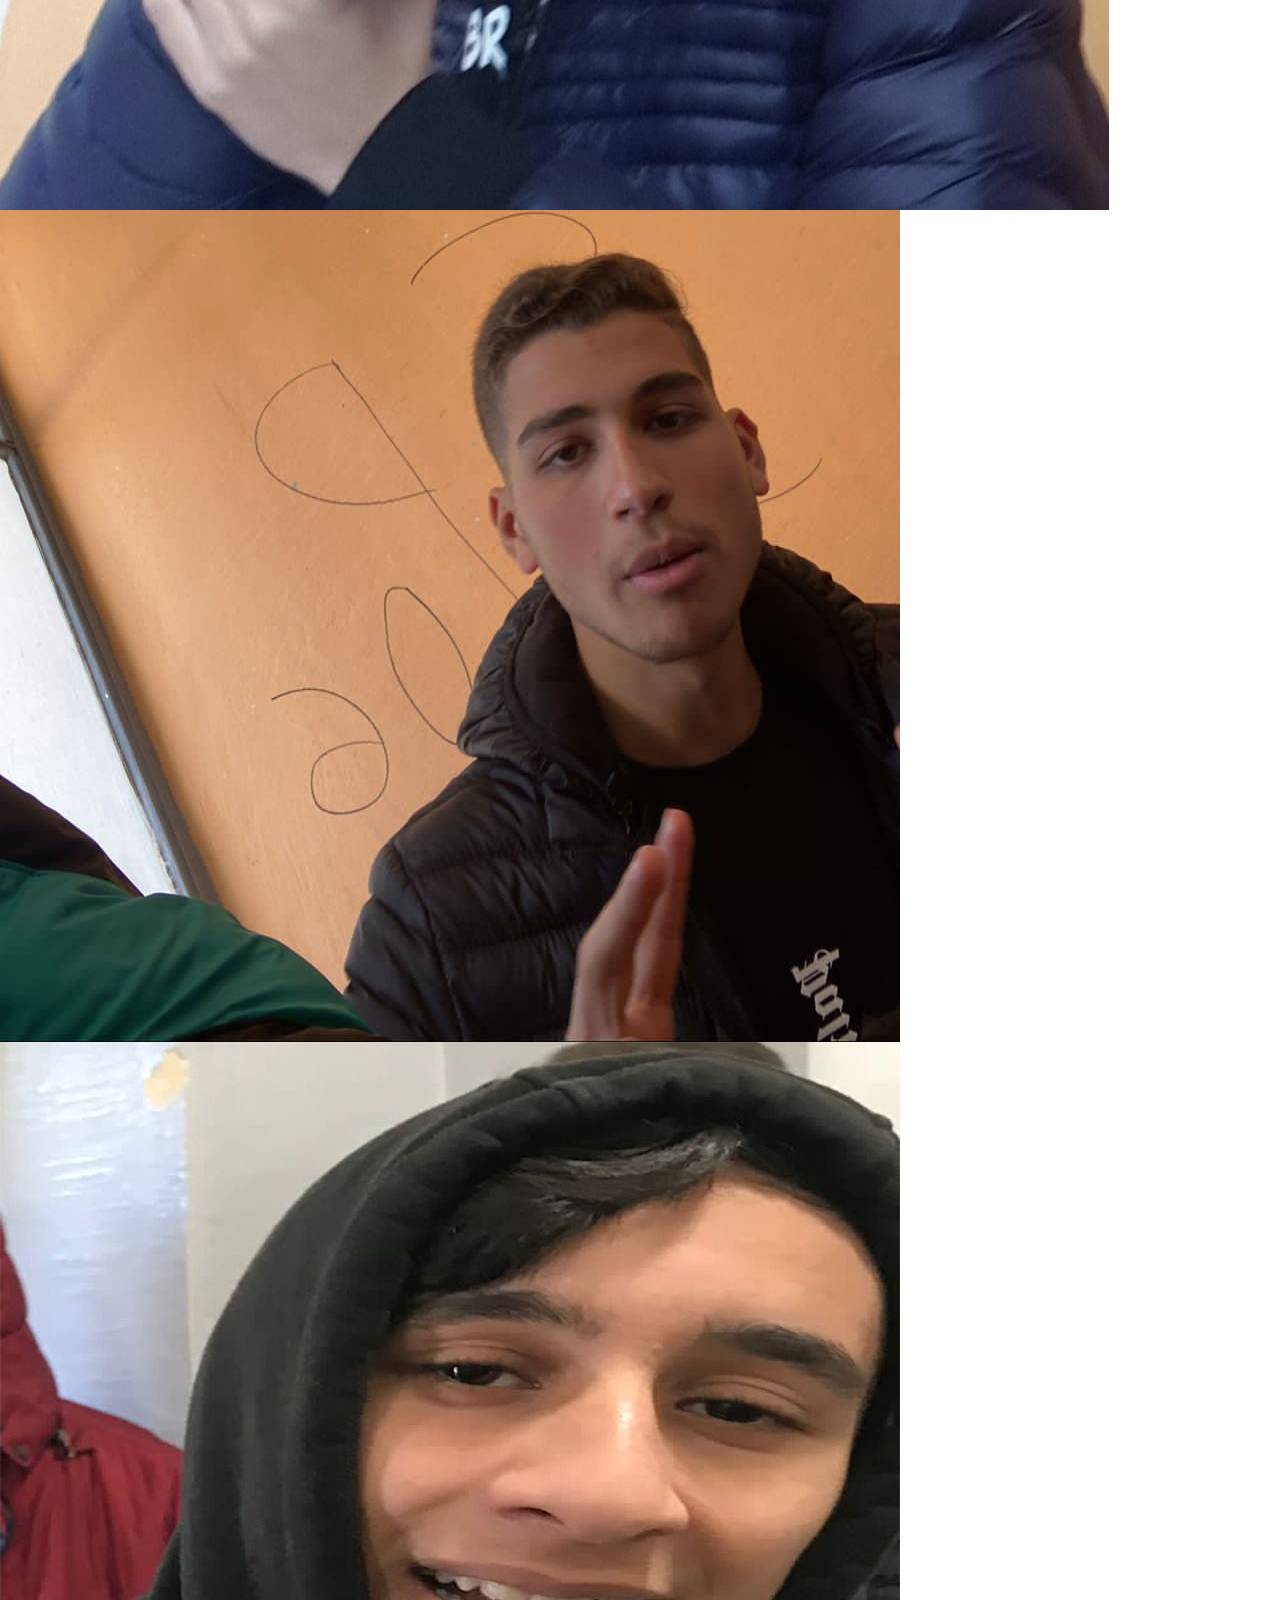
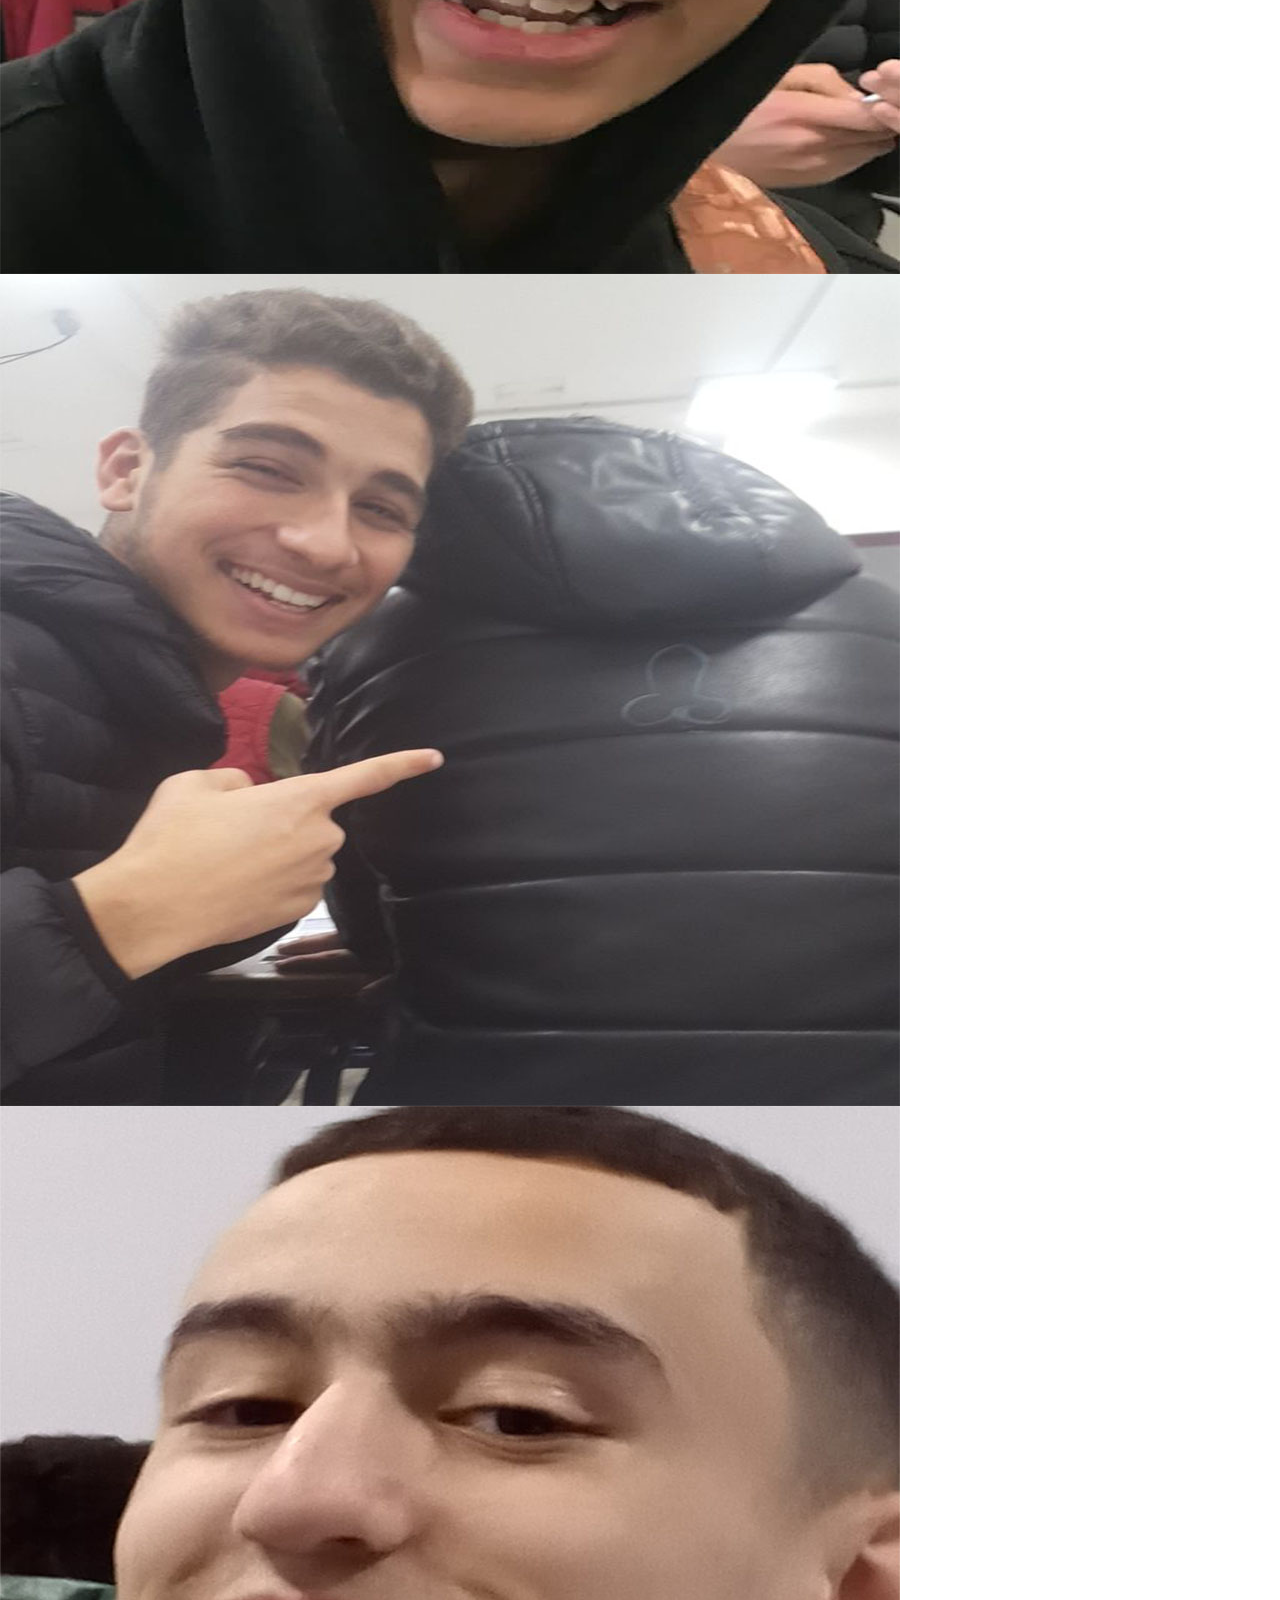
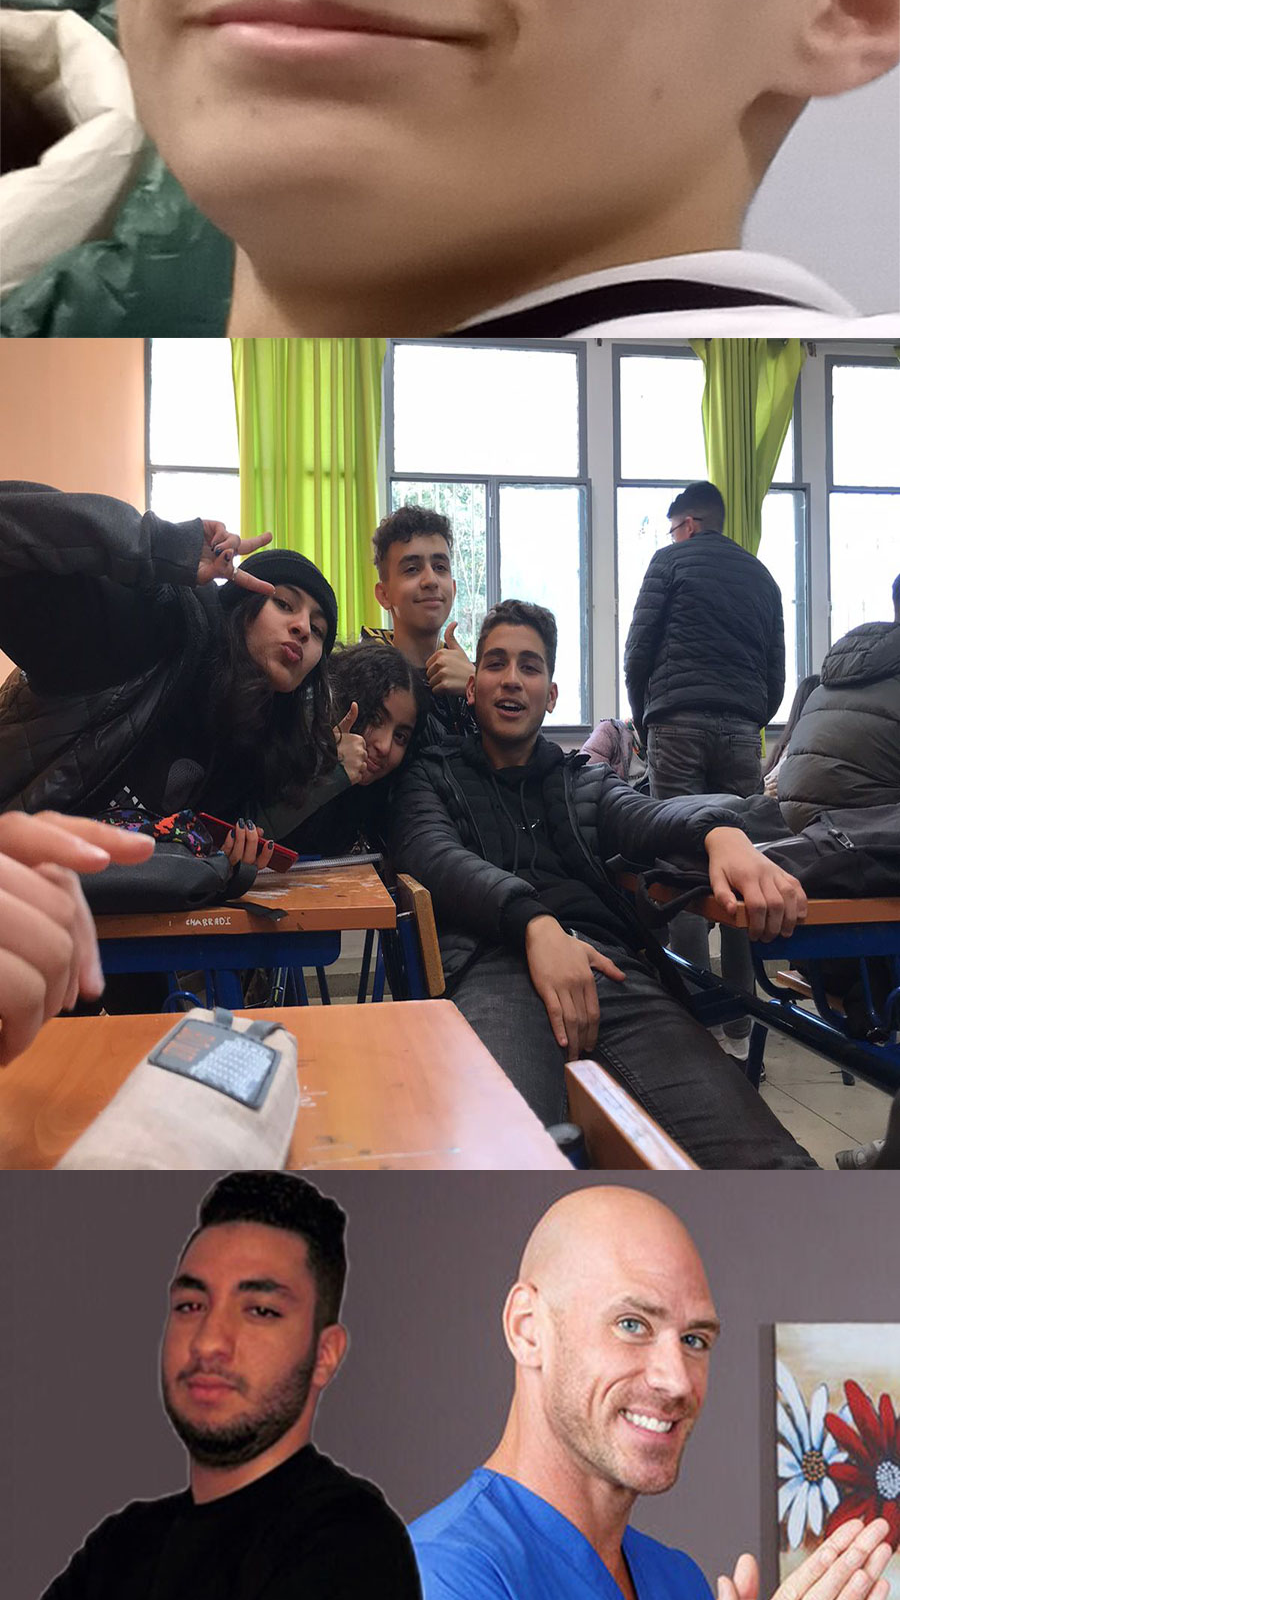
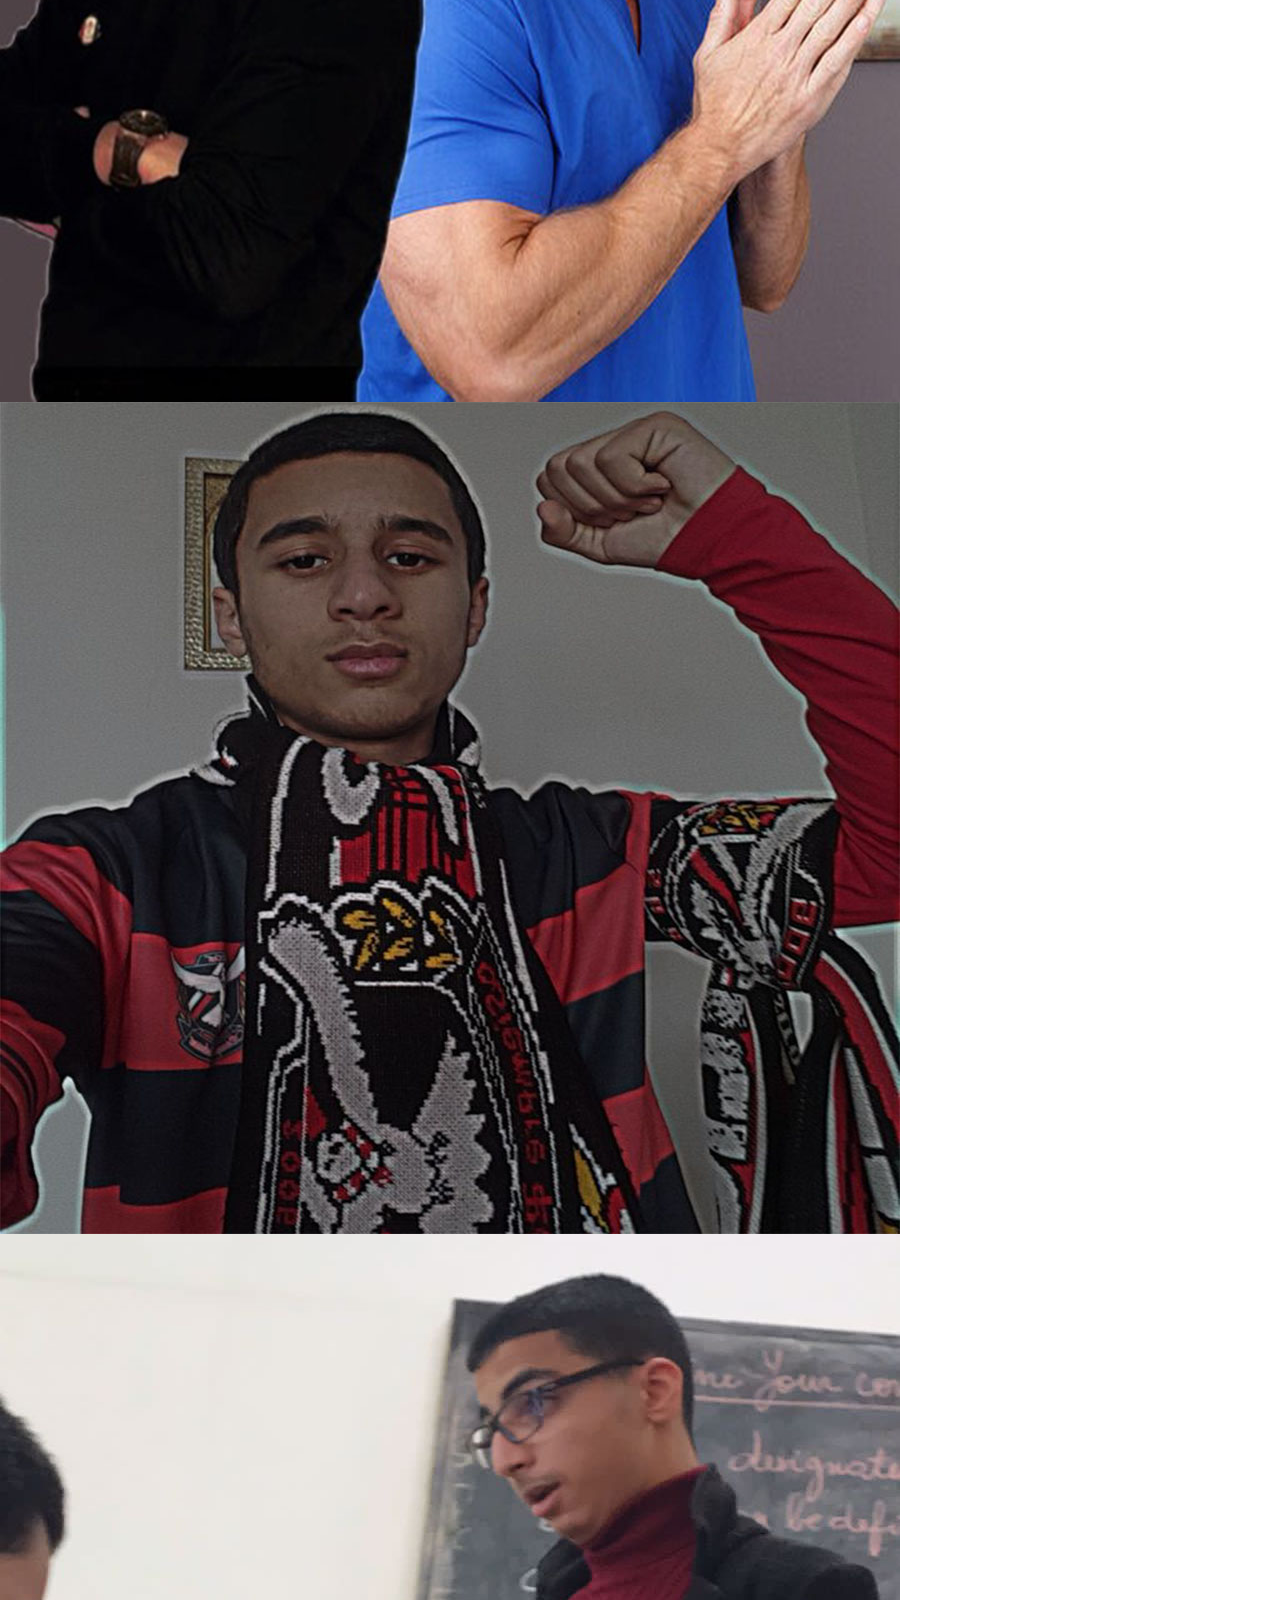
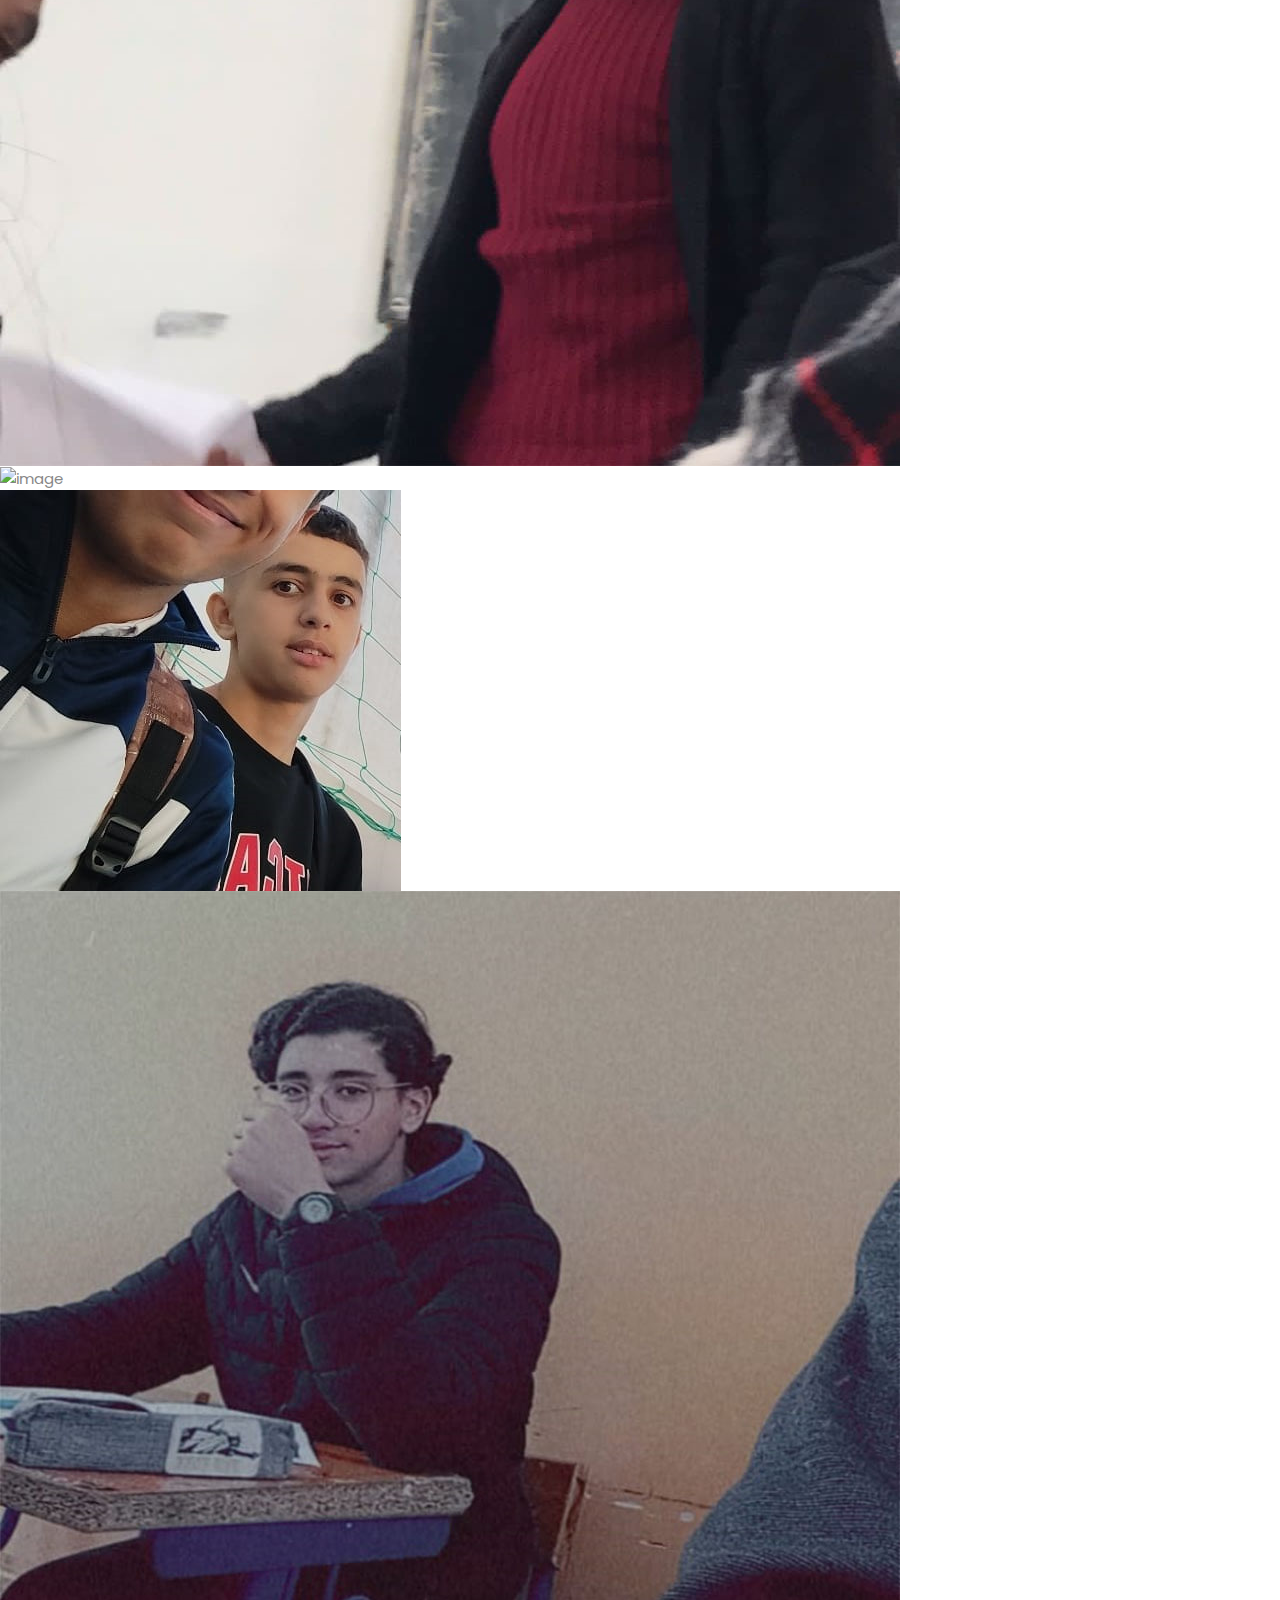
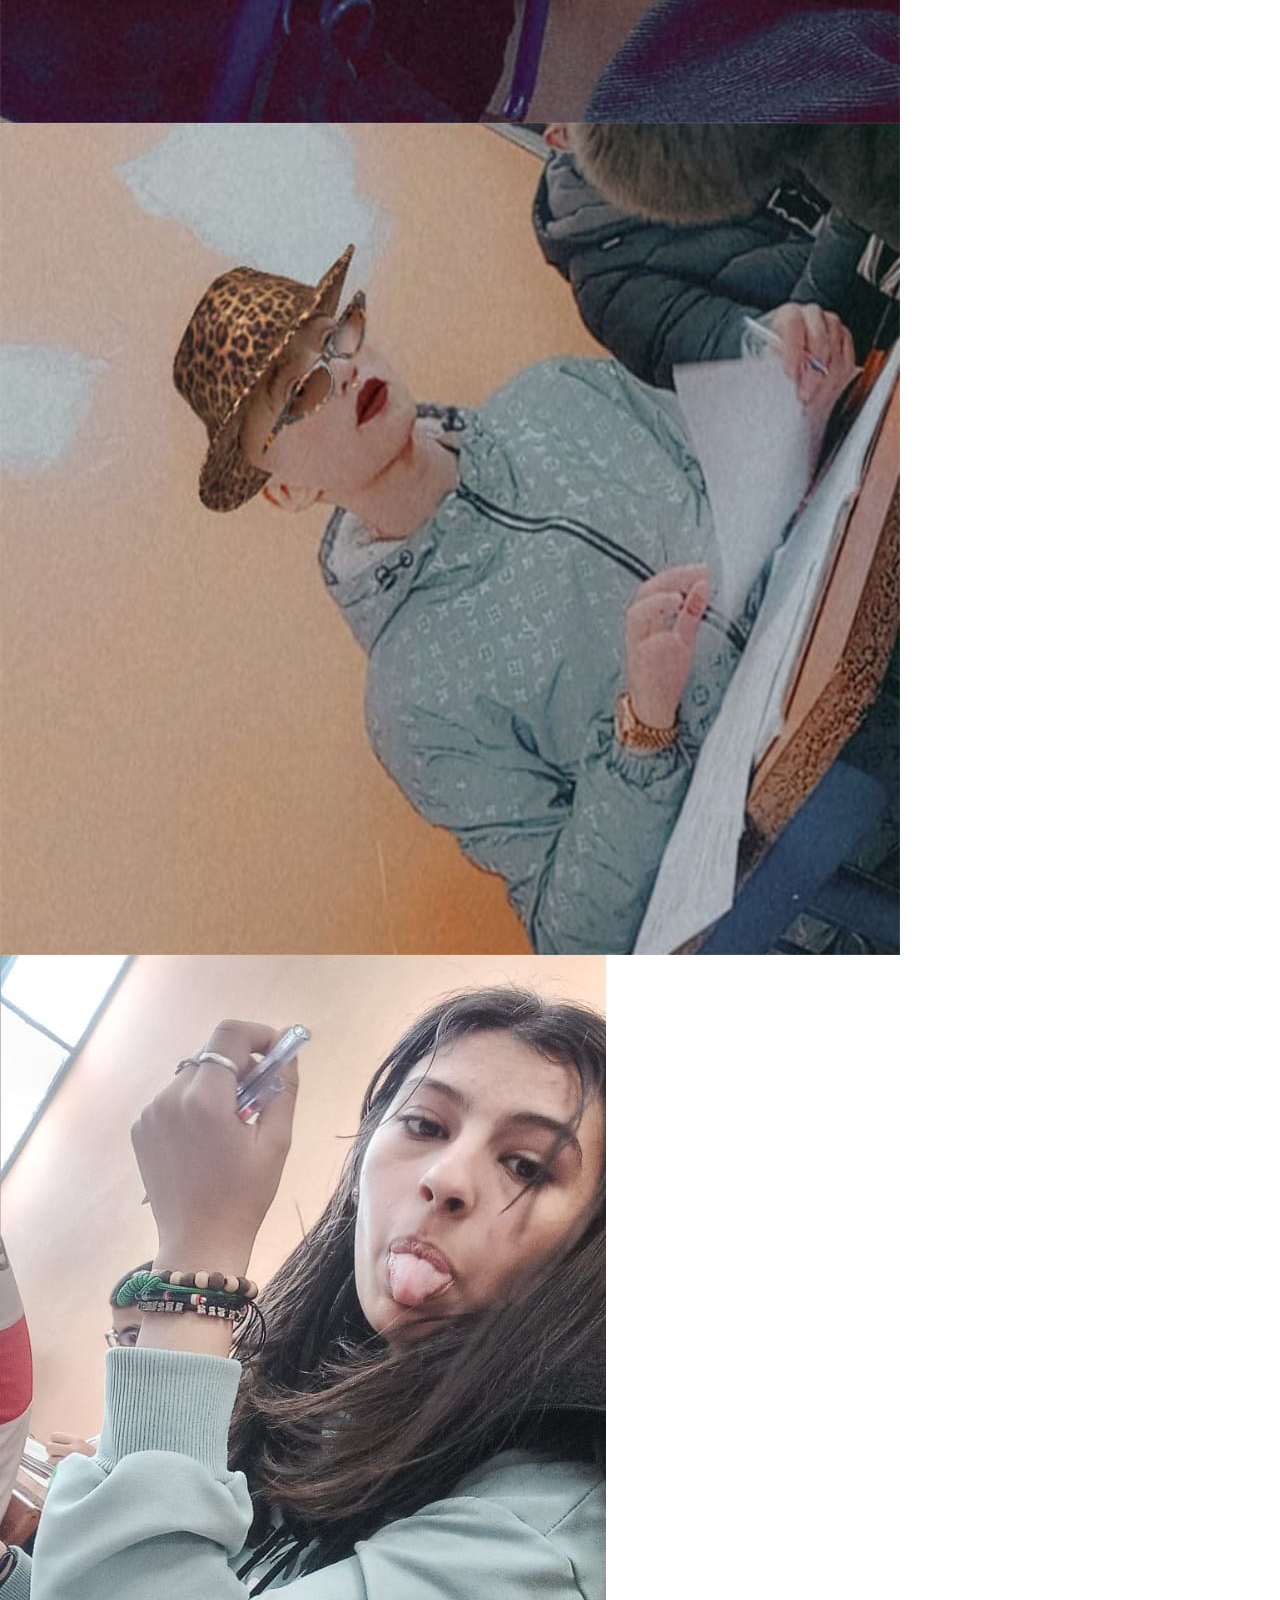
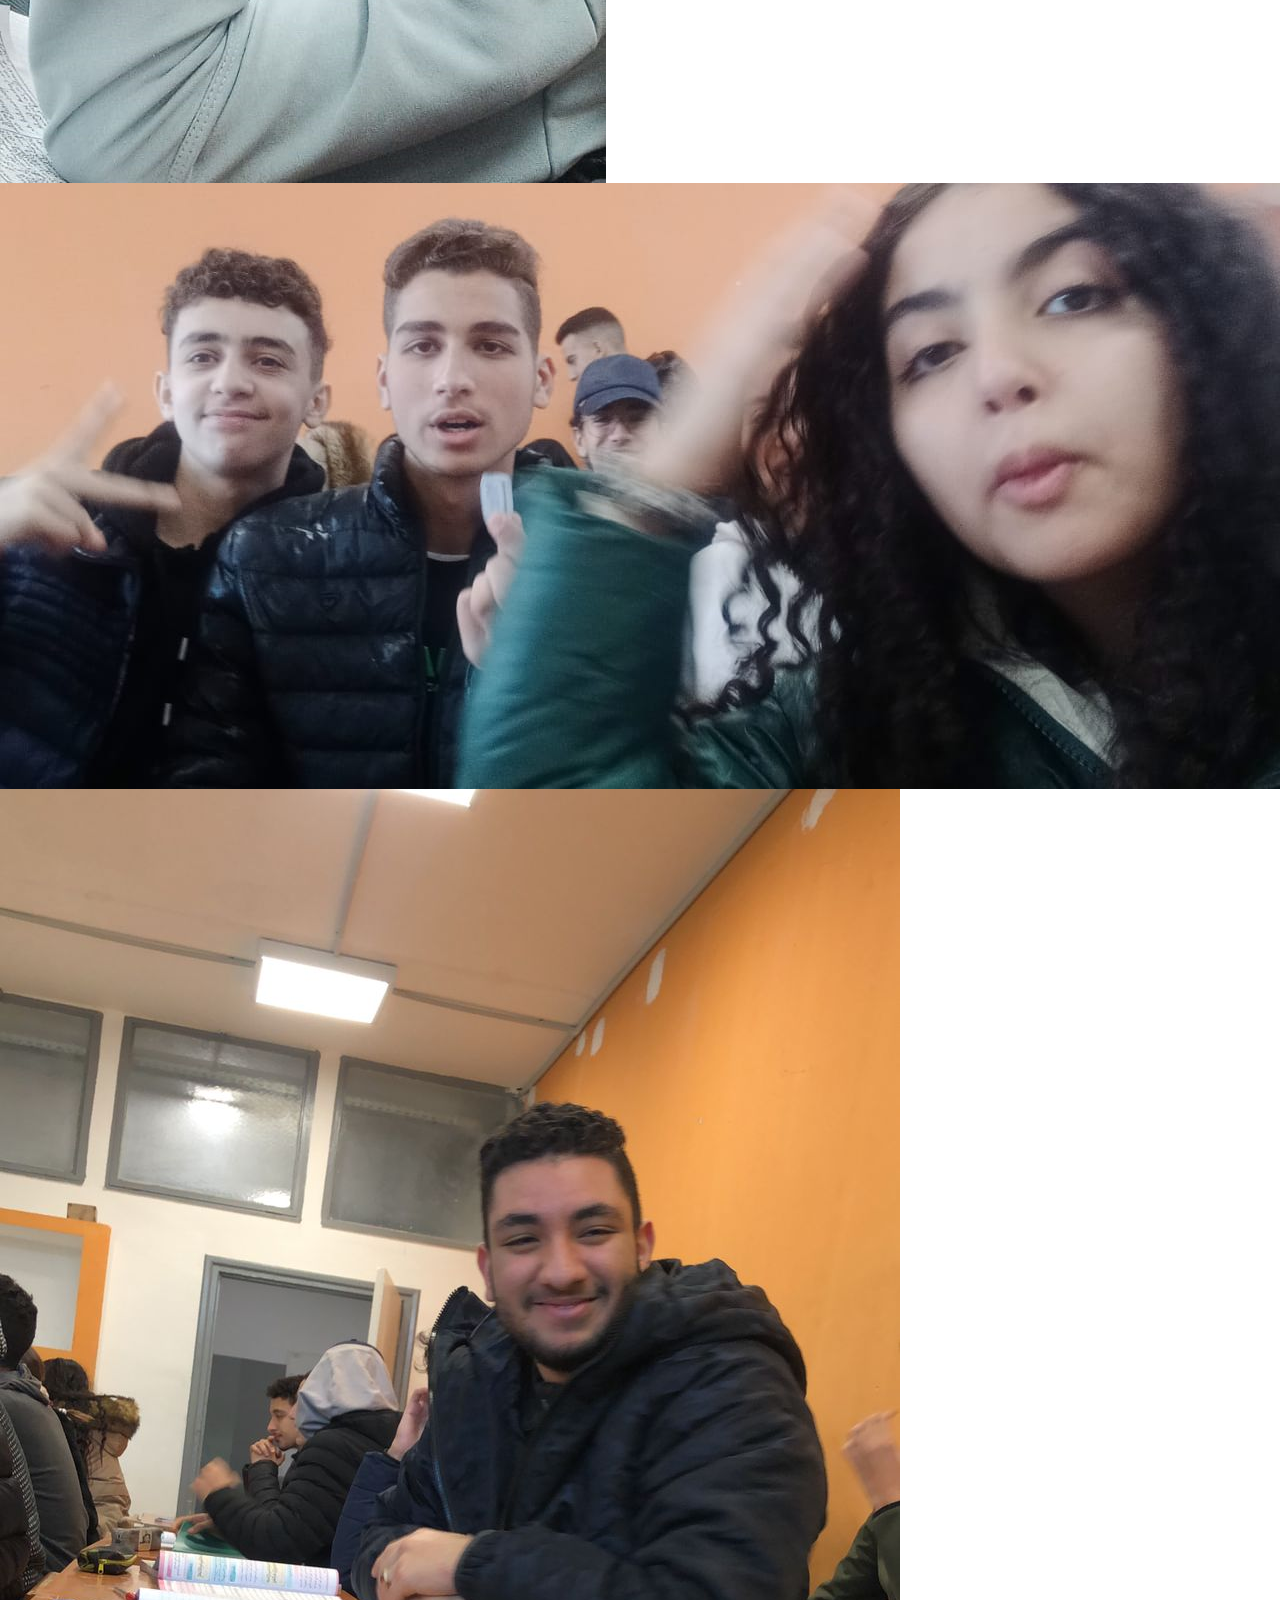
==== commit c7ef83cd: "Update index.html" ====
--- a/index.html
+++ b/index.html
@@ -75,75 +75,6 @@
 </div>
 
 <!-- End About --> 
-
-<!-- Services -->
-<div class="services section-padding bg-grey" data-scroll-index='2'>
-  <div class="container">
-    <div class="row">
-      <div class="col-md-12 section-title text-center">
-        <h3>I think it's clearly shown that i don't now what to type</h3>
-        <p>Vestibulum elementum dui tempus dolor gravida, vel mattis erat fermentum.</p>
-        <span class="section-title-line"></span> </div>
-      <div class="col-lg-4 col-md-6 col-sm-12 col-xs-12 mb-30">
-        <div class="service-box bg-white text-center">
-          <div class="icon"> <i class="fas fa-chart-line"></i> </div>
-          <div class="icon-text">
-            <h4 class="title-box">smayka</h4>
-            <p>Sed malesuada, est eget condimentum iaculis, nisi ex facilisis metus.</p>
-          </div>
-        </div>
-      </div>
-      <div class="col-lg-4 col-md-6 col-sm-12 col-xs-12 mb-30">
-        <div class="service-box bg-white text-center">
-          <div class="icon"> <i class="fas fa-bullhorn "></i> </div>
-          <div class="icon-text">
-            <h4 class="title-box">traje</h4>
-            <p>Sed malesuada, est eget condimentum iaculis, nisi ex facilisis metus.</p>
-          </div>
-        </div>
-      </div>
-      <div class="col-lg-4 col-md-6 col-sm-12 col-xs-12 mb-30">
-        <div class="service-box bg-white text-center">
-          <div class="icon"> <i class="fas fa-map-marked"></i> </div>
-          <div class="icon-text">
-            <h4 class="title-box">crazy man</h4>
-            <p>Sed malesuada, est eget condimentum iaculis, nisi ex facilisis metus.</p>
-          </div>
-        </div>
-      </div>
-      <div class="col-lg-4 col-md-6 col-sm-12 col-xs-12 mb-30">
-        <div class="service-box bg-white text-center">
-          <div class="icon"> <i class="fas fa-bug"></i> </div>
-          <div class="icon-text">
-            <h4 class="title-box">Kawkawa</h4>
-            <p>Sed malesuada, est eget condimentum iaculis, nisi ex facilisis metus.</p>
-          </div>
-        </div>
-      </div>
-      <div class="col-lg-4 col-md-6 col-sm-12 col-xs-12 mb-30">
-        <div class="service-box bg-white text-center">
-          <div class="icon"> <i class="fas fa-comments"></i> </div>
-          <div class="icon-text">
-            <h4 class="title-box">lah mnf</h4>
-            <p>Sed malesuada, est eget condimentum iaculis, nisi ex facilisis metus.</p>
-          </div>
-        </div>
-      </div>
-      <div class="col-lg-4 col-md-6 col-sm-12 col-xs-12 mb-30">
-        <div class="service-box bg-white text-center">
-          <div class="icon"> <i class="fas fa-paint-brush"></i> </div>
-          <div class="icon-text">
-            <h4 class="title-box">t9adawli</h4>
-            <p>Sed malesuada, est eget condimentum iaculis, nisi ex facilisis metus.</p>
-          </div>
-        </div>
-      </div>
-    </div>
-  </div>
-</div>
-
-<!-- End Services --> 
-
 <!-- Gallery -->
 <div class="portfolio section-padding" data-scroll-index='3'>
   <div class="container-fluid">
